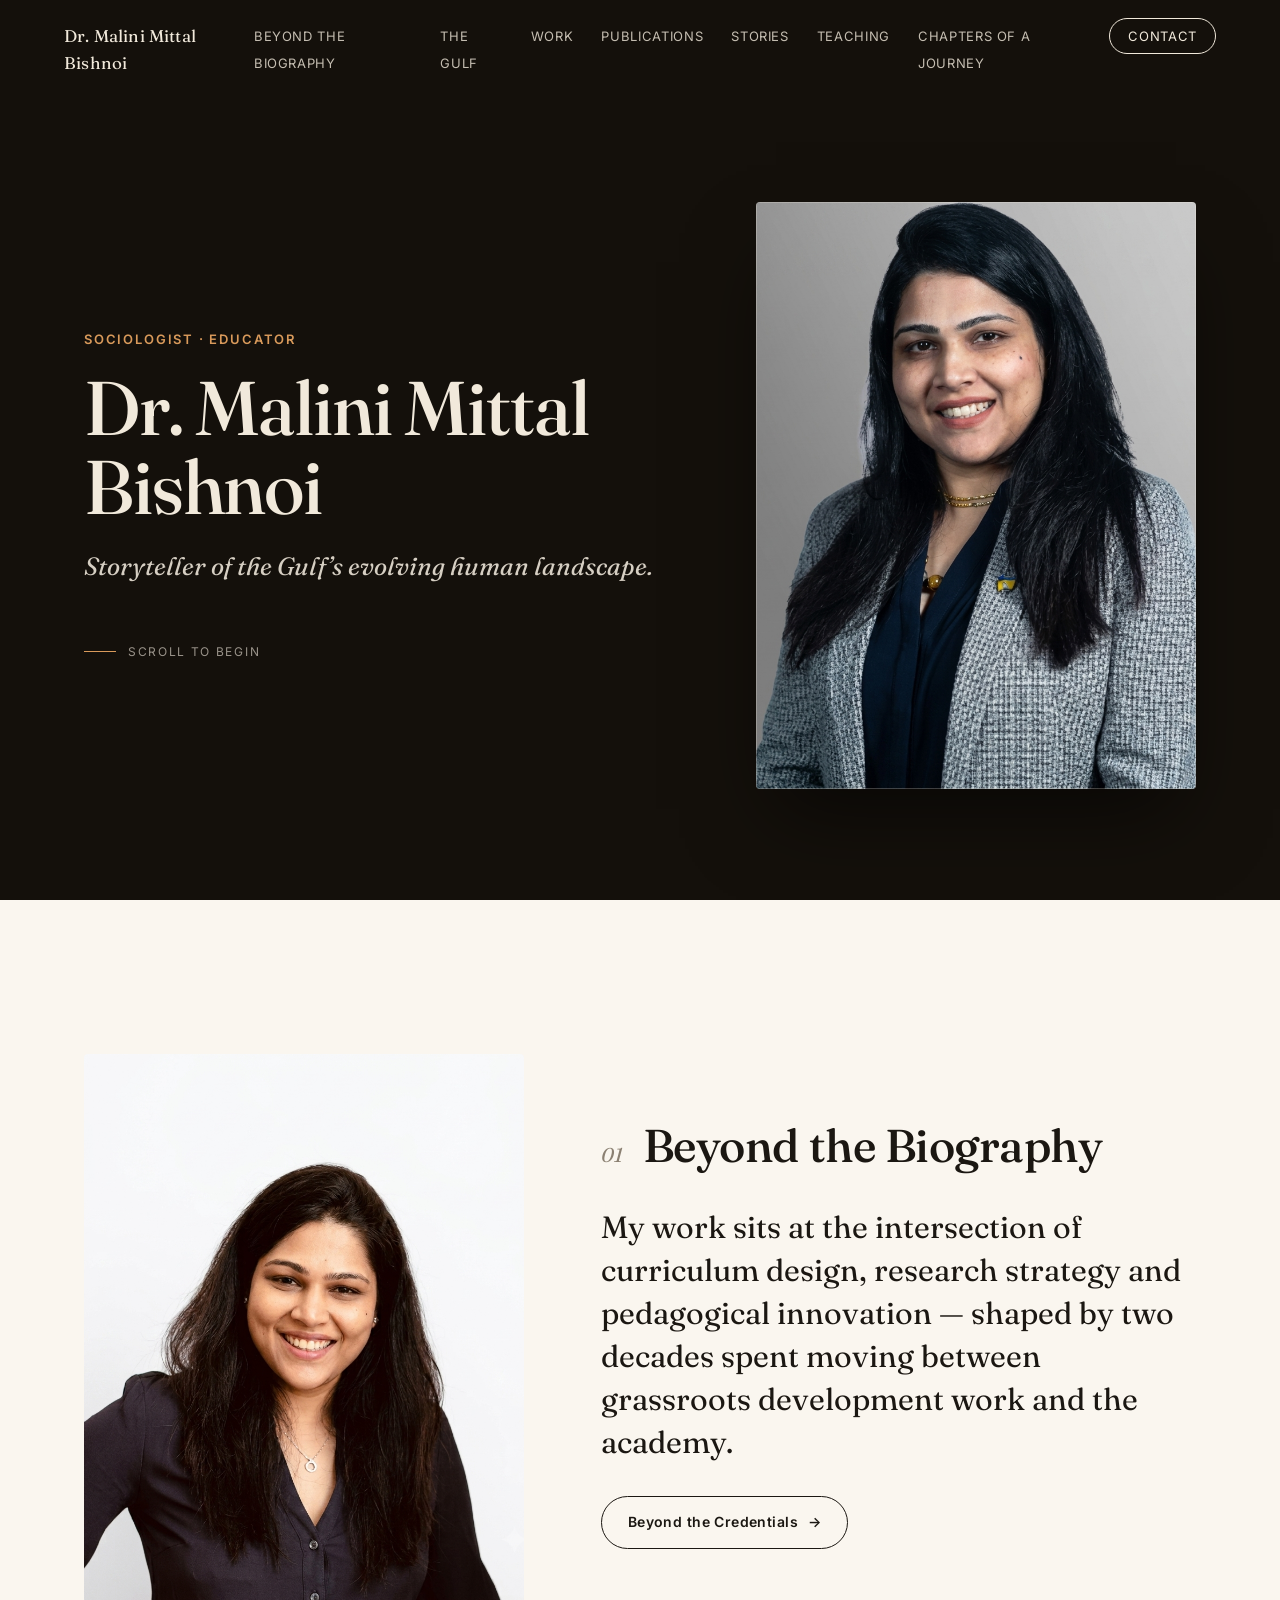
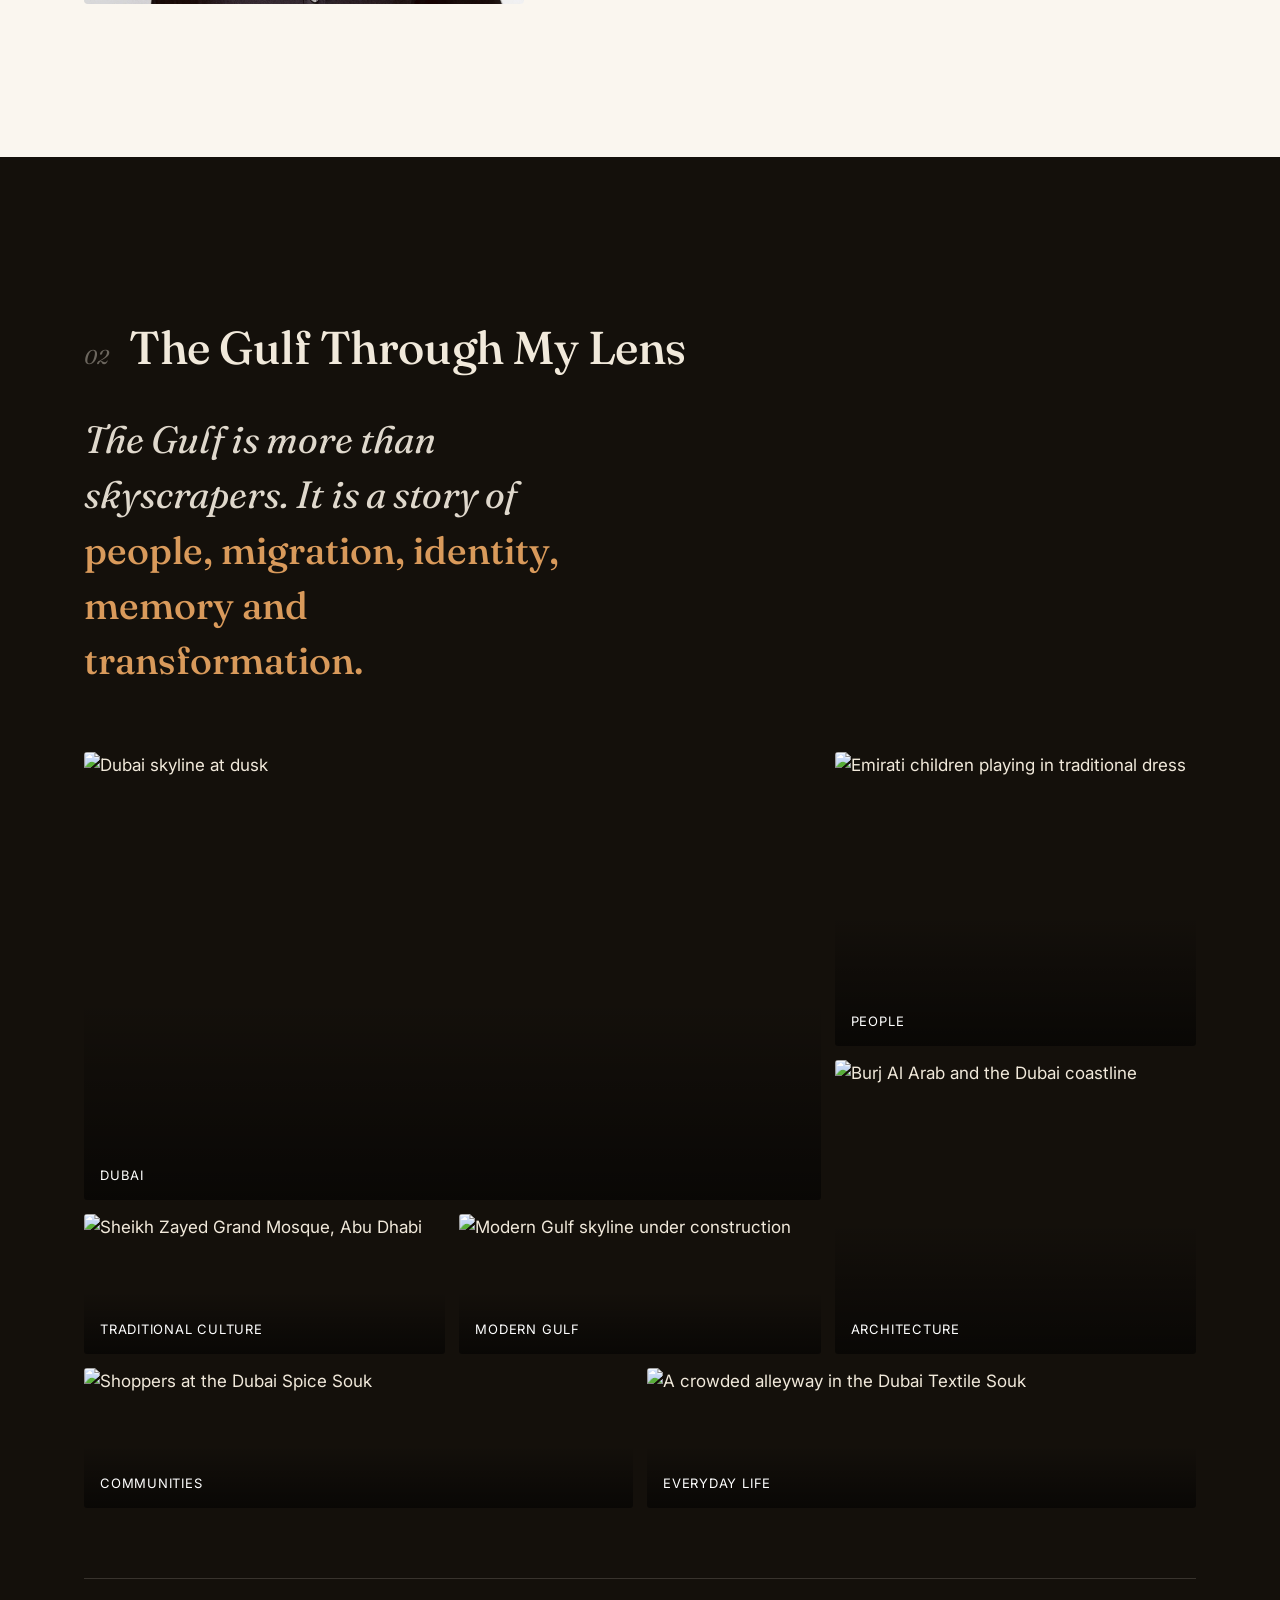
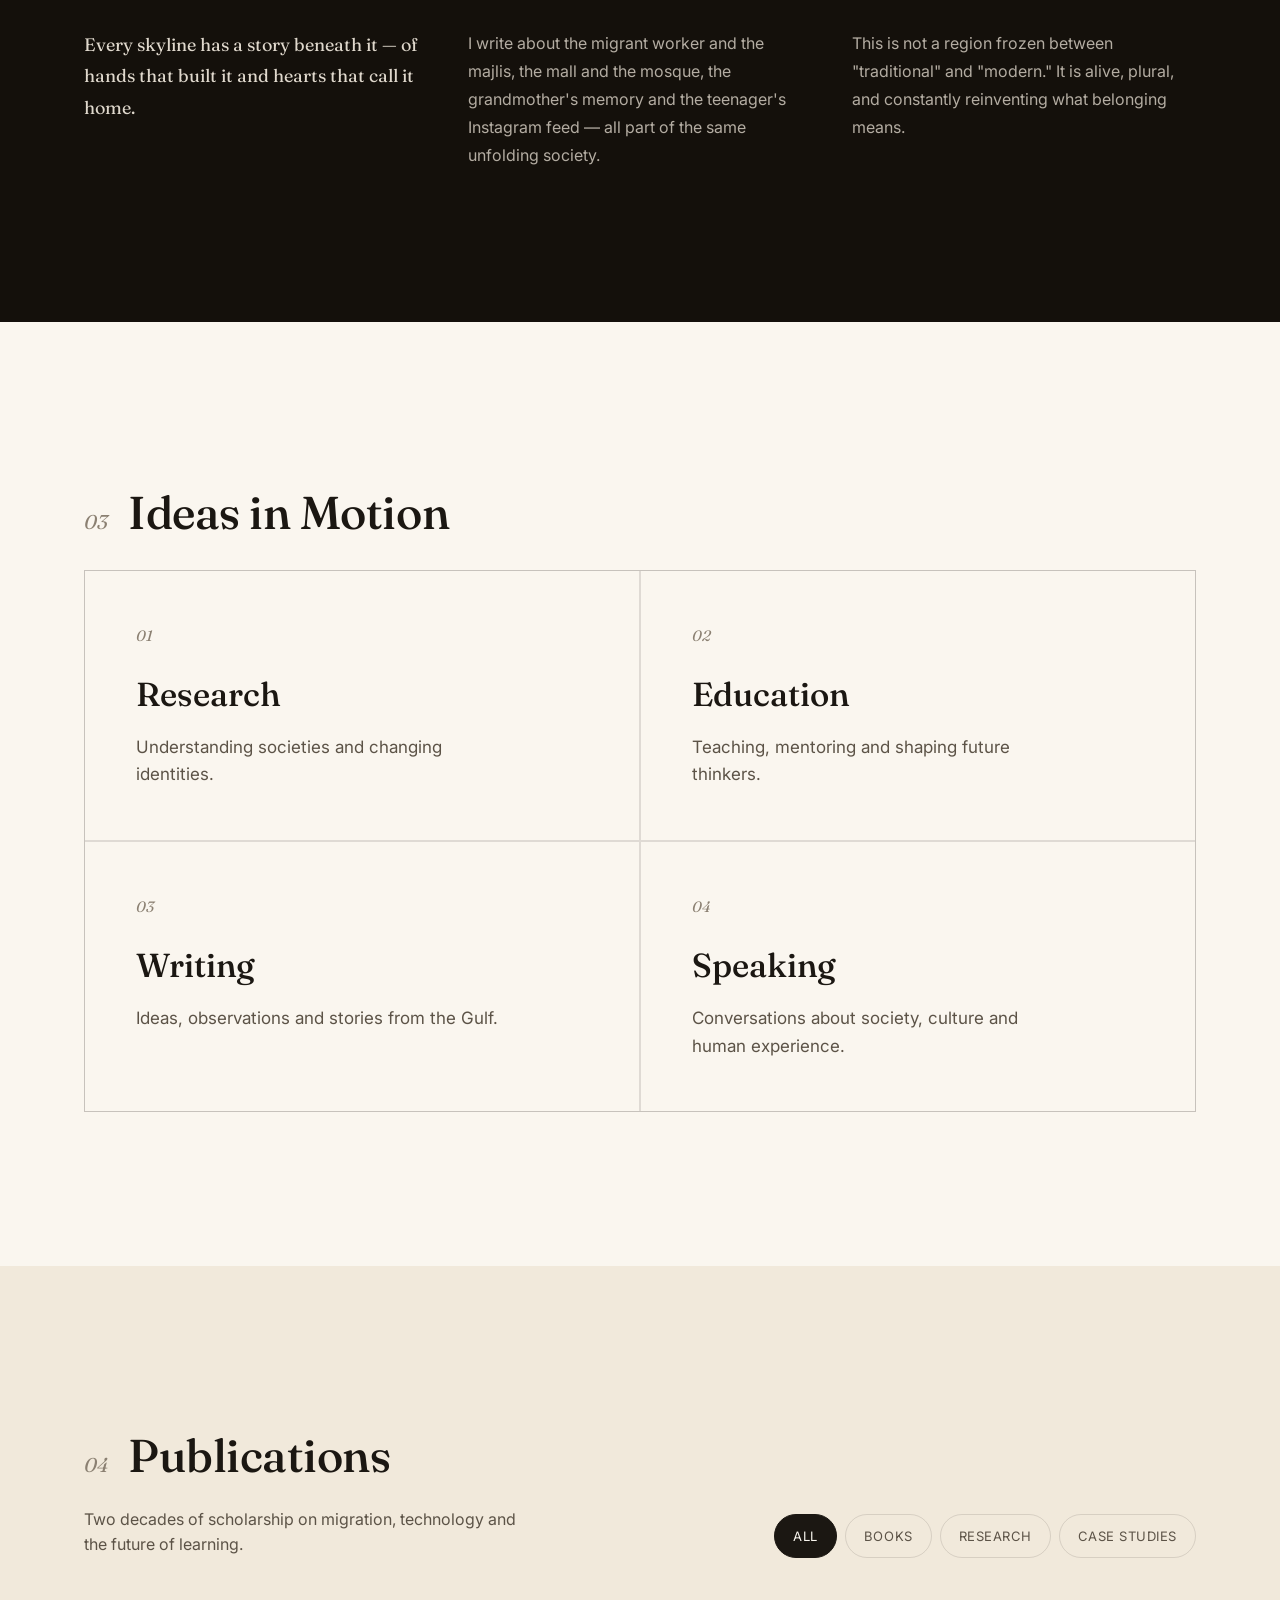
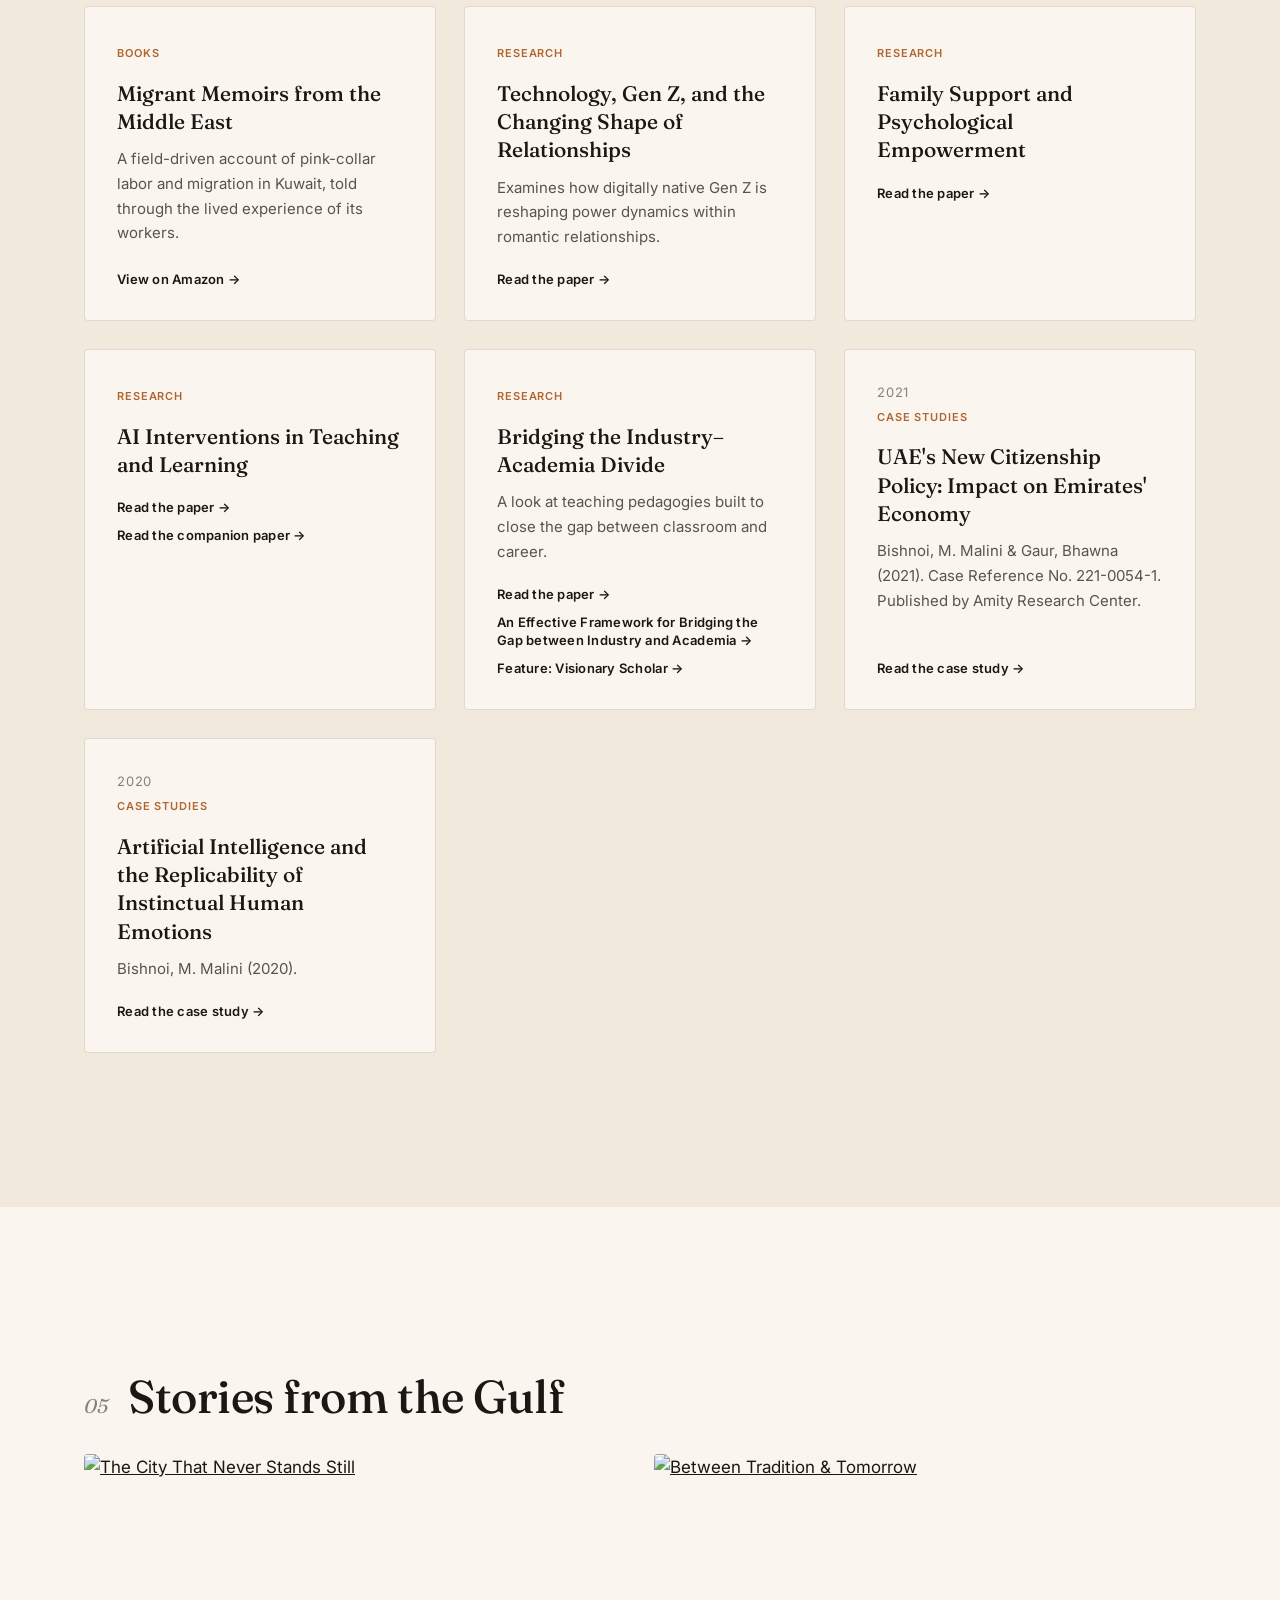
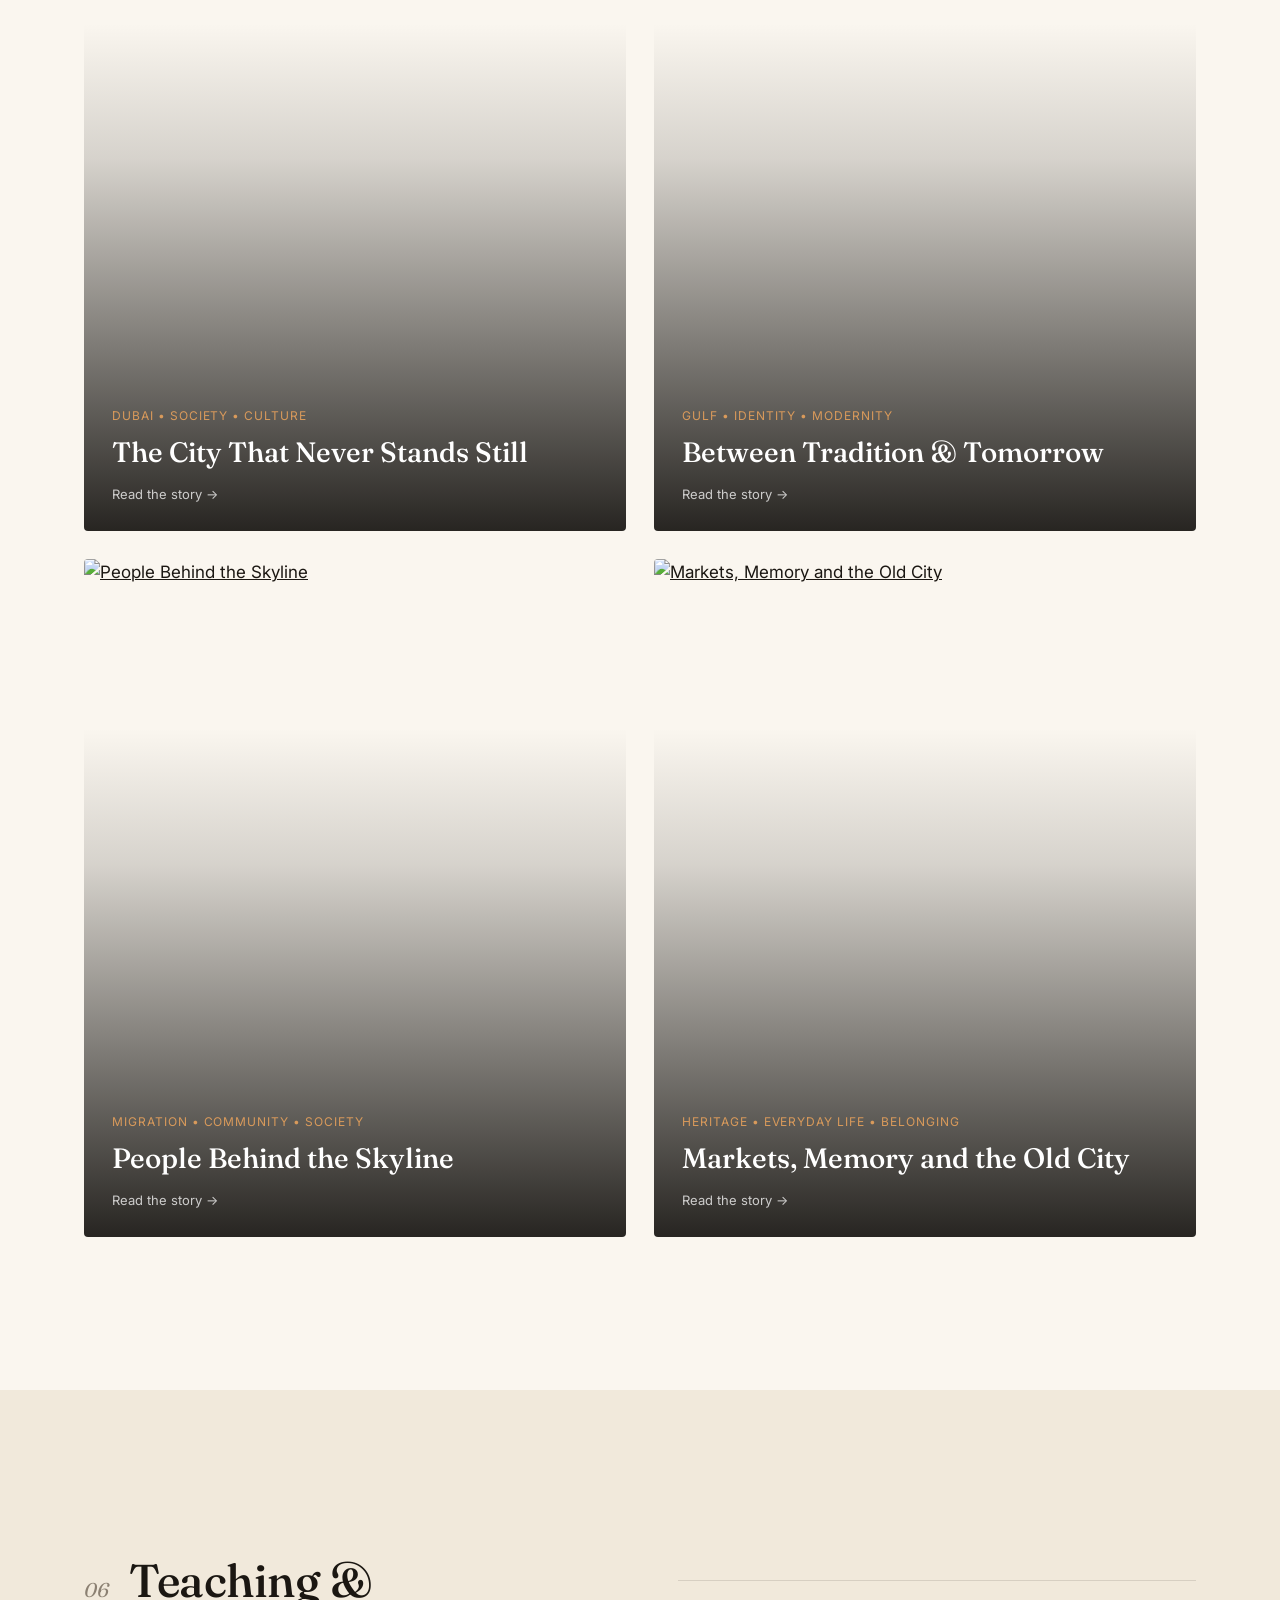
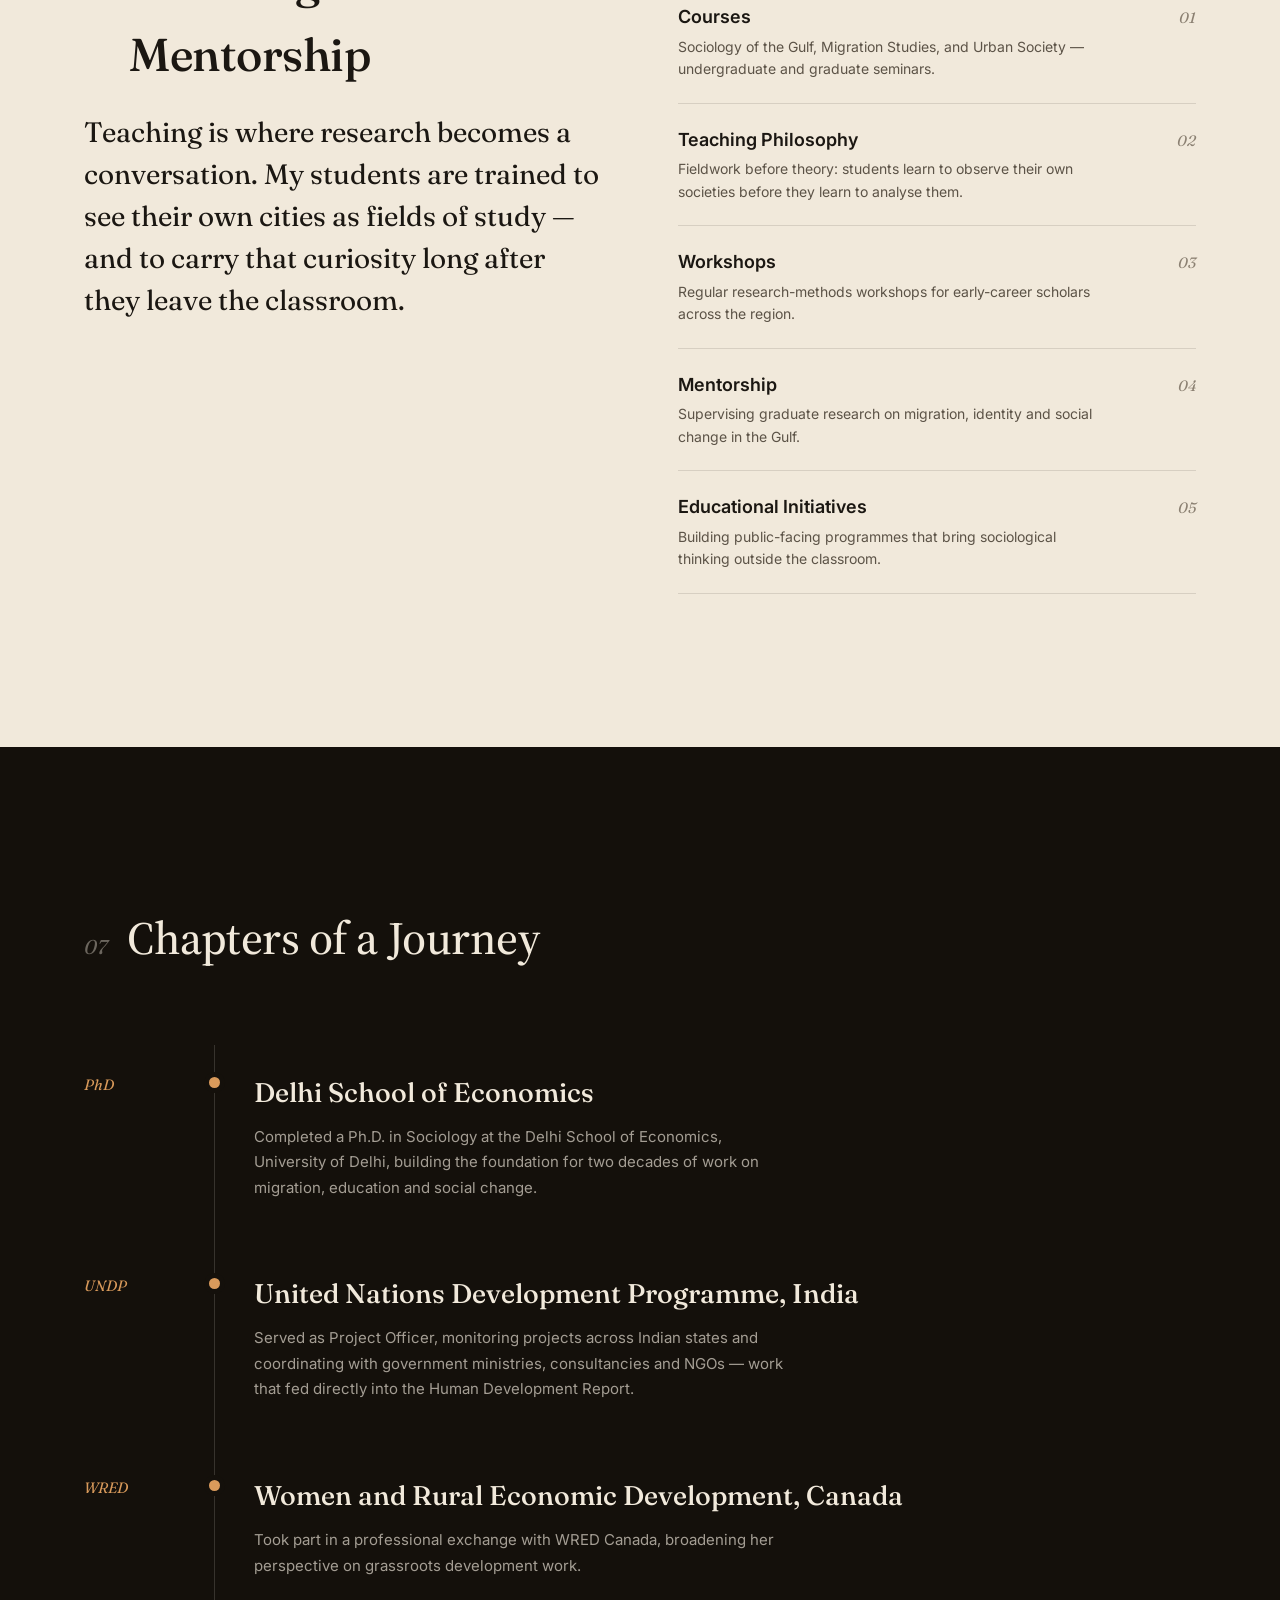
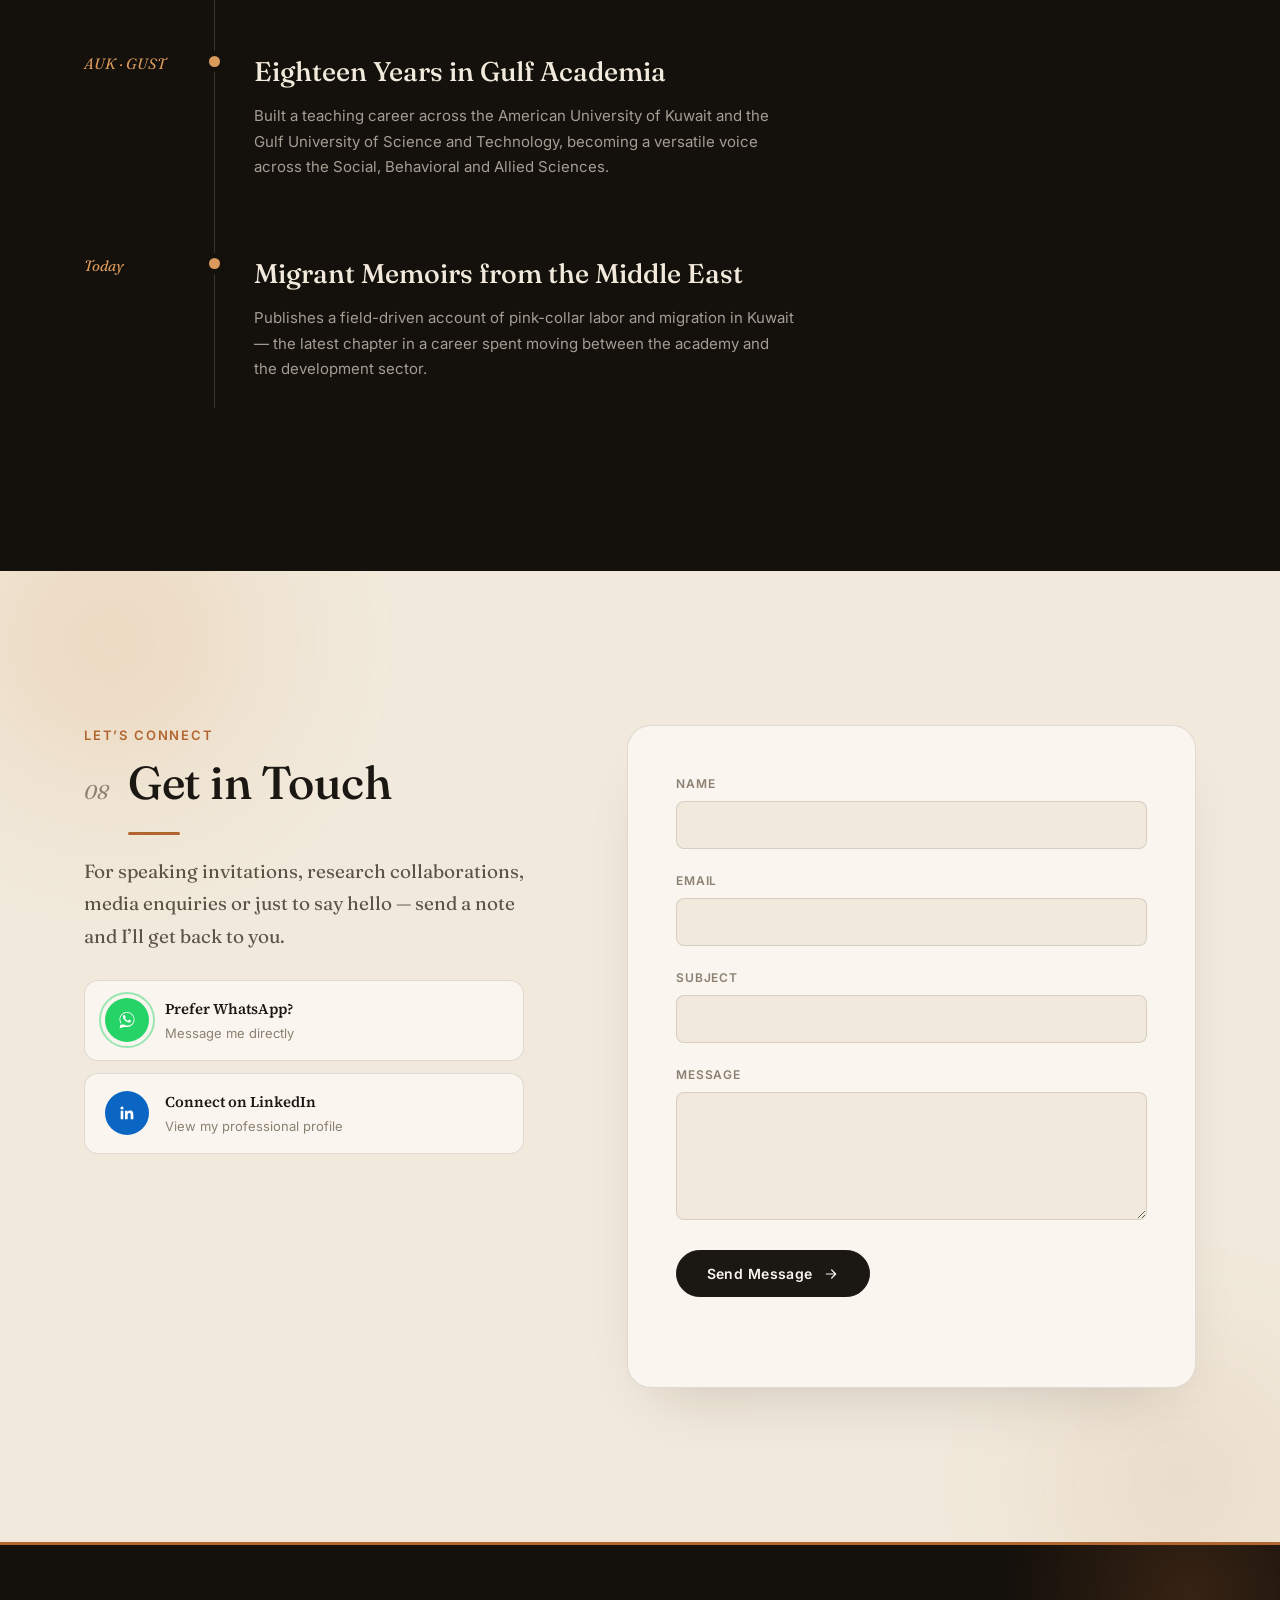
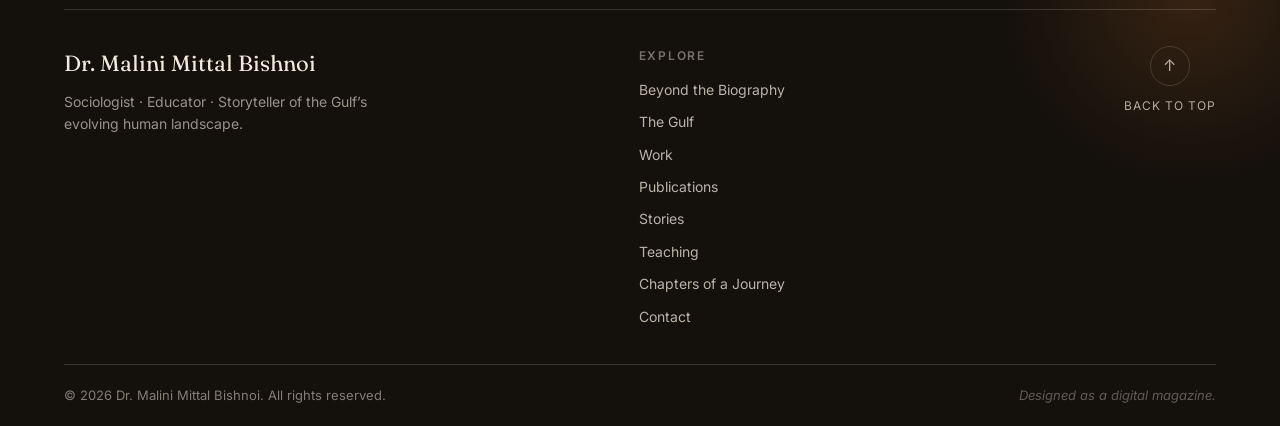
==== index.html @ a9b2246e "Initial commit: Dr. Malini Mittal Bishnoi portfolio website Static site with homepage, story article" ====
<!doctype html>
<html lang="en">
<head>
  <meta charset="UTF-8" />
  <link rel="icon" type="image/svg+xml" href="assets/favicon.svg" />
  <meta name="viewport" content="width=device-width, initial-scale=1.0" />
  <meta name="description" content="Dr. Malini Mittal Bishnoi — Sociologist, Educator, Storyteller. Exploring the people, cultures and changing social landscapes of the Gulf." />
  <link rel="preconnect" href="https://fonts.googleapis.com" />
  <link rel="preconnect" href="https://fonts.gstatic.com" crossorigin />
  <link href="https://fonts.googleapis.com/css2?family=Fraunces:ital,opsz,wght@0,9..144,300;0,9..144,400;0,9..144,500;0,9..144,600;1,9..144,400;1,9..144,500&family=Source+Serif+4:opsz,wght@8..60,400;8..60,500;8..60,600&family=Inter:wght@300;400;500;600&display=swap" rel="stylesheet" />
  <link rel="stylesheet" href="css/styles.css" />
  <title>Dr. Malini Mittal Bishnoi — Sociologist, Educator, Storyteller</title>
</head>
<body>

  <nav class="nav" id="siteNav">
    <a class="nav__name" href="#top">Dr. Malini Mittal Bishnoi</a>
    <ul class="nav__links">
      <li><a href="#who">Beyond the Biography</a></li>
      <li><a href="#lens">The Gulf</a></li>
      <li><a href="#work">Work</a></li>
      <li><a href="#publications">Publications</a></li>
      <li><a href="#stories">Stories</a></li>
      <li><a href="#teaching">Teaching</a></li>
      <li><a href="#timeline">Chapters of a Journey</a></li>
      <li><a href="#contact" class="nav__contact">Contact</a></li>
    </ul>
    <button class="nav__toggle" id="navToggle" aria-label="Toggle navigation" aria-expanded="false">
      <svg width="20" height="20" viewBox="0 0 20 20" fill="none" aria-hidden="true">
        <path class="icon-open" d="M2.5 5.5H17.5M2.5 10H17.5M2.5 14.5H17.5" stroke="currentColor" stroke-width="1.6" stroke-linecap="round" />
        <path class="icon-close" d="M4 4L16 16M16 4L4 16" stroke="currentColor" stroke-width="1.6" stroke-linecap="round" style="display:none" />
      </svg>
    </button>
    <ul class="nav__links nav__links--mobile" id="navMobile" style="display:none">
      <li><a href="#who">Beyond the Biography</a></li>
      <li><a href="#lens">The Gulf</a></li>
      <li><a href="#work">Work</a></li>
      <li><a href="#publications">Publications</a></li>
      <li><a href="#stories">Stories</a></li>
      <li><a href="#teaching">Teaching</a></li>
      <li><a href="#timeline">Chapters of a Journey</a></li>
      <li><a href="#contact" class="nav__contact">Contact</a></li>
    </ul>
  </nav>

  <header id="top" class="hero">
    <div class="hero__bg" aria-hidden="true"></div>
    <div class="wrap hero__inner">
      <div class="hero__text">
        <p class="eyebrow">Sociologist &middot; Educator</p>
        <h1 class="hero__name">Dr. Malini Mittal Bishnoi</h1>
        <p class="hero__tagline">Storyteller of the Gulf&rsquo;s evolving human landscape.</p>
        <div class="hero__scroll">
          <span class="hero__scroll-line"></span>
          <span>Scroll to begin</span>
        </div>
      </div>
      <div class="hero__portrait">
        <img src="assets/hero-portrait.jpg" alt="Portrait of Dr. Malini Mittal Bishnoi" />
      </div>
    </div>
  </header>

  <section id="who" class="who">
    <div class="wrap who__grid">
      <div class="who__photo">
        <img src="assets/who-i-am-portrait.png" alt="Dr. Malini Mittal Bishnoi" />
      </div>
      <div class="who__copy">
        <div class="section-heading">
          <span class="index">01</span>
          <h2>Beyond the Biography</h2>
        </div>
        <p class="lede">
          My work sits at the intersection of curriculum design, research strategy and
          pedagogical innovation &mdash; shaped by two decades spent moving between grassroots
          development work and the academy.
        </p>
        <a class="who__more-btn" href="beyond-the-credentials.html">
          Beyond the Credentials
          <span aria-hidden="true">&rarr;</span>
        </a>
      </div>
    </div>
  </section>

  <section id="lens" class="lens">
    <div class="wrap">
      <div class="section-heading">
        <span class="index">02</span>
        <h2>The Gulf Through My Lens</h2>
      </div>
      <p class="lens__statement">
        The Gulf is more than skyscrapers. It is a story of
        <strong>people, migration, identity, memory and transformation.</strong>
      </p>

      <div class="gallery">
        <div class="gallery__item">
          <img src="https://images.unsplash.com/photo-1512453979798-5ea266f8880c?auto=format&fit=crop&w=1600&q=80" alt="Dubai skyline at dusk" loading="lazy" />
          <span class="gallery__label">Dubai</span>
        </div>
        <div class="gallery__item">
          <img src="https://upload.wikimedia.org/wikipedia/commons/thumb/d/d4/Emirati_Children_playing_in_Traditional_Dresses.jpg/1920px-Emirati_Children_playing_in_Traditional_Dresses.jpg" alt="Emirati children playing in traditional dress" loading="lazy" />
          <span class="gallery__label">People</span>
        </div>
        <div class="gallery__item">
          <img src="https://images.unsplash.com/photo-1518684079-3c830dcef090?auto=format&fit=crop&w=1200&q=80" alt="Burj Al Arab and the Dubai coastline" loading="lazy" />
          <span class="gallery__label">Architecture</span>
        </div>
        <div class="gallery__item">
          <img src="https://upload.wikimedia.org/wikipedia/commons/thumb/b/bc/Sheikh_Zayed_Grand_Mosque_%40_Abu_Dhabi_%2815856602738%29.jpg/1280px-Sheikh_Zayed_Grand_Mosque_%40_Abu_Dhabi_%2815856602738%29.jpg" alt="Sheikh Zayed Grand Mosque, Abu Dhabi" loading="lazy" />
          <span class="gallery__label">Traditional Culture</span>
        </div>
        <div class="gallery__item">
          <img src="https://images.unsplash.com/photo-1546412414-8035e1776c9a?auto=format&fit=crop&w=1200&q=80" alt="Modern Gulf skyline under construction" loading="lazy" />
          <span class="gallery__label">Modern Gulf</span>
        </div>
        <div class="gallery__item">
          <img src="https://upload.wikimedia.org/wikipedia/commons/thumb/5/57/Dubai_Spice_Souk_2018.jpg/1920px-Dubai_Spice_Souk_2018.jpg" alt="Shoppers at the Dubai Spice Souk" loading="lazy" />
          <span class="gallery__label">Communities</span>
        </div>
        <div class="gallery__item">
          <img src="https://upload.wikimedia.org/wikipedia/commons/thumb/8/82/Dubai_Textile_Souk_Sikka_%28Alleyway%29.jpg/1280px-Dubai_Textile_Souk_Sikka_%28Alleyway%29.jpg" alt="A crowded alleyway in the Dubai Textile Souk" loading="lazy" />
          <span class="gallery__label">Everyday Life</span>
        </div>
      </div>

      <div class="lens__story">
        <p>Every skyline has a story beneath it &mdash; of hands that built it and hearts that call it home.</p>
        <p>I write about the migrant worker and the majlis, the mall and the mosque, the grandmother's memory and the teenager's Instagram feed &mdash; all part of the same unfolding society.</p>
        <p>This is not a region frozen between "traditional" and "modern." It is alive, plural, and constantly reinventing what belonging means.</p>
      </div>
    </div>
  </section>

  <section id="work" class="work">
    <div class="wrap">
      <div class="section-heading">
        <span class="index">03</span>
        <h2>Ideas in Motion</h2>
      </div>
      <div class="work__grid">
        <div class="work__card">
          <span class="index">01</span>
          <h3>Research</h3>
          <p>Understanding societies and changing identities.</p>
        </div>
        <div class="work__card">
          <span class="index">02</span>
          <h3>Education</h3>
          <p>Teaching, mentoring and shaping future thinkers.</p>
        </div>
        <div class="work__card">
          <span class="index">03</span>
          <h3>Writing</h3>
          <p>Ideas, observations and stories from the Gulf.</p>
        </div>
        <div class="work__card">
          <span class="index">04</span>
          <h3>Speaking</h3>
          <p>Conversations about society, culture and human experience.</p>
        </div>
      </div>
    </div>
  </section>

  <section id="publications" class="pubs">
    <div class="wrap">
      <div class="pubs__top">
        <div>
          <div class="section-heading" style="margin-bottom:0">
            <span class="index">04</span>
            <h2>Publications</h2>
          </div>
          <p class="pubs__subtitle">Two decades of scholarship on migration, technology and the future of learning.</p>
        </div>
        <div class="pubs__filters" id="pubFilters">
          <button class="is-active" data-filter="All">All</button>
          <button data-filter="Books">Books</button>
          <button data-filter="Research">Research</button>
          <button data-filter="Case Studies">Case Studies</button>
        </div>
      </div>

      <div class="pubs__grid" id="pubGrid">
        <article class="pub-card" data-category="Books">
          <span class="pub-card__category">Books</span>
          <h3>Migrant Memoirs from the Middle East</h3>
          <p>A field-driven account of pink-collar labor and migration in Kuwait, told through the lived experience of its workers.</p>
          <div class="pub-card__links">
            <a class="pub-card__link" href="#">View on Amazon →</a>
          </div>
        </article>

        <article class="pub-card" data-category="Research">
          <span class="pub-card__category">Research</span>
          <h3>Technology, Gen Z, and the Changing Shape of Relationships</h3>
          <p>Examines how digitally native Gen Z is reshaping power dynamics within romantic relationships.</p>
          <div class="pub-card__links">
            <a class="pub-card__link" href="#">Read the paper →</a>
          </div>
        </article>

        <article class="pub-card" data-category="Research">
          <span class="pub-card__category">Research</span>
          <h3>Family Support and Psychological Empowerment</h3>
          <div class="pub-card__links">
            <a class="pub-card__link" href="#">Read the paper →</a>
          </div>
        </article>

        <article class="pub-card" data-category="Research">
          <span class="pub-card__category">Research</span>
          <h3>AI Interventions in Teaching and Learning</h3>
          <div class="pub-card__links">
            <a class="pub-card__link" href="#">Read the paper →</a>
            <a class="pub-card__link" href="#">Read the companion paper →</a>
          </div>
        </article>

        <article class="pub-card" data-category="Research">
          <span class="pub-card__category">Research</span>
          <h3>Bridging the Industry–Academia Divide</h3>
          <p>A look at teaching pedagogies built to close the gap between classroom and career.</p>
          <div class="pub-card__links">
            <a class="pub-card__link" href="#">Read the paper →</a>
            <a class="pub-card__link" href="#">An Effective Framework for Bridging the Gap between Industry and Academia →</a>
            <a class="pub-card__link" href="#">Feature: Visionary Scholar →</a>
          </div>
        </article>

        <article class="pub-card" data-category="Case Studies">
          <span class="pub-card__year">2021</span>
          <span class="pub-card__category">Case Studies</span>
          <h3>UAE's New Citizenship Policy: Impact on Emirates' Economy</h3>
          <p>Bishnoi, M. Malini &amp; Gaur, Bhawna (2021). Case Reference No. 221-0054-1. Published by Amity Research Center.</p>
          <div class="pub-card__links">
            <a class="pub-card__link" href="#">Read the case study →</a>
          </div>
        </article>

        <article class="pub-card" data-category="Case Studies">
          <span class="pub-card__year">2020</span>
          <span class="pub-card__category">Case Studies</span>
          <h3>Artificial Intelligence and the Replicability of Instinctual Human Emotions</h3>
          <p>Bishnoi, M. Malini (2020).</p>
          <div class="pub-card__links">
            <a class="pub-card__link" href="#">Read the case study →</a>
          </div>
        </article>
      </div>
    </div>
  </section>

  <section id="stories" class="stories">
    <div class="wrap">
      <div class="section-heading">
        <span class="index">05</span>
        <h2>Stories from the Gulf</h2>
      </div>
      <div class="stories__grid">
        <a class="story-card" href="stories/the-city-that-never-stands-still.html">
          <img src="https://upload.wikimedia.org/wikipedia/commons/thumb/a/ae/Dubai_Marina_Skyline_93.jpg/1280px-Dubai_Marina_Skyline_93.jpg" alt="The City That Never Stands Still" loading="lazy" />
          <div class="story-card__body">
            <p class="story-card__tags">Dubai • Society • Culture</p>
            <h3 class="story-card__title">The City That Never Stands Still</h3>
            <p class="story-card__read">Read the story →</p>
          </div>
        </a>
        <a class="story-card" href="stories/between-tradition-and-tomorrow.html">
          <img src="https://upload.wikimedia.org/wikipedia/commons/thumb/b/bc/Sheikh_Zayed_Grand_Mosque_%40_Abu_Dhabi_%2815856602738%29.jpg/1280px-Sheikh_Zayed_Grand_Mosque_%40_Abu_Dhabi_%2815856602738%29.jpg" alt="Between Tradition & Tomorrow" loading="lazy" />
          <div class="story-card__body">
            <p class="story-card__tags">Gulf • Identity • Modernity</p>
            <h3 class="story-card__title">Between Tradition &amp; Tomorrow</h3>
            <p class="story-card__read">Read the story →</p>
          </div>
        </a>
        <a class="story-card" href="stories/people-behind-the-skyline.html">
          <img src="https://upload.wikimedia.org/wikipedia/commons/thumb/8/82/Dubai_Textile_Souk_Sikka_%28Alleyway%29.jpg/1280px-Dubai_Textile_Souk_Sikka_%28Alleyway%29.jpg" alt="People Behind the Skyline" loading="lazy" />
          <div class="story-card__body">
            <p class="story-card__tags">Migration • Community • Society</p>
            <h3 class="story-card__title">People Behind the Skyline</h3>
            <p class="story-card__read">Read the story →</p>
          </div>
        </a>
        <a class="story-card" href="stories/markets-memory-and-the-old-city.html">
          <img src="https://upload.wikimedia.org/wikipedia/commons/thumb/5/57/Dubai_Spice_Souk_2018.jpg/1920px-Dubai_Spice_Souk_2018.jpg" alt="Markets, Memory and the Old City" loading="lazy" />
          <div class="story-card__body">
            <p class="story-card__tags">Heritage • Everyday Life • Belonging</p>
            <h3 class="story-card__title">Markets, Memory and the Old City</h3>
            <p class="story-card__read">Read the story →</p>
          </div>
        </a>
      </div>
    </div>
  </section>

  <section id="teaching" class="teaching">
    <div class="wrap teaching__grid">
      <div>
        <div class="section-heading">
          <span class="index">06</span>
          <h2>Teaching &amp; Mentorship</h2>
        </div>
        <p class="teaching__lede">
          Teaching is where research becomes a conversation. My students are trained to see
          their own cities as fields of study &mdash; and to carry that curiosity long after
          they leave the classroom.
        </p>
      </div>
      <ul class="teaching__list">
        <li>
          <div>
            <h4>Courses</h4>
            <p>Sociology of the Gulf, Migration Studies, and Urban Society — undergraduate and graduate seminars.</p>
          </div>
          <span class="teaching__num">01</span>
        </li>
        <li>
          <div>
            <h4>Teaching Philosophy</h4>
            <p>Fieldwork before theory: students learn to observe their own societies before they learn to analyse them.</p>
          </div>
          <span class="teaching__num">02</span>
        </li>
        <li>
          <div>
            <h4>Workshops</h4>
            <p>Regular research-methods workshops for early-career scholars across the region.</p>
          </div>
          <span class="teaching__num">03</span>
        </li>
        <li>
          <div>
            <h4>Mentorship</h4>
            <p>Supervising graduate research on migration, identity and social change in the Gulf.</p>
          </div>
          <span class="teaching__num">04</span>
        </li>
        <li>
          <div>
            <h4>Educational Initiatives</h4>
            <p>Building public-facing programmes that bring sociological thinking outside the classroom.</p>
          </div>
          <span class="teaching__num">05</span>
        </li>
      </ul>
    </div>
  </section>

  <section id="timeline" class="timeline">
    <div class="wrap">
      <div class="section-heading">
        <span class="index">07</span>
        <h2>Chapters of a Journey</h2>
      </div>
      <div class="timeline__list">
        <div class="timeline__row">
          <span class="timeline__marker">PhD</span>
          <div>
            <h3>Delhi School of Economics</h3>
            <p>Completed a Ph.D. in Sociology at the Delhi School of Economics, University of Delhi, building the foundation for two decades of work on migration, education and social change.</p>
          </div>
        </div>
        <div class="timeline__row">
          <span class="timeline__marker">UNDP</span>
          <div>
            <h3>United Nations Development Programme, India</h3>
            <p>Served as Project Officer, monitoring projects across Indian states and coordinating with government ministries, consultancies and NGOs — work that fed directly into the Human Development Report.</p>
          </div>
        </div>
        <div class="timeline__row">
          <span class="timeline__marker">WRED</span>
          <div>
            <h3>Women and Rural Economic Development, Canada</h3>
            <p>Took part in a professional exchange with WRED Canada, broadening her perspective on grassroots development work.</p>
          </div>
        </div>
        <div class="timeline__row">
          <span class="timeline__marker">AUK &middot; GUST</span>
          <div>
            <h3>Eighteen Years in Gulf Academia</h3>
            <p>Built a teaching career across the American University of Kuwait and the Gulf University of Science and Technology, becoming a versatile voice across the Social, Behavioral and Allied Sciences.</p>
          </div>
        </div>
        <div class="timeline__row">
          <span class="timeline__marker">Today</span>
          <div>
            <h3>Migrant Memoirs from the Middle East</h3>
            <p>Publishes a field-driven account of pink-collar labor and migration in Kuwait — the latest chapter in a career spent moving between the academy and the development sector.</p>
          </div>
        </div>
      </div>
    </div>
  </section>

  <section id="contact" class="contact">
    <div class="wrap contact__grid">
      <div class="contact__intro">
        <p class="eyebrow">Let&rsquo;s Connect</p>
        <div class="section-heading">
          <span class="index">08</span>
          <h2>Get in Touch</h2>
        </div>
        <p class="contact__lede">
          For speaking invitations, research collaborations, media enquiries or just to say
          hello — send a note and I&rsquo;ll get back to you.
        </p>
        <div class="contact__socials">
          <!-- TODO: replace 10000000000 with Dr. Malini's real WhatsApp number (with country code, no + or spaces) -->
          <a class="contact__social contact__social--whatsapp" href="https://wa.me/10000000000?text=Hi%20Dr.%20Malini%2C%20I%20found%20your%20website%20and%20wanted%20to%20get%20in%20touch." target="_blank" rel="noopener">
            <span class="contact__social-icon" aria-hidden="true">
              <svg viewBox="0 0 32 32" width="20" height="20" fill="currentColor">
                <path d="M16.001 3C9.373 3 4 8.373 4 15c0 2.386.697 4.61 1.898 6.484L4 29l7.716-1.865A11.94 11.94 0 0 0 16.001 27C22.628 27 28 21.627 28 15S22.628 3 16.001 3zm0 21.8c-1.986 0-3.833-.58-5.386-1.578l-.386-.242-4.583 1.108 1.127-4.463-.253-.397A9.76 9.76 0 0 1 5.2 15c0-5.963 4.838-10.8 10.801-10.8S26.8 9.037 26.8 15 21.964 24.8 16.001 24.8zm5.929-8.146c-.324-.162-1.917-.946-2.214-1.054-.297-.108-.513-.162-.729.162-.216.324-.837 1.054-1.026 1.27-.189.216-.378.243-.702.081-.324-.162-1.368-.504-2.606-1.607-.963-.859-1.614-1.921-1.803-2.245-.189-.324-.02-.499.142-.66.146-.145.324-.378.486-.567.162-.189.216-.324.324-.54.108-.216.054-.405-.027-.567-.081-.162-.729-1.756-.999-2.406-.263-.632-.53-.546-.729-.556l-.621-.011c-.216 0-.567.081-.864.405-.297.324-1.134 1.108-1.134 2.702s1.161 3.133 1.323 3.349c.162.216 2.286 3.49 5.539 4.895.774.334 1.377.534 1.848.684.776.247 1.483.212 2.041.129.623-.093 1.917-.784 2.187-1.541.27-.757.27-1.406.189-1.541-.081-.135-.297-.216-.621-.378z" />
              </svg>
            </span>
            <span class="contact__social-text">
              <strong>Prefer WhatsApp?</strong>
              <span class="contact__social-sub">Message me directly</span>
            </span>
          </a>

          <!-- TODO: replace # with Dr. Malini's real LinkedIn profile URL -->
          <a class="contact__social contact__social--linkedin" href="#" target="_blank" rel="noopener">
            <span class="contact__social-icon" aria-hidden="true">
              <svg viewBox="0 0 24 24" width="18" height="18" fill="currentColor">
                <path d="M20.45 20.45h-3.55v-5.57c0-1.33-.02-3.03-1.85-3.03-1.85 0-2.14 1.45-2.14 2.94v5.66H9.36V9h3.41v1.56h.05c.47-.9 1.63-1.85 3.36-1.85 3.6 0 4.27 2.37 4.27 5.45v6.29zM5.34 7.43a2.06 2.06 0 1 1 0-4.12 2.06 2.06 0 0 1 0 4.12zM7.11 20.45H3.56V9h3.55v11.45z" />
              </svg>
            </span>
            <span class="contact__social-text">
              <strong>Connect on LinkedIn</strong>
              <span class="contact__social-sub">View my professional profile</span>
            </span>
          </a>
        </div>
      </div>

      <div class="contact__card">
        <form class="contact__form" id="contactForm" novalidate>
          <div class="contact__field" style="--i: 0">
            <label for="contactName">Name</label>
            <input type="text" id="contactName" name="name" autocomplete="name" required />
          </div>
          <div class="contact__field" style="--i: 1">
            <label for="contactEmail">Email</label>
            <input type="email" id="contactEmail" name="email" autocomplete="email" required />
          </div>
          <div class="contact__field" style="--i: 2">
            <label for="contactSubject">Subject</label>
            <input type="text" id="contactSubject" name="subject" />
          </div>
          <div class="contact__field" style="--i: 3">
            <label for="contactMessage">Message</label>
            <textarea id="contactMessage" name="message" rows="5" required></textarea>
          </div>
          <button type="submit" class="contact__submit" id="contactSubmit" style="--i: 4">
            <span class="contact__submit-label">Send Message</span>
            <span class="contact__submit-icon" aria-hidden="true">
              <svg class="icon-arrow" width="16" height="16" viewBox="0 0 24 24" fill="none">
                <path d="M5 12h14M13 6l6 6-6 6" stroke="currentColor" stroke-width="1.8" stroke-linecap="round" stroke-linejoin="round" />
              </svg>
              <svg class="icon-check" width="16" height="16" viewBox="0 0 24 24" fill="none">
                <path d="m4 12 5.5 5.5L20 7" stroke="currentColor" stroke-width="2" stroke-linecap="round" stroke-linejoin="round" />
              </svg>
            </span>
          </button>
          <p class="contact__note" id="contactNote" role="status" aria-live="polite"></p>
        </form>
      </div>
    </div>
  </section>

  <footer class="footer">
    <div class="wrap footer__inner">
      <div class="footer__brand">
        <a href="#top" class="footer__name">Dr. Malini Mittal Bishnoi</a>
        <p>Sociologist &middot; Educator &middot; Storyteller of the Gulf&rsquo;s evolving human landscape.</p>
      </div>
      <div class="footer__nav">
        <p class="footer__nav-label">Explore</p>
        <nav class="footer__links" aria-label="Footer">
          <a href="#who">Beyond the Biography</a>
          <a href="#lens">The Gulf</a>
          <a href="#work">Work</a>
          <a href="#publications">Publications</a>
          <a href="#stories">Stories</a>
          <a href="#teaching">Teaching</a>
          <a href="#timeline">Chapters of a Journey</a>
          <a href="#contact">Contact</a>
        </nav>
      </div>
      <a href="#top" class="footer__top-link" aria-label="Back to top">
        <span class="footer__top-arrow">&uarr;</span>
        Back to top
      </a>
    </div>
    <div class="wrap footer__bottom">
      <span id="copyrightYear">&copy; 2026 Dr. Malini Mittal Bishnoi. All rights reserved.</span>
      <span class="footer__tag">Designed as a digital magazine.</span>
    </div>
  </footer>

  <script src="js/script.js"></script>
</body>
</html>
---- css/styles.css ----
/* ---------- Design tokens ---------- */
:root {
  --bg: #faf6ef;
  --bg-alt: #f1e9db;
  --ink: #1b1712;
  --ink-soft: #5c5347;
  --ink-faint: #8b8072;
  --line: rgba(27, 23, 18, 0.12);
  --accent: #b1652f;
  --accent-soft: #d99a5b;
  --dusk: #14100b;
  --dusk-ink: #f1e9db;
  --dusk-line: rgba(241, 233, 221, 0.16);

  --serif: 'Fraunces', 'Iowan Old Style', 'Georgia', serif;
  --serif-plain: 'Source Serif 4', 'Iowan Old Style', 'Georgia', serif;
  --sans: 'Inter', system-ui, -apple-system, 'Segoe UI', Roboto, sans-serif;

  --container: 1240px;

  color-scheme: light;
  color: var(--ink);
  background: var(--bg);
  font-synthesis: none;
  text-rendering: optimizeLegibility;
  -webkit-font-smoothing: antialiased;
  -moz-osx-font-smoothing: grayscale;
}

* {
  box-sizing: border-box;
}

html {
  scroll-behavior: smooth;
}

body {
  margin: 0;
  font-family: var(--sans);
  font-size: 17px;
  line-height: 1.6;
  color: var(--ink);
  background: var(--bg);
}

img {
  max-width: 100%;
  display: block;
}

a {
  color: inherit;
}

h1, h2, h3, h4 {
  font-family: var(--serif);
  font-weight: 500;
  margin: 0;
  color: var(--ink);
}

p {
  margin: 0;
}

.wrap {
  max-width: var(--container);
  margin: 0 auto;
  padding: 0 clamp(24px, 5vw, 64px);
}

.eyebrow {
  font-family: var(--sans);
  font-size: 13px;
  font-weight: 600;
  letter-spacing: 0.14em;
  text-transform: uppercase;
  color: var(--accent);
}

.section-heading {
  display: flex;
  align-items: baseline;
  gap: 20px;
  margin-bottom: 20px;
}

.section-heading .index {
  font-family: var(--serif);
  font-style: italic;
  font-size: 20px;
  color: var(--ink-faint);
}

.section-heading h2 {
  font-size: clamp(30px, 4vw, 46px);
  letter-spacing: -0.01em;
}

section {
  position: relative;
}

/* Scroll-reveal animation removed: transitioning opacity on text elements
   forced browsers to temporarily switch how they antialias the text
   (subpixel vs. grayscale) while promoted to a GPU layer, which showed up
   as color fringing on glyphs during the transition. Not worth the risk. */

@media (prefers-reduced-motion: reduce) {
  html {
    scroll-behavior: auto;
  }
  .hero__text .eyebrow,
  .hero__name,
  .hero__tagline,
  .hero__scroll,
  .hero__portrait {
    opacity: 1;
    animation: none;
    transform: none;
  }
}

/* ---------- Nav ---------- */
.nav {
  position: fixed;
  top: 0;
  left: 0;
  right: 0;
  z-index: 100;
  display: flex;
  align-items: center;
  justify-content: space-between;
  padding: 22px clamp(24px, 5vw, 64px);
  mix-blend-mode: normal;
  transition: background 0.4s ease, border-color 0.4s ease, backdrop-filter 0.4s ease;
  border-bottom: 1px solid transparent;
  color: var(--dusk-ink);
}

.nav.is-scrolled {
  background: rgba(250, 246, 239, 0.85);
  -webkit-backdrop-filter: blur(10px);
  backdrop-filter: blur(10px);
  border-bottom-color: var(--line);
  color: var(--ink);
}

.nav__name {
  font-family: var(--serif);
  font-size: 17px;
  letter-spacing: 0.01em;
  text-decoration: none;
  color: inherit;
}


.nav__links {
  display: flex;
  gap: 28px;
  list-style: none;
  margin: 0;
  padding: 0;
}

.nav__links a {
  font-size: 13px;
  text-decoration: none;
  letter-spacing: 0.05em;
  text-transform: uppercase;
  color: inherit;
  opacity: 0.8;
  transition: color 0.2s ease, opacity 0.2s ease;
}

.nav__links a:hover {
  color: var(--accent);
  opacity: 1;
}

.nav__links--mobile a {
  color: var(--ink);
  opacity: 1;
}

.nav__contact {
  padding: 9px 18px !important;
  border: 1px solid currentColor;
  border-radius: 999px;
  opacity: 1 !important;
}

.nav__contact:hover {
  background: var(--accent);
  border-color: var(--accent);
  color: var(--bg) !important;
}

.nav__toggle {
  display: none;
  align-items: center;
  justify-content: center;
  width: 44px;
  height: 44px;
  margin: -8px;
  background: none;
  border: none;
  padding: 4px;
  cursor: pointer;
  color: inherit;
}

@media (max-width: 860px) {
  .nav__links {
    display: none;
  }
  .nav__toggle {
    display: inline-flex;
  }
  .nav__links--mobile {
    position: absolute;
    top: 100%;
    left: 0;
    right: 0;
    flex-direction: column;
    gap: 0;
    background: var(--bg);
    border-bottom: 1px solid var(--line);
    padding: 8px clamp(24px, 5vw, 64px) 20px;
  }
  .nav__links--mobile li {
    border-top: 1px solid var(--line);
  }
  .nav__links--mobile a {
    display: block;
    padding: 14px 0;
  }
}

/* ---------- Hero ---------- */
.hero {
  min-height: 100svh;
  display: flex;
  align-items: center;
  position: relative;
  overflow: hidden;
  background: var(--dusk);
  color: var(--dusk-ink);
}

.hero__bg {
  position: absolute;
  inset: 0;
  background-image: url('https://images.unsplash.com/photo-1512453979798-5ea266f8880c?auto=format&fit=crop&w=2400&q=80');
  background-size: cover;
  background-position: center;
  opacity: 0.32;
}

.hero__bg::after {
  content: '';
  position: absolute;
  inset: 0;
  background: linear-gradient(115deg, rgba(20, 16, 11, 0.96) 20%, rgba(20, 16, 11, 0.55) 60%, rgba(20, 16, 11, 0.85) 100%);
}

.hero__inner {
  position: relative;
  z-index: 1;
  width: 100%;
  display: grid;
  grid-template-columns: 1.15fr 0.85fr;
  align-items: center;
  gap: clamp(32px, 6vw, 80px);
  padding-top: 90px;
}

.hero__text .eyebrow {
  color: var(--accent-soft);
  opacity: 0;
  animation: hero-fade-up 0.9s cubic-bezier(0.22, 1, 0.36, 1) 0.15s both;
}

.hero__name {
  font-size: clamp(40px, 6vw, 76px);
  line-height: 1.04;
  margin-top: 18px;
  letter-spacing: -0.015em;
  color: var(--dusk-ink);
  opacity: 0;
  animation: hero-fade-up 0.9s cubic-bezier(0.22, 1, 0.36, 1) 0.3s both;
}

.hero__role {
  font-family: var(--sans);
  font-size: clamp(16px, 1.6vw, 20px);
  font-weight: 500;
  letter-spacing: 0.02em;
  margin-top: 22px;
  color: var(--accent-soft);
}

.hero__tagline {
  font-family: var(--serif);
  font-style: italic;
  font-weight: 400;
  font-size: clamp(19px, 2vw, 25px);
  line-height: 1.5;
  color: rgba(241, 233, 221, 0.88);
  margin-top: 22px;
  max-width: 46ch;
  opacity: 0;
  animation: hero-fade-up 0.9s cubic-bezier(0.22, 1, 0.36, 1) 0.45s both;
}

.hero__scroll {
  margin-top: 56px;
  display: inline-flex;
  align-items: center;
  gap: 12px;
  font-size: 12px;
  letter-spacing: 0.14em;
  text-transform: uppercase;
  color: rgba(241, 233, 221, 0.6);
  opacity: 0;
  animation: hero-fade-up 0.9s cubic-bezier(0.22, 1, 0.36, 1) 0.6s both;
}

@keyframes hero-fade-up {
  from {
    opacity: 0;
    transform: translateY(22px) translateZ(0);
  }
  to {
    opacity: 1;
    transform: translateY(0) translateZ(0);
  }
}

.hero__scroll-line {
  width: 32px;
  height: 1px;
  background: rgba(241, 233, 221, 0.5);
  position: relative;
  overflow: hidden;
}

.hero__scroll-line::after {
  content: '';
  position: absolute;
  inset: 0;
  background: var(--accent-soft);
  animation: scrollline 2.2s ease-in-out infinite;
}

@keyframes scrollline {
  0% { transform: translateX(-100%); }
  50% { transform: translateX(0); }
  100% { transform: translateX(100%); }
}

.hero__portrait {
  position: relative;
  aspect-ratio: 3 / 4;
  border-radius: 4px;
  overflow: hidden;
  box-shadow: 0 40px 80px -20px rgba(0, 0, 0, 0.6);
  opacity: 0;
  animation: hero-portrait-in 1.1s cubic-bezier(0.22, 1, 0.36, 1) 0.35s both;
}

.hero__portrait img {
  width: 100%;
  height: 100%;
  object-fit: cover;
}

.hero__portrait::after {
  content: '';
  position: absolute;
  inset: 0;
  border: 1px solid rgba(241, 233, 221, 0.25);
}

@keyframes hero-portrait-in {
  from {
    opacity: 0;
    transform: translateY(36px) scale(0.97);
  }
  to {
    opacity: 1;
    transform: translateY(0) scale(1);
  }
}

@media (max-width: 860px) {
  .hero__inner {
    grid-template-columns: 1fr;
    padding-top: 120px;
    padding-bottom: 60px;
  }
  .hero__portrait {
    order: -1;
    max-width: 280px;
    aspect-ratio: 3 / 4;
  }
}

/* ---------- Who I Am (01) ---------- */
.who {
  padding: clamp(90px, 12vw, 160px) 0;
  background: var(--bg);
}

.who__grid {
  display: grid;
  grid-template-columns: 0.85fr 1.15fr;
  gap: clamp(40px, 6vw, 90px);
  align-items: center;
}

.who__photo {
  aspect-ratio: 4 / 5;
  overflow: hidden;
  border-radius: 4px;
}

.who__photo img {
  width: 100%;
  height: 100%;
  object-fit: cover;
}

.who__copy p {
  font-size: clamp(18px, 1.8vw, 22px);
  line-height: 1.7;
  color: var(--ink-soft);
  margin-top: 22px;
}

.who__copy p:first-of-type {
  margin-top: 24px;
}

.who__copy .lede {
  font-family: var(--serif);
  font-size: clamp(24px, 2.4vw, 32px);
  line-height: 1.4;
  color: var(--ink);
}

.who__more-btn {
  display: inline-flex;
  align-items: center;
  gap: 10px;
  margin-top: 32px;
  padding: 14px 26px;
  border: 1px solid var(--ink);
  border-radius: 999px;
  font-family: var(--sans);
  font-size: 14px;
  font-weight: 600;
  letter-spacing: 0.03em;
  color: var(--ink);
  text-decoration: none;
  transition: background 0.2s ease, color 0.2s ease, border-color 0.2s ease;
}

.who__more-btn span {
  transition: transform 0.2s ease;
}

.who__more-btn:hover {
  background: var(--ink);
  color: var(--bg);
}

.who__more-btn:hover span {
  transform: translateY(3px);
}

@media (max-width: 860px) {
  .who__grid {
    grid-template-columns: 1fr;
  }
  .who__photo {
    max-width: 340px;
  }
}

/* ---------- The Gulf Through My Lens (02) ---------- */
.lens {
  background: var(--dusk);
  color: var(--dusk-ink);
  padding: clamp(90px, 12vw, 160px) 0;
}

.lens .eyebrow {
  color: var(--accent-soft);
}

.lens .section-heading h2 {
  color: var(--dusk-ink);
  transform: translateZ(0);
}

.lens .section-heading .index {
  color: rgba(241, 233, 221, 0.4);
}

.lens__statement {
  font-family: var(--serif);
  font-style: italic;
  font-size: clamp(24px, 3vw, 38px);
  line-height: 1.45;
  max-width: 20ch;
  color: rgba(241, 233, 221, 0.92);
  margin: 28px 0 64px;
}

.lens__statement strong {
  font-style: normal;
  color: var(--accent-soft);
  font-weight: 500;
}

.gallery {
  display: grid;
  grid-template-columns: repeat(6, 1fr);
  grid-template-rows: repeat(5, 140px);
  grid-template-areas:
    'a a a a b b'
    'a a a a b b'
    'a a a a c c'
    'd d e e c c'
    'f f f g g g';
  gap: 14px;
}

.gallery__item {
  position: relative;
  overflow: hidden;
  border-radius: 3px;
}

.gallery__item:nth-child(1) { grid-area: a; }
.gallery__item:nth-child(2) { grid-area: b; }
.gallery__item:nth-child(3) { grid-area: c; }
.gallery__item:nth-child(4) { grid-area: d; }
.gallery__item:nth-child(5) { grid-area: e; }
.gallery__item:nth-child(6) { grid-area: f; }
.gallery__item:nth-child(7) { grid-area: g; }

.gallery__item img {
  width: 100%;
  height: 100%;
  object-fit: cover;
  transition: transform 0.8s cubic-bezier(0.22, 1, 0.36, 1);
}

.gallery__item:hover img {
  transform: scale(1.06);
}

.gallery__item::after {
  content: '';
  position: absolute;
  inset: 0;
  background: linear-gradient(to top, rgba(0,0,0,0.55), transparent 45%);
}

.gallery__label {
  position: absolute;
  left: 16px;
  bottom: 14px;
  z-index: 1;
  font-size: 13px;
  letter-spacing: 0.06em;
  text-transform: uppercase;
  color: #fff;
}

.lens__story {
  margin-top: 70px;
  padding-top: 50px;
  border-top: 1px solid var(--dusk-line);
  display: grid;
  grid-template-columns: repeat(3, 1fr);
  gap: 40px;
}

.lens__story p {
  font-size: 16px;
  line-height: 1.75;
  color: rgba(241, 233, 221, 0.72);
}

.lens__story p:first-child {
  font-family: var(--serif);
  font-size: 18px;
  color: rgba(241, 233, 221, 0.92);
}

@media (max-width: 900px) {
  .gallery {
    grid-template-columns: repeat(2, 1fr);
    grid-template-rows: none;
    grid-template-areas: none;
    grid-auto-rows: 220px;
  }
  .gallery__item:nth-child(1),
  .gallery__item:nth-child(2),
  .gallery__item:nth-child(3),
  .gallery__item:nth-child(4),
  .gallery__item:nth-child(5),
  .gallery__item:nth-child(6),
  .gallery__item:nth-child(7) {
    grid-area: auto;
  }
  .lens__story {
    grid-template-columns: 1fr;
  }
}

/* ---------- My Work (03) ---------- */
.work {
  padding: clamp(90px, 12vw, 160px) 0;
}

.work__grid {
  margin-top: 20px;
  display: grid;
  grid-template-columns: repeat(2, 1fr);
  gap: 2px;
  background: var(--line);
  border: 1px solid var(--line);
}

.work__card {
  background: var(--bg);
  padding: clamp(36px, 4vw, 56px);
  transition: background 0.35s ease;
}

.work__card:hover {
  background: var(--bg-alt);
}

.work__card .index {
  font-family: var(--serif);
  font-style: italic;
  color: var(--ink-faint);
  font-size: 15px;
}

.work__card h3 {
  font-size: clamp(26px, 2.6vw, 34px);
  margin-top: 18px;
}

.work__card p {
  margin-top: 14px;
  color: var(--ink-soft);
  font-size: 17px;
  max-width: 34ch;
}

@media (max-width: 700px) {
  .work__grid {
    grid-template-columns: 1fr;
  }
}

/* ---------- Publications (04) ---------- */
.pubs {
  padding: clamp(90px, 12vw, 160px) 0;
  background: var(--bg-alt);
}

.pubs__top {
  display: flex;
  justify-content: space-between;
  align-items: flex-end;
  flex-wrap: wrap;
  gap: 24px;
}

.pubs__subtitle {
  margin-top: 14px;
  font-size: 16px;
  color: var(--ink-soft);
  max-width: 44ch;
}

.pubs__filters {
  display: flex;
  gap: 8px;
  flex-wrap: wrap;
}

.pubs__filters button {
  font-family: var(--sans);
  font-size: 13px;
  letter-spacing: 0.04em;
  text-transform: uppercase;
  padding: 12px 18px;
  min-height: 44px;
  border-radius: 999px;
  border: 1px solid var(--line);
  background: transparent;
  color: var(--ink-soft);
  cursor: pointer;
  transition: all 0.2s ease;
}

.pubs__filters button:hover {
  border-color: var(--accent);
  color: var(--accent);
}

.pubs__filters button.is-active {
  background: var(--ink);
  border-color: var(--ink);
  color: var(--bg);
}

.pubs__grid {
  margin-top: 48px;
  display: grid;
  grid-template-columns: repeat(3, 1fr);
  gap: 28px;
}

.pub-card {
  background: var(--bg);
  border: 1px solid var(--line);
  border-radius: 4px;
  padding: 32px;
  display: flex;
  flex-direction: column;
  min-height: 260px;
}

.pub-card__year {
  font-size: 13px;
  letter-spacing: 0.06em;
  color: var(--ink-faint);
}

.pub-card__category {
  font-size: 11px;
  letter-spacing: 0.08em;
  text-transform: uppercase;
  color: var(--accent);
  font-weight: 600;
  margin-top: 6px;
}

.pub-card h3 {
  font-size: 21px;
  line-height: 1.35;
  margin-top: 16px;
}

.pub-card p {
  margin-top: 12px;
  font-size: 15px;
  line-height: 1.65;
  color: var(--ink-soft);
  flex: 1;
}

.pub-card__links {
  margin-top: 20px;
  display: flex;
  flex-direction: column;
  gap: 10px;
}

.pub-card__link {
  font-size: 13px;
  letter-spacing: 0.02em;
  text-decoration: none;
  color: var(--ink);
  font-weight: 600;
  line-height: 1.4;
}

.pub-card__link:hover {
  color: var(--accent);
}

@media (max-width: 980px) {
  .pubs__grid {
    grid-template-columns: repeat(2, 1fr);
  }
}

@media (max-width: 640px) {
  .pubs__grid {
    grid-template-columns: 1fr;
  }
}

/* ---------- Stories (05) ---------- */
.stories {
  padding: clamp(90px, 12vw, 160px) 0;
}

.stories__grid {
  margin-top: 20px;
  display: grid;
  grid-template-columns: repeat(2, 1fr);
  gap: 28px;
}

.story-card {
  position: relative;
  aspect-ratio: 4 / 5;
  border-radius: 4px;
  overflow: hidden;
  cursor: pointer;
}

.story-card img {
  width: 100%;
  height: 100%;
  object-fit: cover;
  transition: transform 0.9s cubic-bezier(0.22, 1, 0.36, 1);
}

.story-card:hover img {
  transform: scale(1.05);
}

.story-card::after {
  content: '';
  position: absolute;
  inset: 0;
  background: linear-gradient(to top, rgba(10,8,5,0.88) 0%, rgba(10,8,5,0.15) 55%, transparent 75%);
}

.story-card__body {
  position: absolute;
  left: 28px;
  right: 28px;
  bottom: 26px;
  z-index: 1;
  color: #fff;
}

.story-card__tags {
  font-size: 12px;
  letter-spacing: 0.08em;
  text-transform: uppercase;
  color: var(--accent-soft);
}

.story-card__title {
  font-family: var(--serif);
  font-size: clamp(22px, 2.2vw, 28px);
  margin-top: 10px;
  line-height: 1.25;
  color: #fff;
}

.story-card__read {
  margin-top: 14px;
  font-size: 13px;
  color: rgba(255,255,255,0.75);
}

@media (max-width: 780px) {
  .stories__grid {
    grid-template-columns: 1fr;
  }
}

/* ---------- Story Article ---------- */
.article__hero {
  position: relative;
  min-height: 62vh;
  display: flex;
  align-items: flex-end;
  background: var(--dusk);
  overflow: hidden;
}

.article__hero img {
  position: absolute;
  inset: 0;
  width: 100%;
  height: 100%;
  object-fit: cover;
}

.article__hero-scrim {
  position: absolute;
  inset: 0;
  background: linear-gradient(
    to top,
    rgba(10, 8, 5, 0.95) 0%,
    rgba(10, 8, 5, 0.45) 55%,
    rgba(10, 8, 5, 0.55) 100%
  );
}

.article__hero-body {
  position: relative;
  z-index: 1;
  padding-top: 110px;
  padding-bottom: 56px;
  color: #fff;
}

.article__back {
  display: inline-block;
  font-size: 13px;
  letter-spacing: 0.04em;
  text-transform: uppercase;
  text-decoration: none;
  color: rgba(255, 255, 255, 0.7);
  margin-bottom: 28px;
  transition: color 0.2s ease;
}

.article__back:hover {
  color: var(--accent-soft);
}

.article__tags {
  font-size: 13px;
  letter-spacing: 0.08em;
  text-transform: uppercase;
  color: var(--accent-soft);
}

.article__hero-body h1 {
  font-size: clamp(32px, 5vw, 58px);
  line-height: 1.08;
  margin-top: 14px;
  max-width: 18ch;
  color: #fff;
  transform: translateZ(0);
}

.article__content {
  max-width: 700px;
  padding-top: clamp(60px, 8vw, 100px);
  padding-bottom: clamp(30px, 4vw, 50px);
}

.article__dek {
  font-family: var(--serif);
  font-style: italic;
  font-size: clamp(20px, 2.2vw, 25px);
  line-height: 1.5;
  color: var(--ink);
  margin-bottom: 36px;
}

.article__content p {
  font-size: 18px;
  line-height: 1.85;
  color: var(--ink-soft);
  margin-top: 24px;
}

.article__content p:first-of-type {
  margin-top: 0;
}

.article__content ul {
  margin-top: 24px;
  padding-left: 22px;
}

.article__content ul li {
  font-size: 18px;
  line-height: 1.85;
  color: var(--ink-soft);
  margin-top: 10px;
}

.intro-quote {
  position: relative;
}

.intro-quote::before {
  content: '\201C';
  font-family: var(--serif);
  font-style: normal;
  font-weight: 600;
  font-size: 34px;
  line-height: 0.4;
  color: var(--accent);
  float: left;
  margin: 8px 8px 0 0;
}

.stat-row {
  position: relative;
  display: flex;
  flex-wrap: wrap;
  gap: 28px;
  margin-top: 36px;
  padding-top: 32px;
  padding-bottom: 32px;
  border-top: 1px solid var(--line);
  border-bottom: 1px solid var(--line);
}

.stat-row::before {
  content: '';
  position: absolute;
  top: -1px;
  left: 0;
  width: 90px;
  height: 2px;
  background: var(--accent);
  transform: scaleX(0);
  transform-origin: left;
  animation: underline-grow 0.8s cubic-bezier(0.22, 1, 0.36, 1) 0.2s both;
}

.stat-item {
  display: flex;
  align-items: flex-start;
  gap: 14px;
  flex: 1 1 240px;
}

.stat-item__icon {
  flex: none;
  width: 42px;
  height: 42px;
  border-radius: 50%;
  display: flex;
  align-items: center;
  justify-content: center;
  background: rgba(177, 101, 47, 0.12);
  color: var(--accent);
  transition: transform 0.3s cubic-bezier(0.22, 1, 0.36, 1), background 0.3s ease, color 0.3s ease;
}

.stat-item:hover .stat-item__icon {
  transform: rotate(-8deg) scale(1.1);
  background: var(--accent);
  color: var(--bg);
}

p.stat-item__value {
  font-family: var(--serif-plain);
  font-weight: 600;
  font-size: 19px;
  color: var(--ink);
  margin: 0 0 4px;
}

p.stat-item__label {
  font-size: 15px;
  line-height: 1.6;
  color: var(--ink-soft);
  margin: 0;
}

p.intro-panel {
  position: relative;
  margin-top: 32px;
  padding: 24px 28px;
  background: var(--bg-alt);
  border-left: 3px solid var(--accent);
  border-radius: 4px;
  font-size: 18px;
  line-height: 1.85;
  color: var(--ink-soft);
  transition: border-color 0.25s ease, background 0.25s ease;
}

.intro-panel:hover {
  border-left-color: var(--accent-soft);
  background: #ece2d1;
}

.creds-grid {
  display: grid;
  grid-template-columns: minmax(0, 1fr) 380px;
  gap: clamp(40px, 6vw, 90px);
  padding-bottom: clamp(70px, 9vw, 110px);
  align-items: start;
}

.creds-grid__main {
  max-width: 680px;
}

.creds-grid__aside {
  position: sticky;
  top: 110px;
  background: var(--bg-alt);
  border: 1px solid var(--line);
  border-radius: 16px;
  padding: clamp(28px, 3vw, 36px);
}

@media (max-width: 900px) {
  .creds-grid {
    grid-template-columns: 1fr;
  }

  .creds-grid__main {
    max-width: none;
  }

  .creds-grid__aside {
    position: static;
  }
}

.creds-grid h2 {
  font-family: var(--serif-plain);
  font-weight: 600;
  font-size: clamp(22px, 2.4vw, 28px);
  color: var(--ink);
  margin-bottom: 20px;
  padding-bottom: 16px;
  position: relative;
}

.creds-grid__main h2,
.creds-grid__aside h2 {
  margin-top: 0;
}

.creds-grid h2::after {
  content: '';
  position: absolute;
  left: 0;
  bottom: 0;
  width: 52px;
  height: 3px;
  border-radius: 2px;
  background: var(--accent);
  transform: scaleX(0);
  transform-origin: left;
  animation: underline-grow 0.7s cubic-bezier(0.22, 1, 0.36, 1) 0.15s both;
}

@keyframes underline-grow {
  to { transform: scaleX(1); }
}

p.journey__lead {
  font-family: var(--serif);
  font-size: 20px;
  color: var(--ink);
}

p.journey__lead.dropcap::first-letter {
  font-family: var(--serif);
  font-size: 3.6em;
  font-weight: 600;
  line-height: 0.75;
  float: left;
  padding: 4px 10px 0 0;
  color: var(--accent);
}

.journey__steps {
  list-style: none;
  margin-top: 40px;
  padding-left: 0;
}

.journey__steps li {
  position: relative;
  padding-left: 60px;
  padding-bottom: 36px;
  transition: transform 0.25s ease;
}

.journey__steps li:last-child {
  padding-bottom: 0;
}

.journey__steps li:not(:last-child)::before {
  content: '';
  position: absolute;
  left: 17px;
  top: 38px;
  bottom: -2px;
  width: 2px;
  background: var(--line);
}

.journey__marker {
  position: absolute;
  left: 0;
  top: 0;
  width: 36px;
  height: 36px;
  border-radius: 50%;
  border: 1.5px solid var(--accent);
  background: var(--bg);
  color: var(--accent);
  font-family: var(--serif-plain);
  font-weight: 600;
  font-size: 15px;
  display: flex;
  align-items: center;
  justify-content: center;
  transition: background 0.25s ease, color 0.25s ease, transform 0.25s ease;
}

.journey__steps li p {
  margin: 0;
  font-size: 18px;
  line-height: 1.85;
  color: var(--ink-soft);
}

.journey__steps li:hover {
  transform: translateX(4px);
}

.journey__steps li:hover .journey__marker {
  background: var(--accent);
  color: var(--bg);
  transform: scale(1.08);
}

.creds-list {
  list-style: none;
  padding-left: 0;
  display: flex;
  flex-direction: column;
  gap: 12px;
}

.creds-list li {
  display: flex;
  align-items: flex-start;
  gap: 16px;
  margin-top: 0;
  padding: 18px 20px;
  border: 1px solid var(--line);
  border-radius: 10px;
  background: var(--bg-alt);
  transition: border-color 0.25s ease, box-shadow 0.25s ease, transform 0.25s ease, background 0.25s ease;
}

.creds-list li:hover {
  border-color: var(--accent-soft);
  background: var(--bg);
  box-shadow: 0 16px 30px -20px rgba(27, 23, 18, 0.35);
  transform: translateY(-4px);
}

.creds-list__icon {
  flex: none;
  width: 36px;
  height: 36px;
  border-radius: 50%;
  display: flex;
  align-items: center;
  justify-content: center;
  background: rgba(177, 101, 47, 0.12);
  color: var(--accent);
  transition: transform 0.25s ease, background 0.25s ease, color 0.25s ease;
}

.creds-list li:hover .creds-list__icon {
  transform: scale(1.1) rotate(-6deg);
  background: var(--accent);
  color: var(--bg);
}

.article__more {
  padding-bottom: clamp(90px, 12vw, 160px);
  border-top: 1px solid var(--line);
  padding-top: clamp(60px, 8vw, 90px);
}

.article__more h2 {
  font-size: clamp(24px, 2.6vw, 32px);
  margin-bottom: 32px;
}

@media (max-width: 780px) {
  .article__hero {
    min-height: 50vh;
  }
}

.credentials-page {
  position: relative;
  isolation: isolate;
  background:
    repeating-linear-gradient(135deg, rgba(27, 23, 18, 0.025) 0px, rgba(27, 23, 18, 0.025) 1px, transparent 1px, transparent 14px),
    var(--bg);
}

.credentials-page::before,
.credentials-page::after {
  content: '';
  position: absolute;
  z-index: -1;
  border-radius: 50%;
  filter: blur(70px);
  pointer-events: none;
}

.credentials-page::before {
  width: 440px;
  height: 440px;
  top: 420px;
  right: -140px;
  background: radial-gradient(circle, var(--accent-soft), transparent 70%);
  opacity: 0.3;
  animation: blob-float 18s ease-in-out infinite;
}

.credentials-page::after {
  width: 380px;
  height: 380px;
  bottom: 160px;
  left: -120px;
  background: radial-gradient(circle, var(--accent), transparent 70%);
  opacity: 0.16;
  animation: blob-float 22s ease-in-out infinite reverse;
}

@keyframes blob-float {
  0%, 100% { transform: translate(0, 0) scale(1); }
  50% { transform: translate(-24px, 30px) scale(1.08); }
}

@media (prefers-reduced-motion: reduce) {
  .credentials-page::before,
  .credentials-page::after {
    animation: none;
  }
}

/* ---------- Teaching (06) ---------- */
.teaching {
  padding: clamp(90px, 12vw, 160px) 0;
  background: var(--bg-alt);
}

.teaching__grid {
  display: grid;
  grid-template-columns: 1fr 1fr;
  gap: clamp(40px, 6vw, 90px);
  align-items: start;
}

.teaching__lede {
  font-family: var(--serif);
  font-size: clamp(22px, 2.2vw, 28px);
  line-height: 1.5;
  color: var(--ink);
}

.teaching__list {
  list-style: none;
  margin: 36px 0 0;
  padding: 0;
  display: grid;
  gap: 0;
}

.teaching__list li {
  padding: 22px 0;
  border-top: 1px solid var(--line);
  display: flex;
  justify-content: space-between;
  align-items: baseline;
  gap: 20px;
}

.teaching__list li:last-child {
  border-bottom: 1px solid var(--line);
}

.teaching__list h4 {
  font-size: 18px;
  font-family: var(--sans);
  font-weight: 600;
}

.teaching__list p {
  font-size: 14px;
  color: var(--ink-soft);
  margin-top: 4px;
  max-width: 46ch;
}

.teaching__num {
  font-family: var(--serif);
  font-style: italic;
  color: var(--ink-faint);
  font-size: 15px;
  flex-shrink: 0;
}

@media (max-width: 860px) {
  .teaching__grid {
    grid-template-columns: 1fr;
  }
}

/* ---------- Timeline (07) ---------- */
.timeline {
  padding: clamp(90px, 12vw, 160px) 0;
  background: var(--dusk);
  color: var(--dusk-ink);
}

.timeline .eyebrow {
  color: var(--accent-soft);
}

.timeline .section-heading h2 {
  font-family: var(--serif-plain);
  color: var(--dusk-ink);
  transform: translateZ(0);
}

.timeline .section-heading .index {
  color: rgba(241, 233, 221, 0.4);
}

.timeline__list {
  margin-top: 60px;
  position: relative;
}

.timeline__list::before {
  content: '';
  position: absolute;
  left: 130px;
  top: 10px;
  bottom: 10px;
  width: 1px;
  background: var(--dusk-line);
}

.timeline__row {
  position: relative;
  display: grid;
  grid-template-columns: 130px 1fr;
  gap: 40px;
  padding: 36px 0;
}

.timeline__row::before {
  content: '';
  position: absolute;
  left: 125px;
  top: 42px;
  width: 11px;
  height: 11px;
  border-radius: 50%;
  background: var(--accent-soft);
  box-shadow: 0 0 0 5px var(--dusk);
}

.timeline__marker {
  font-family: var(--serif);
  font-style: italic;
  font-size: 15px;
  color: var(--accent-soft);
  padding-top: 2px;
}

.timeline__row h3 {
  font-size: clamp(21px, 2.2vw, 27px);
  color: var(--dusk-ink);
}

.timeline__row p {
  margin-top: 10px;
  font-size: 15px;
  line-height: 1.7;
  color: rgba(241, 233, 221, 0.65);
  max-width: 60ch;
}

@media (max-width: 640px) {
  .timeline__list::before {
    left: 6px;
  }
  .timeline__row {
    grid-template-columns: 1fr;
    gap: 10px;
    padding-left: 26px;
  }
  .timeline__row::before {
    left: 1px;
    top: 8px;
  }
}

/* ---------- Contact (08) ---------- */
.contact {
  position: relative;
  isolation: isolate;
  padding: clamp(90px, 12vw, 160px) 0;
  background: var(--bg-alt);
  overflow: hidden;
}

.contact::before,
.contact::after {
  content: '';
  position: absolute;
  z-index: -1;
  border-radius: 50%;
  filter: blur(70px);
  pointer-events: none;
}

.contact::before {
  width: 420px;
  height: 420px;
  top: -140px;
  left: -100px;
  background: radial-gradient(circle, var(--accent-soft), transparent 70%);
  opacity: 0.3;
  animation: blob-float 19s ease-in-out infinite;
}

.contact::after {
  width: 360px;
  height: 360px;
  bottom: -120px;
  right: -80px;
  background: radial-gradient(circle, var(--accent), transparent 70%);
  opacity: 0.16;
  animation: blob-float 24s ease-in-out infinite reverse;
}

@media (prefers-reduced-motion: reduce) {
  .contact::before,
  .contact::after {
    animation: none;
  }
}

.contact .section-heading h2 {
  position: relative;
  padding-bottom: 16px;
}

.contact .section-heading h2::after {
  content: '';
  position: absolute;
  left: 0;
  bottom: 0;
  width: 52px;
  height: 3px;
  border-radius: 2px;
  background: var(--accent);
  transform: scaleX(0);
  transform-origin: left;
  animation: underline-grow 0.7s cubic-bezier(0.22, 1, 0.36, 1) 0.15s both;
}

.contact__grid {
  display: grid;
  grid-template-columns: 0.9fr 1.1fr;
  gap: clamp(40px, 6vw, 90px);
  align-items: start;
}

.contact__socials {
  display: flex;
  flex-direction: column;
  gap: 12px;
  margin-top: 28px;
  max-width: 40ch;
}

.contact__social {
  position: relative;
  display: flex;
  align-items: center;
  gap: 16px;
  padding: 16px 20px;
  border: 1px solid var(--line);
  border-radius: 14px;
  background: var(--bg);
  text-decoration: none;
  color: var(--ink);
  transition: border-color 0.25s ease, box-shadow 0.25s ease, transform 0.25s ease;
}

.contact__social--whatsapp:hover {
  transform: translateY(-3px);
  border-color: #25d366;
  box-shadow: 0 16px 32px -20px rgba(37, 211, 102, 0.5);
}

.contact__social--linkedin:hover {
  transform: translateY(-3px);
  border-color: #0a66c2;
  box-shadow: 0 16px 32px -20px rgba(10, 102, 194, 0.5);
}

.contact__social-icon {
  position: relative;
  flex: none;
  width: 44px;
  height: 44px;
  border-radius: 50%;
  color: #fff;
  display: flex;
  align-items: center;
  justify-content: center;
}

.contact__social--whatsapp .contact__social-icon {
  background: #25d366;
}

.contact__social--linkedin .contact__social-icon {
  background: #0a66c2;
}

.contact__social--whatsapp .contact__social-icon::after {
  content: '';
  position: absolute;
  inset: -6px;
  border-radius: 50%;
  border: 2px solid rgba(37, 211, 102, 0.45);
  animation: whatsapp-pulse 2.4s ease-out infinite;
}

@keyframes whatsapp-pulse {
  0% { transform: scale(0.85); opacity: 0.8; }
  70% { transform: scale(1.3); opacity: 0; }
  100% { opacity: 0; }
}

@media (prefers-reduced-motion: reduce) {
  .contact__social--whatsapp .contact__social-icon::after {
    animation: none;
  }
}

.contact__social-text {
  display: flex;
  flex-direction: column;
  gap: 2px;
}

.contact__social-text strong {
  font-family: var(--serif-plain);
  font-weight: 600;
  font-size: 15px;
  color: var(--ink);
}

.contact__social-sub {
  font-family: var(--sans);
  font-size: 13px;
  color: var(--ink-faint);
}

.contact__lede {
  font-family: var(--serif);
  font-size: clamp(17px, 1.6vw, 19px);
  line-height: 1.7;
  color: var(--ink-soft);
  max-width: 40ch;
}

.contact__card {
  background: var(--bg);
  border: 1px solid var(--line);
  border-radius: 24px;
  padding: clamp(32px, 4vw, 48px);
  box-shadow: 0 30px 60px -30px rgba(27, 23, 18, 0.18);
}

.contact__form {
  display: grid;
  gap: 22px;
}

.contact__field,
.contact__submit {
  transform: translateY(14px);
  transition: transform 0.5s cubic-bezier(0.22, 1, 0.36, 1);
  transition-delay: calc(var(--i, 0) * 0.06s);
}

.contact.is-visible .contact__field,
.contact.is-visible .contact__submit {
  transform: translateY(0);
}

.contact__field {
  display: flex;
  flex-direction: column;
  gap: 8px;
}

.contact__field label {
  font-family: var(--sans);
  font-size: 12px;
  font-weight: 600;
  letter-spacing: 0.08em;
  text-transform: uppercase;
  color: var(--ink-faint);
  transition: color 0.2s ease;
}

.contact__field:focus-within label {
  color: var(--accent);
}

.contact__field input,
.contact__field textarea {
  font-family: var(--sans);
  font-size: 16px;
  color: var(--ink);
  background: var(--bg-alt);
  border: 1px solid var(--line);
  border-radius: 8px;
  padding: 13px 16px;
  resize: vertical;
  transition: border-color 0.2s ease, box-shadow 0.2s ease;
}

.contact__field input:focus,
.contact__field textarea:focus {
  outline: none;
  border-color: var(--accent);
  box-shadow: 0 0 0 3px rgba(177, 101, 47, 0.15);
}

.contact__submit {
  position: relative;
  justify-self: start;
  display: inline-flex;
  align-items: center;
  gap: 10px;
  margin-top: 8px;
  padding: 14px 30px;
  background: var(--ink);
  border: 1px solid var(--ink);
  border-radius: 999px;
  font-family: var(--sans);
  font-size: 14px;
  font-weight: 600;
  letter-spacing: 0.03em;
  color: var(--bg);
  cursor: pointer;
  transition: background 0.2s ease, transform 0.5s cubic-bezier(0.22, 1, 0.36, 1), box-shadow 0.2s ease;
}

.contact__submit:hover {
  background: var(--accent);
  border-color: var(--accent);
  box-shadow: 0 10px 24px -12px rgba(177, 101, 47, 0.5);
}

.contact__submit:active {
  transform: scale(0.97);
}

.contact__submit-icon {
  position: relative;
  width: 16px;
  height: 16px;
  display: inline-flex;
}

.contact__submit-icon svg {
  position: absolute;
  inset: 0;
  transition: transform 0.3s cubic-bezier(0.22, 1, 0.36, 1), opacity 0.3s ease;
}

.contact__submit-icon .icon-check {
  opacity: 0;
  transform: scale(0.4) rotate(-20deg);
}

.contact__submit:hover .icon-arrow {
  transform: translateX(4px);
}

.contact__submit.is-sent .icon-arrow {
  opacity: 0;
  transform: scale(0.4) rotate(20deg);
}

.contact__submit.is-sent .icon-check {
  opacity: 1;
  transform: scale(1) rotate(0deg);
}

.contact__note {
  font-family: var(--sans);
  font-size: 14px;
  color: var(--accent);
  min-height: 1.4em;
}

@media (max-width: 780px) {
  .contact__grid {
    grid-template-columns: 1fr;
  }
}

.footer {
  position: relative;
  background: var(--dusk);
  color: var(--dusk-ink);
  border-top: 3px solid var(--accent);
  padding: 64px clamp(24px, 5vw, 64px) 0;
  overflow: hidden;
}

.footer::before {
  content: '';
  position: absolute;
  top: -140px;
  right: -100px;
  width: 380px;
  height: 380px;
  border-radius: 50%;
  background: radial-gradient(circle, rgba(177, 101, 47, 0.22), transparent 70%);
  pointer-events: none;
}

.footer__inner {
  position: relative;
  display: grid;
  grid-template-columns: 1.2fr 1fr auto;
  align-items: start;
  gap: 32px 40px;
  padding: 36px 0;
  border-top: 1px solid var(--dusk-line);
  border-bottom: 1px solid var(--dusk-line);
}

.footer__brand {
  display: flex;
  flex-direction: column;
  gap: 10px;
}

.footer__name {
  font-family: var(--serif);
  font-size: 22px;
  color: var(--dusk-ink);
  text-decoration: none;
  width: fit-content;
  transform: translateZ(0);
}

.footer__brand p {
  max-width: 360px;
  font-size: 14px;
  line-height: 1.6;
  color: rgba(241, 233, 221, 0.6);
}

.footer__nav-label {
  margin: 0 0 14px;
  font-size: 12px;
  font-weight: 600;
  letter-spacing: 0.14em;
  text-transform: uppercase;
  color: rgba(241, 233, 221, 0.45);
}

.footer__links {
  display: flex;
  flex-direction: column;
  gap: 10px;
}

.footer__links a {
  width: fit-content;
  font-size: 14px;
  text-decoration: none;
  color: rgba(241, 233, 221, 0.75);
  transition: color 0.2s ease;
}

.footer__links a:hover {
  color: var(--accent-soft);
}

.footer__top-link {
  display: flex;
  flex-direction: column;
  align-items: center;
  gap: 10px;
  justify-self: end;
  font-size: 12px;
  letter-spacing: 0.08em;
  text-transform: uppercase;
  text-decoration: none;
  color: rgba(241, 233, 221, 0.7);
  transition: color 0.2s ease;
}

.footer__top-arrow {
  display: flex;
  align-items: center;
  justify-content: center;
  width: 40px;
  height: 40px;
  border-radius: 50%;
  border: 1px solid var(--dusk-line);
  font-size: 16px;
  transition: border-color 0.2s ease, transform 0.2s ease, color 0.2s ease;
}

.footer__top-link:hover {
  color: var(--accent-soft);
}

.footer__top-link:hover .footer__top-arrow {
  border-color: var(--accent-soft);
  color: var(--accent-soft);
  transform: translateY(-3px);
}

.footer__bottom {
  padding: 20px 0;
  display: flex;
  justify-content: space-between;
  flex-wrap: wrap;
  gap: 12px;
  font-size: 13px;
  color: rgba(241, 233, 221, 0.5);
}

.footer__tag {
  font-style: italic;
  color: rgba(241, 233, 221, 0.35);
}

@media (max-width: 720px) {
  .footer__inner {
    grid-template-columns: 1fr 1fr;
  }
  .footer__top-link {
    grid-column: 1 / -1;
    justify-self: start;
    flex-direction: row;
  }
}

@media (max-width: 480px) {
  .footer__inner {
    grid-template-columns: 1fr;
  }
}
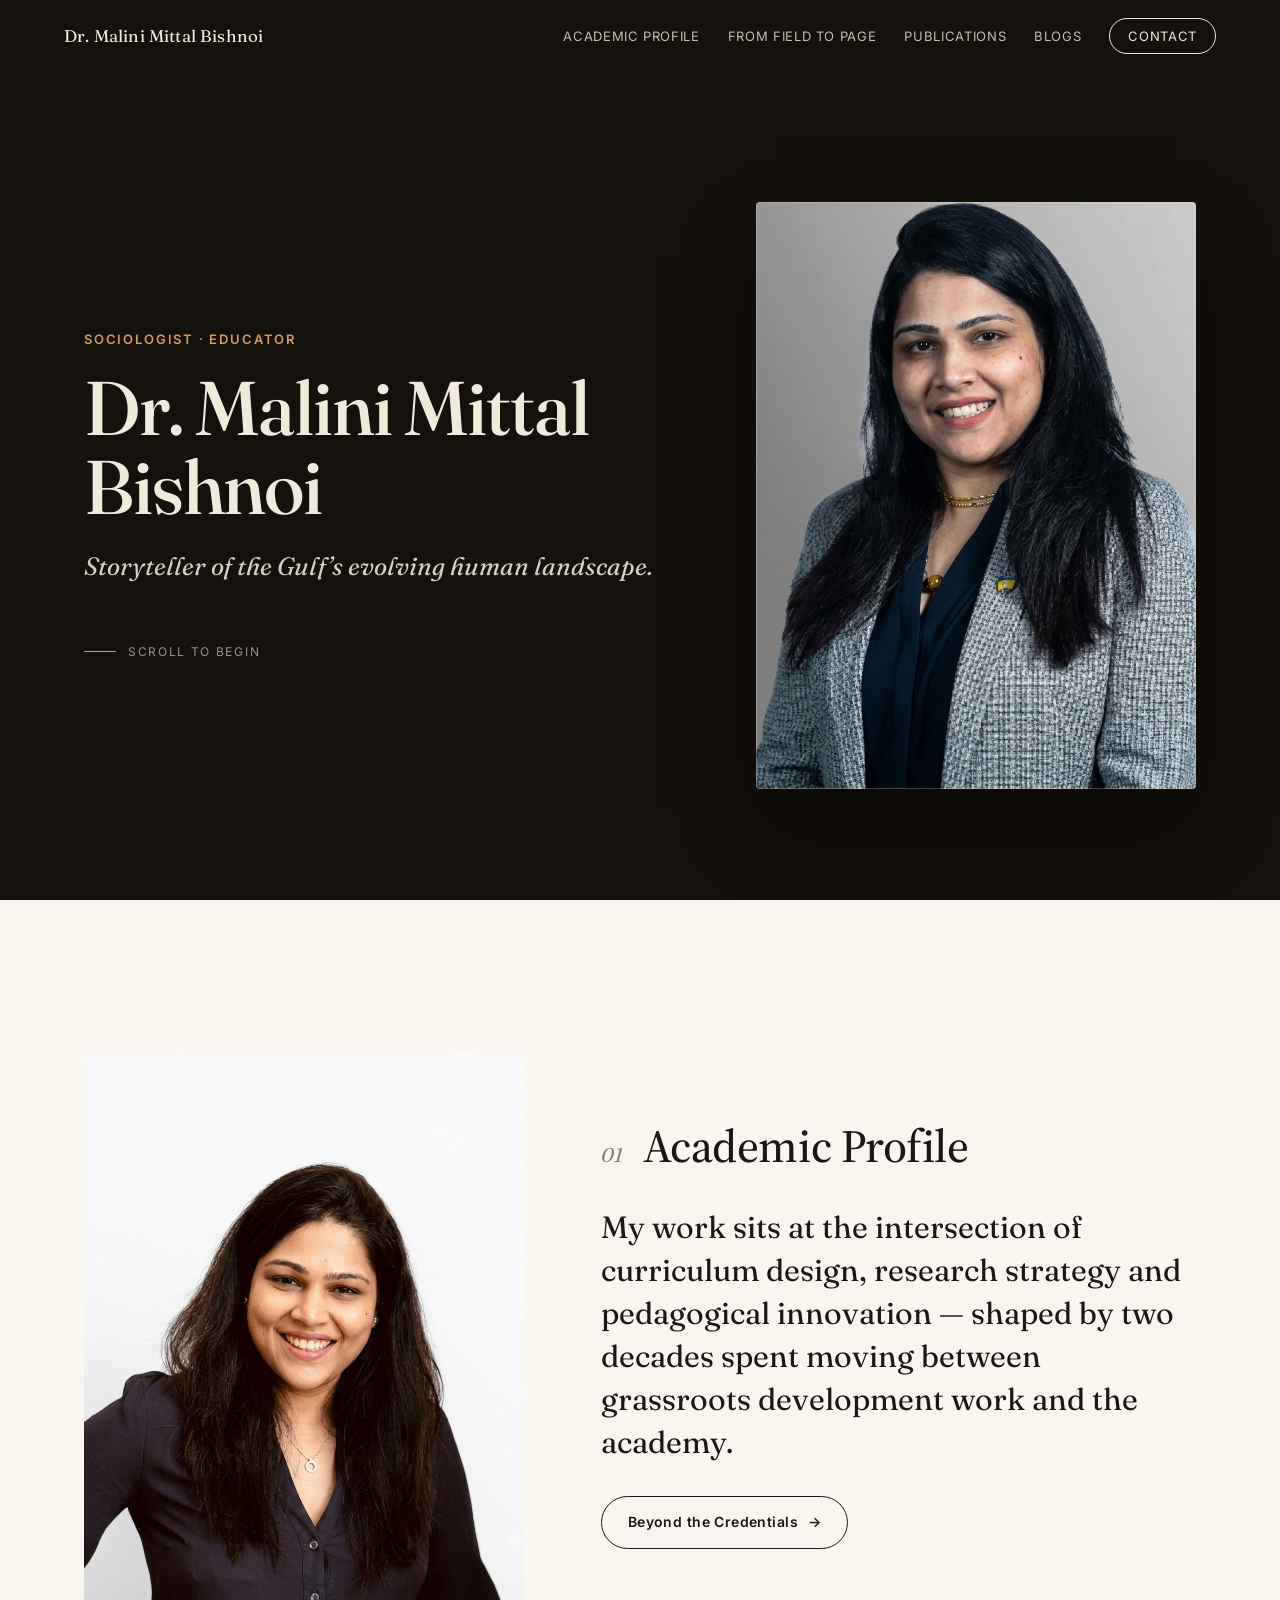
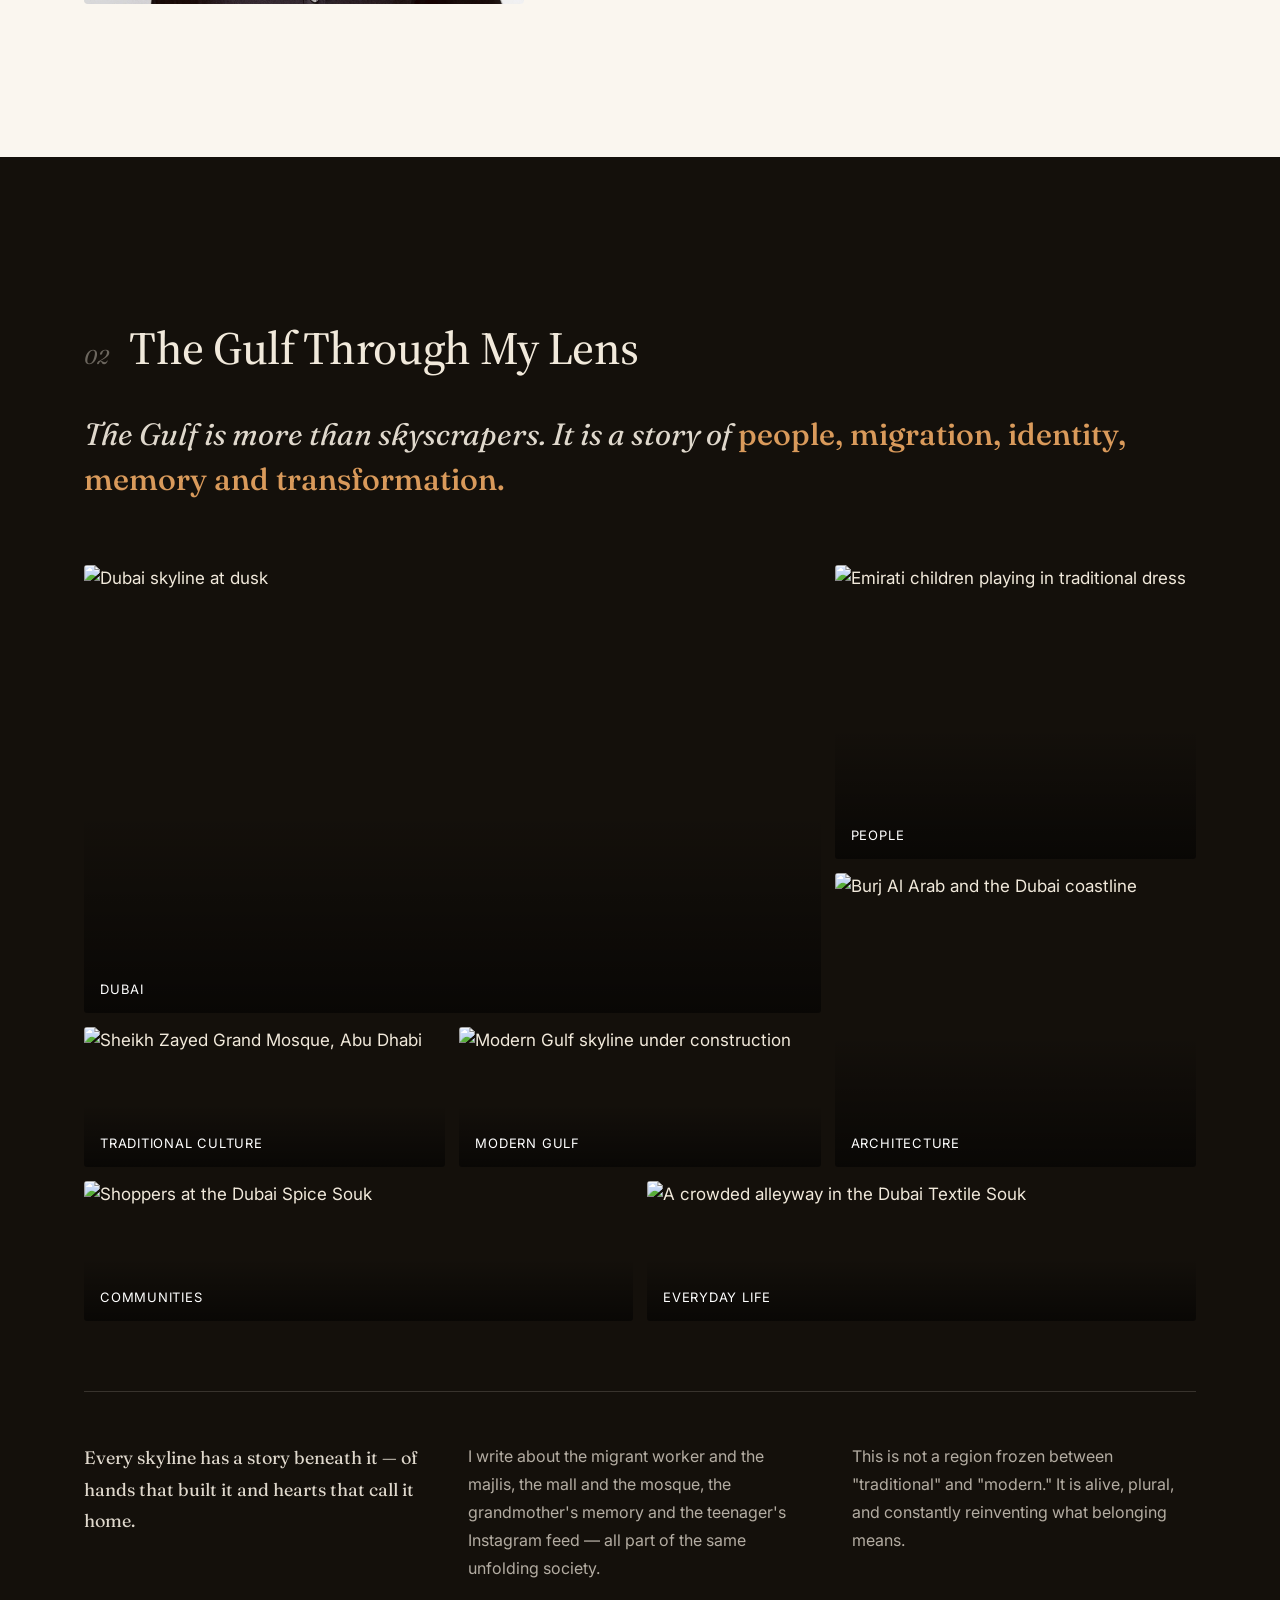
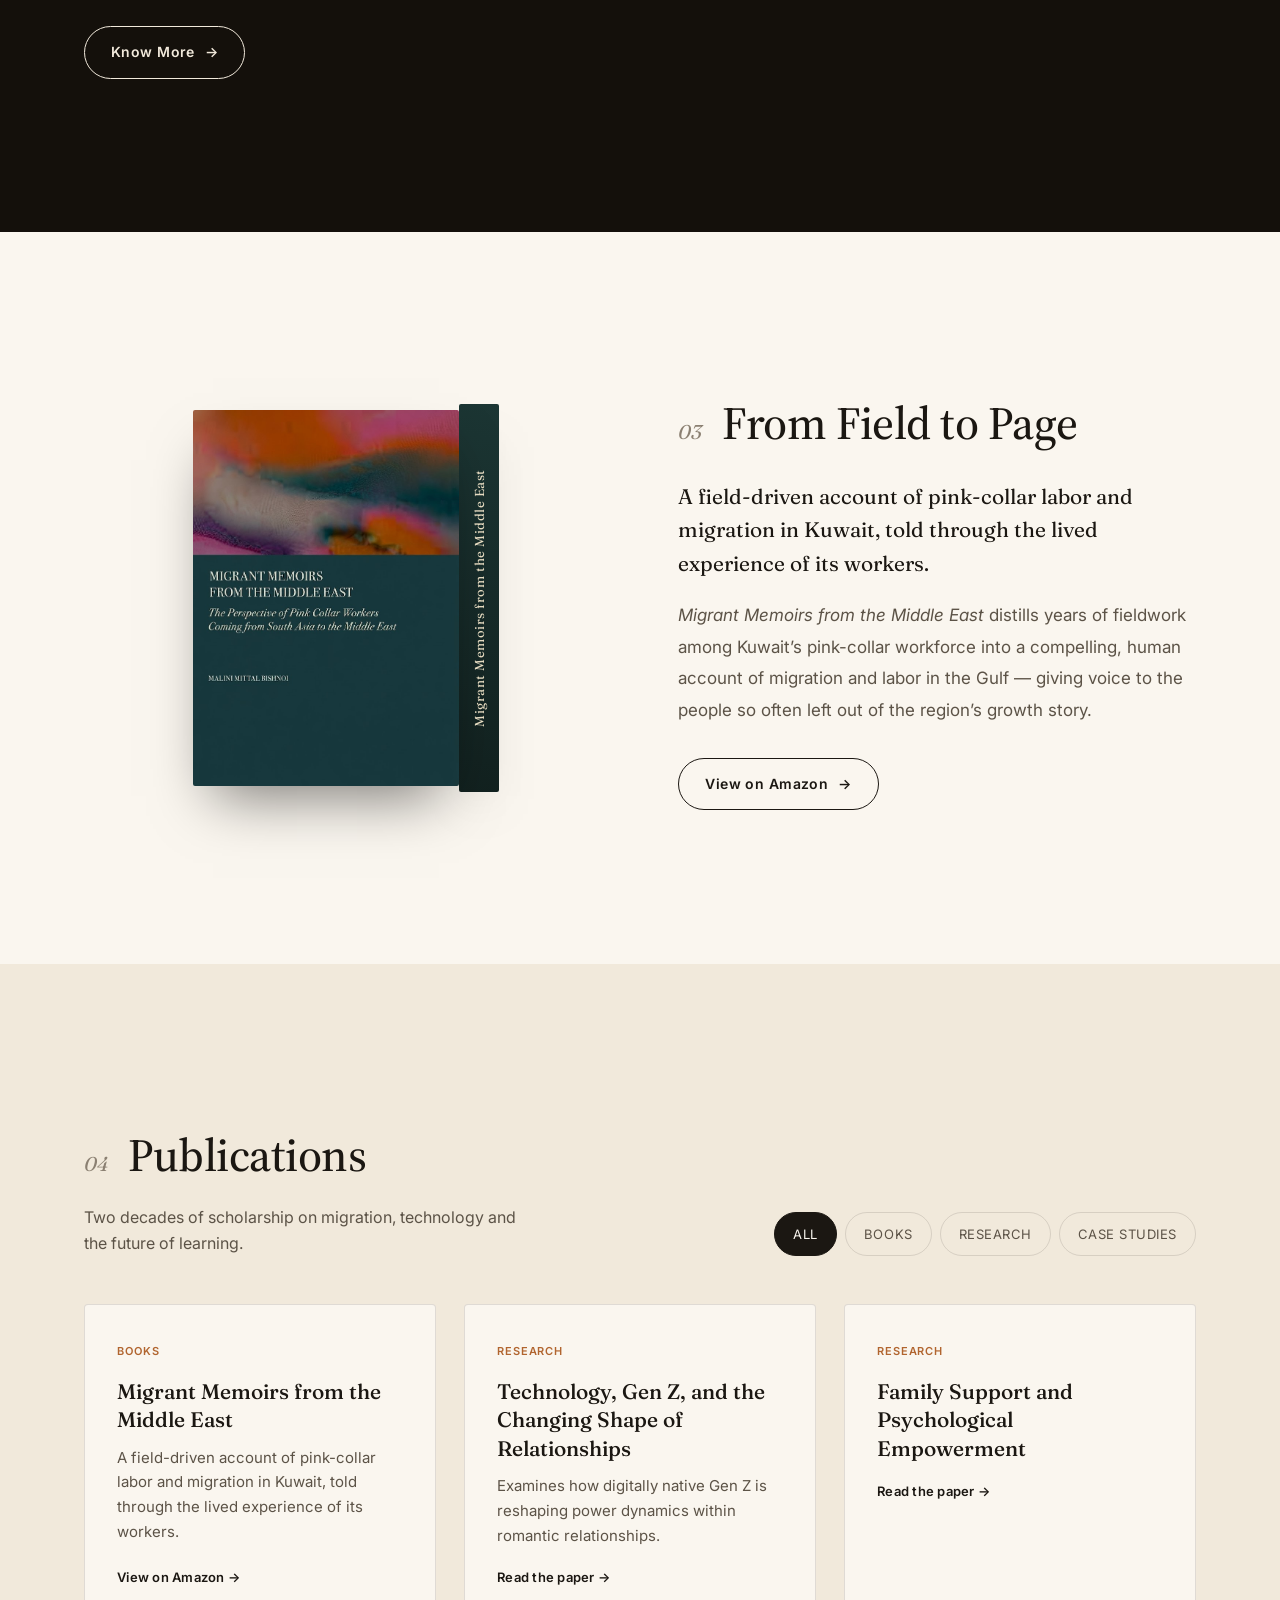
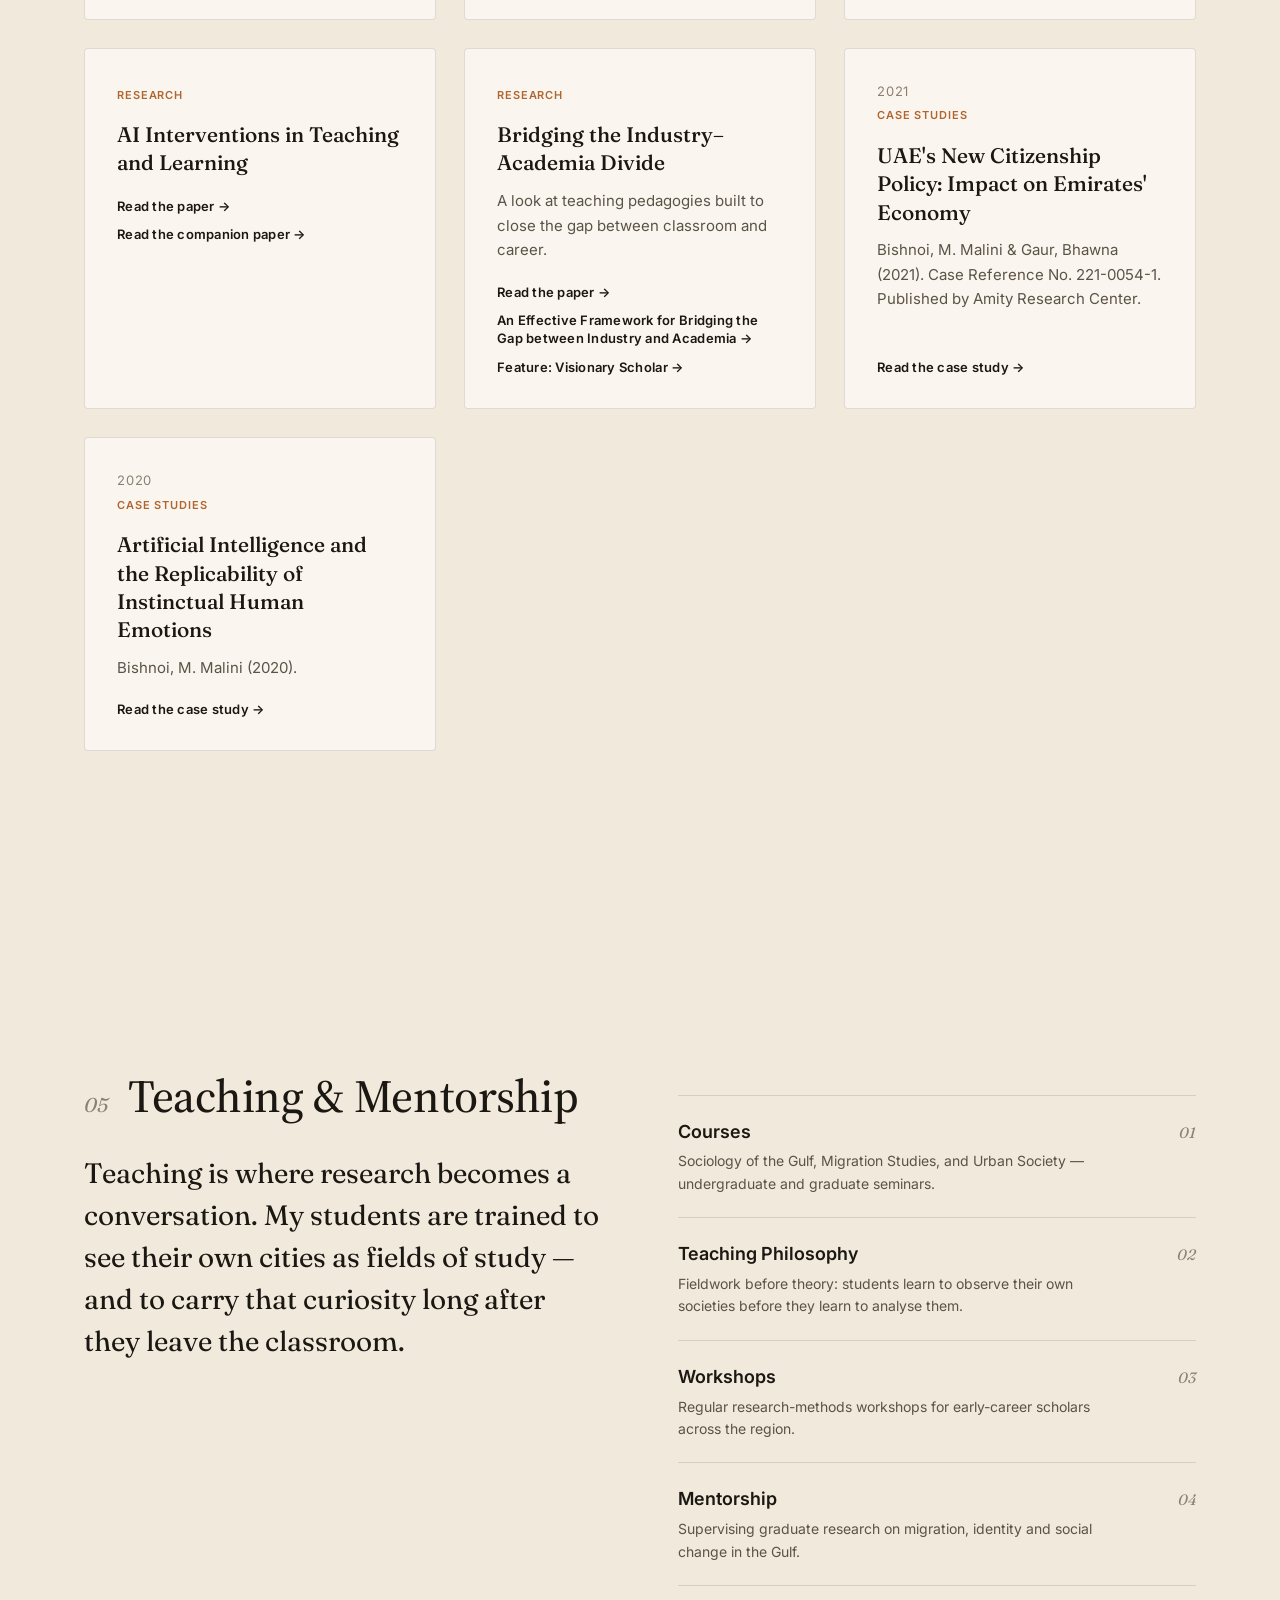
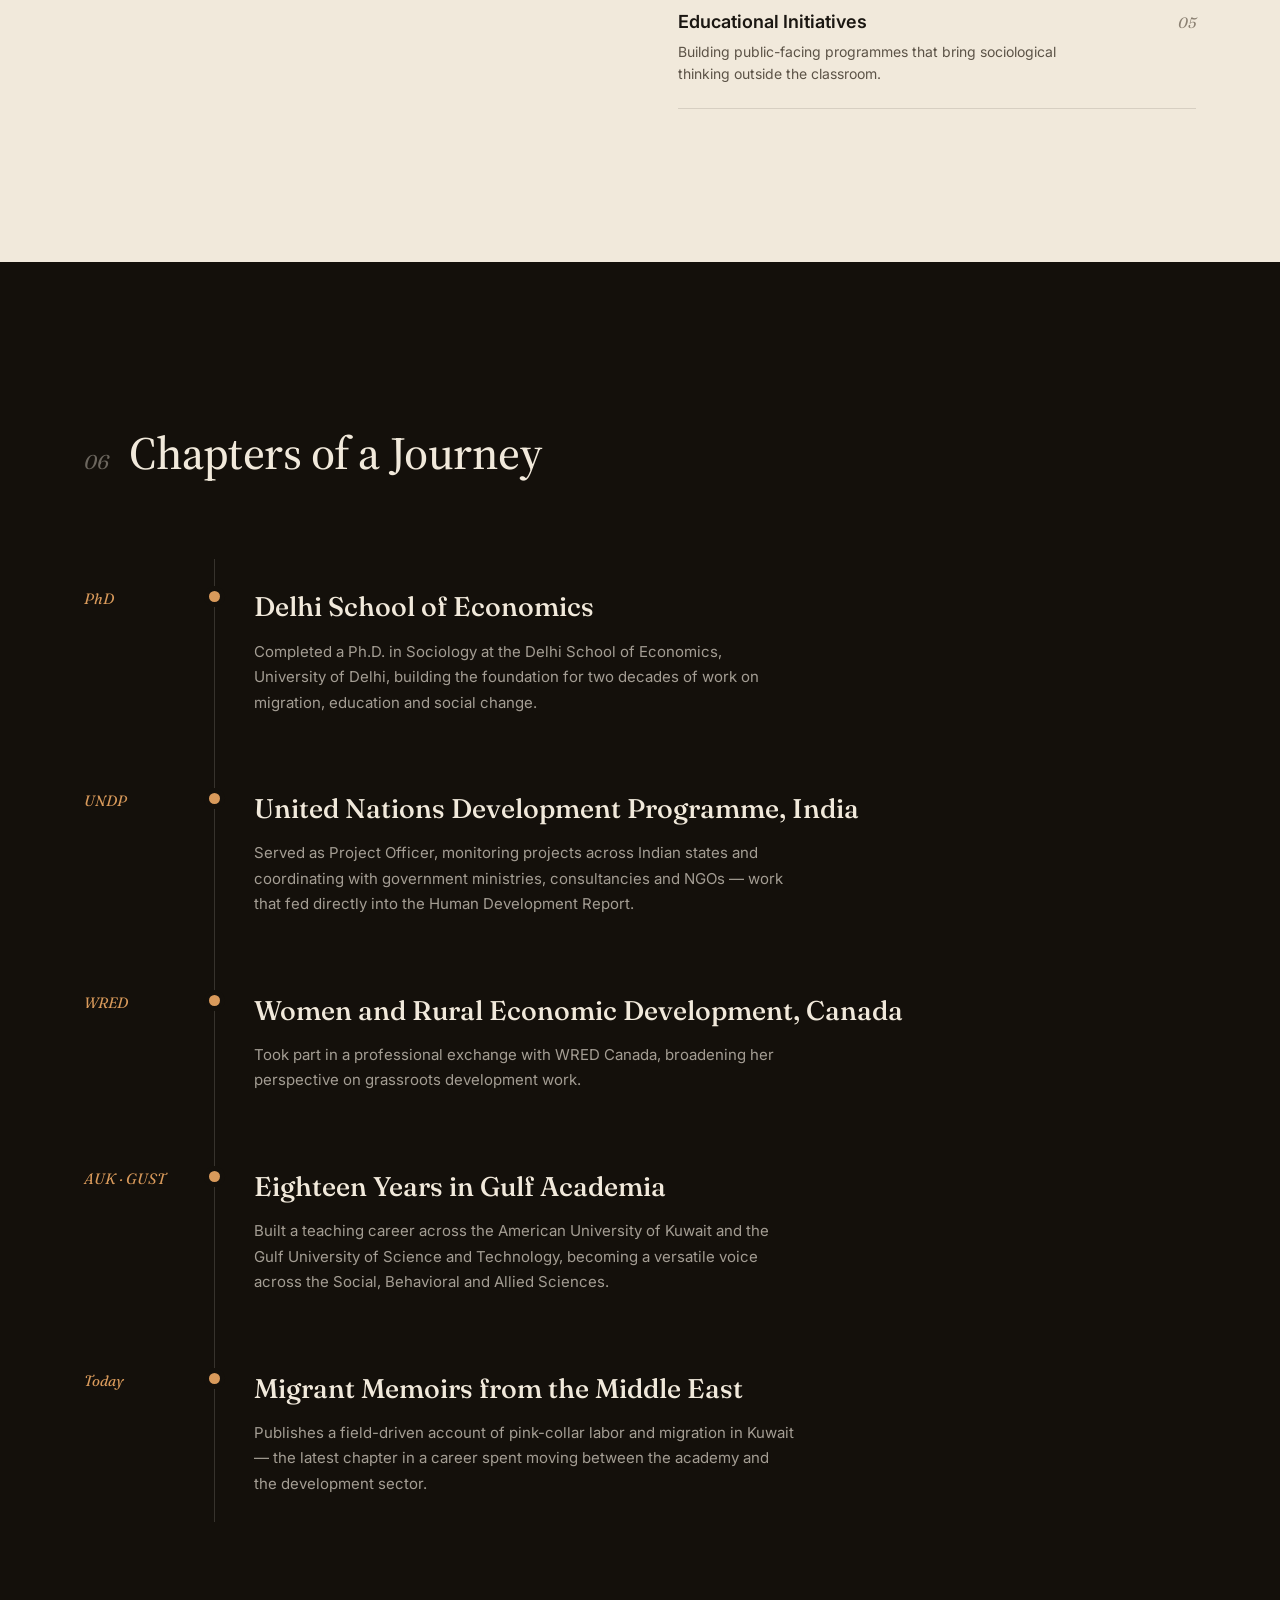
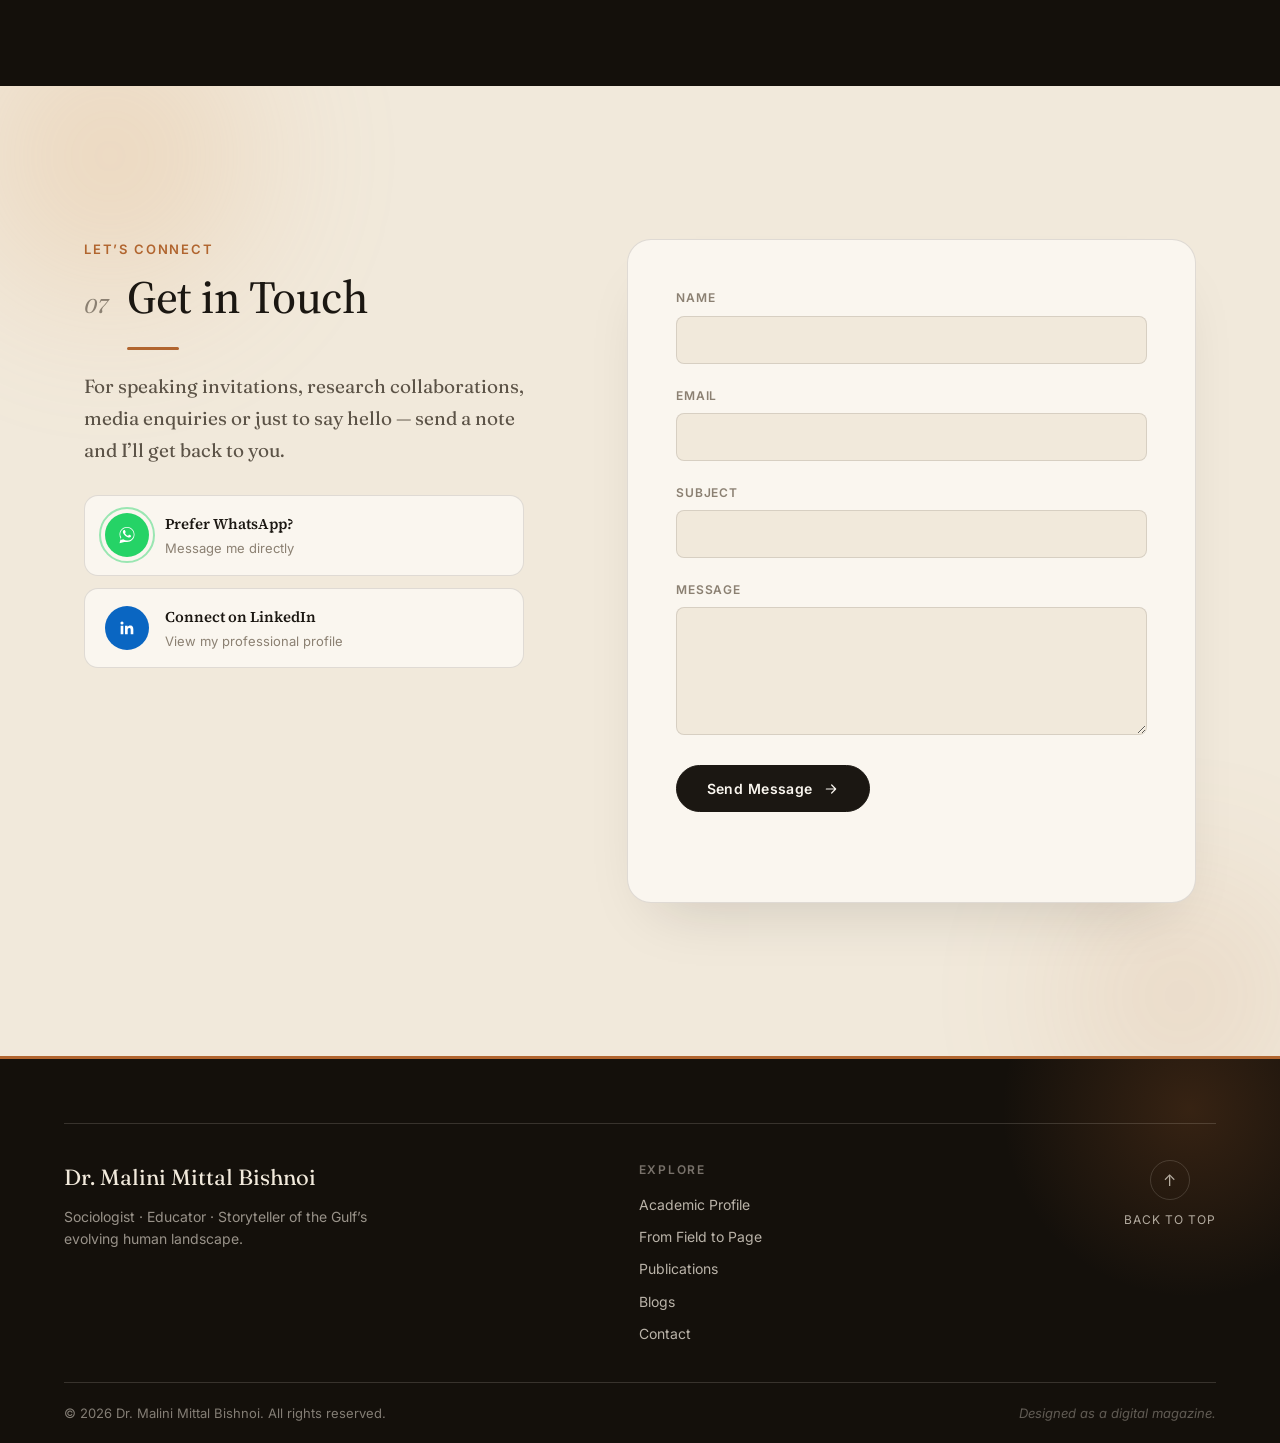
==== commit cbb5e6d2: "Add Blogs and Stories from the Gulf pages, restructure nav, and polish design Adds a dedicated Blogs" ====
--- a/index.html
+++ b/index.html
@@ -16,13 +16,10 @@
   <nav class="nav" id="siteNav">
     <a class="nav__name" href="#top">Dr. Malini Mittal Bishnoi</a>
     <ul class="nav__links">
-      <li><a href="#who">Beyond the Biography</a></li>
-      <li><a href="#lens">The Gulf</a></li>
-      <li><a href="#work">Work</a></li>
+      <li><a href="#who">Academic Profile</a></li>
+      <li><a href="#book">From Field to Page</a></li>
       <li><a href="#publications">Publications</a></li>
-      <li><a href="#stories">Stories</a></li>
-      <li><a href="#teaching">Teaching</a></li>
-      <li><a href="#timeline">Chapters of a Journey</a></li>
+      <li><a href="blogs.html">Blogs</a></li>
       <li><a href="#contact" class="nav__contact">Contact</a></li>
     </ul>
     <button class="nav__toggle" id="navToggle" aria-label="Toggle navigation" aria-expanded="false">
@@ -32,13 +29,10 @@
       </svg>
     </button>
     <ul class="nav__links nav__links--mobile" id="navMobile" style="display:none">
-      <li><a href="#who">Beyond the Biography</a></li>
-      <li><a href="#lens">The Gulf</a></li>
-      <li><a href="#work">Work</a></li>
+      <li><a href="#who">Academic Profile</a></li>
+      <li><a href="#book">From Field to Page</a></li>
       <li><a href="#publications">Publications</a></li>
-      <li><a href="#stories">Stories</a></li>
-      <li><a href="#teaching">Teaching</a></li>
-      <li><a href="#timeline">Chapters of a Journey</a></li>
+      <li><a href="blogs.html">Blogs</a></li>
       <li><a href="#contact" class="nav__contact">Contact</a></li>
     </ul>
   </nav>
@@ -69,7 +63,7 @@
       <div class="who__copy">
         <div class="section-heading">
           <span class="index">01</span>
-          <h2>Beyond the Biography</h2>
+          <h2>Academic Profile</h2>
         </div>
         <p class="lede">
           My work sits at the intersection of curriculum design, research strategy and
@@ -131,36 +125,40 @@
         <p>I write about the migrant worker and the majlis, the mall and the mosque, the grandmother's memory and the teenager's Instagram feed &mdash; all part of the same unfolding society.</p>
         <p>This is not a region frozen between "traditional" and "modern." It is alive, plural, and constantly reinventing what belonging means.</p>
       </div>
-    </div>
-  </section>
-
-  <section id="work" class="work">
-    <div class="wrap">
-      <div class="section-heading">
-        <span class="index">03</span>
-        <h2>Ideas in Motion</h2>
-      </div>
-      <div class="work__grid">
-        <div class="work__card">
-          <span class="index">01</span>
-          <h3>Research</h3>
-          <p>Understanding societies and changing identities.</p>
-        </div>
-        <div class="work__card">
-          <span class="index">02</span>
-          <h3>Education</h3>
-          <p>Teaching, mentoring and shaping future thinkers.</p>
-        </div>
-        <div class="work__card">
+
+      <a class="who__more-btn" href="stories-from-the-gulf.html">
+        Know More
+        <span aria-hidden="true">&rarr;</span>
+      </a>
+    </div>
+  </section>
+
+  <section id="book" class="book">
+    <div class="wrap book__grid">
+      <div class="book__cover">
+        <div class="book__spine" aria-hidden="true">
+          <span>Migrant Memoirs from the Middle East</span>
+        </div>
+        <img src="assets/book-cover.jpg" alt="Migrant Memoirs from the Middle East — book cover" />
+      </div>
+      <div class="book__info">
+        <div class="section-heading">
           <span class="index">03</span>
-          <h3>Writing</h3>
-          <p>Ideas, observations and stories from the Gulf.</p>
-        </div>
-        <div class="work__card">
-          <span class="index">04</span>
-          <h3>Speaking</h3>
-          <p>Conversations about society, culture and human experience.</p>
-        </div>
+          <h2>From Field to Page</h2>
+        </div>
+        <p class="book__lede">
+          A field-driven account of pink-collar labor and migration in Kuwait, told through
+          the lived experience of its workers.
+        </p>
+        <p class="book__text">
+          <em>Migrant Memoirs from the Middle East</em> distills years of fieldwork among Kuwait&rsquo;s
+          pink-collar workforce into a compelling, human account of migration and labor in the
+          Gulf &mdash; giving voice to the people so often left out of the region&rsquo;s growth story.
+        </p>
+        <a class="who__more-btn" href="https://www.amazon.in/Migrant-Memoirs-Middle-East-Perspective/dp/183711496X" target="_blank" rel="noopener">
+          View on Amazon
+          <span aria-hidden="true">&rarr;</span>
+        </a>
       </div>
     </div>
   </section>
@@ -189,7 +187,7 @@
           <h3>Migrant Memoirs from the Middle East</h3>
           <p>A field-driven account of pink-collar labor and migration in Kuwait, told through the lived experience of its workers.</p>
           <div class="pub-card__links">
-            <a class="pub-card__link" href="#">View on Amazon →</a>
+            <a class="pub-card__link" href="https://www.amazon.in/Migrant-Memoirs-Middle-East-Perspective/dp/183711496X" target="_blank" rel="noopener">View on Amazon →</a>
           </div>
         </article>
 
@@ -253,54 +251,11 @@
     </div>
   </section>
 
-  <section id="stories" class="stories">
-    <div class="wrap">
-      <div class="section-heading">
-        <span class="index">05</span>
-        <h2>Stories from the Gulf</h2>
-      </div>
-      <div class="stories__grid">
-        <a class="story-card" href="stories/the-city-that-never-stands-still.html">
-          <img src="https://upload.wikimedia.org/wikipedia/commons/thumb/a/ae/Dubai_Marina_Skyline_93.jpg/1280px-Dubai_Marina_Skyline_93.jpg" alt="The City That Never Stands Still" loading="lazy" />
-          <div class="story-card__body">
-            <p class="story-card__tags">Dubai • Society • Culture</p>
-            <h3 class="story-card__title">The City That Never Stands Still</h3>
-            <p class="story-card__read">Read the story →</p>
-          </div>
-        </a>
-        <a class="story-card" href="stories/between-tradition-and-tomorrow.html">
-          <img src="https://upload.wikimedia.org/wikipedia/commons/thumb/b/bc/Sheikh_Zayed_Grand_Mosque_%40_Abu_Dhabi_%2815856602738%29.jpg/1280px-Sheikh_Zayed_Grand_Mosque_%40_Abu_Dhabi_%2815856602738%29.jpg" alt="Between Tradition & Tomorrow" loading="lazy" />
-          <div class="story-card__body">
-            <p class="story-card__tags">Gulf • Identity • Modernity</p>
-            <h3 class="story-card__title">Between Tradition &amp; Tomorrow</h3>
-            <p class="story-card__read">Read the story →</p>
-          </div>
-        </a>
-        <a class="story-card" href="stories/people-behind-the-skyline.html">
-          <img src="https://upload.wikimedia.org/wikipedia/commons/thumb/8/82/Dubai_Textile_Souk_Sikka_%28Alleyway%29.jpg/1280px-Dubai_Textile_Souk_Sikka_%28Alleyway%29.jpg" alt="People Behind the Skyline" loading="lazy" />
-          <div class="story-card__body">
-            <p class="story-card__tags">Migration • Community • Society</p>
-            <h3 class="story-card__title">People Behind the Skyline</h3>
-            <p class="story-card__read">Read the story →</p>
-          </div>
-        </a>
-        <a class="story-card" href="stories/markets-memory-and-the-old-city.html">
-          <img src="https://upload.wikimedia.org/wikipedia/commons/thumb/5/57/Dubai_Spice_Souk_2018.jpg/1920px-Dubai_Spice_Souk_2018.jpg" alt="Markets, Memory and the Old City" loading="lazy" />
-          <div class="story-card__body">
-            <p class="story-card__tags">Heritage • Everyday Life • Belonging</p>
-            <h3 class="story-card__title">Markets, Memory and the Old City</h3>
-            <p class="story-card__read">Read the story →</p>
-          </div>
-        </a>
-      </div>
-    </div>
-  </section>
-
   <section id="teaching" class="teaching">
     <div class="wrap teaching__grid">
       <div>
         <div class="section-heading">
-          <span class="index">06</span>
+          <span class="index">05</span>
           <h2>Teaching &amp; Mentorship</h2>
         </div>
         <p class="teaching__lede">
@@ -352,7 +307,7 @@
   <section id="timeline" class="timeline">
     <div class="wrap">
       <div class="section-heading">
-        <span class="index">07</span>
+        <span class="index">06</span>
         <h2>Chapters of a Journey</h2>
       </div>
       <div class="timeline__list">
@@ -400,7 +355,7 @@
       <div class="contact__intro">
         <p class="eyebrow">Let&rsquo;s Connect</p>
         <div class="section-heading">
-          <span class="index">08</span>
+          <span class="index">07</span>
           <h2>Get in Touch</h2>
         </div>
         <p class="contact__lede">
@@ -480,13 +435,10 @@
       <div class="footer__nav">
         <p class="footer__nav-label">Explore</p>
         <nav class="footer__links" aria-label="Footer">
-          <a href="#who">Beyond the Biography</a>
-          <a href="#lens">The Gulf</a>
-          <a href="#work">Work</a>
+          <a href="#who">Academic Profile</a>
+          <a href="#book">From Field to Page</a>
           <a href="#publications">Publications</a>
-          <a href="#stories">Stories</a>
-          <a href="#teaching">Teaching</a>
-          <a href="#timeline">Chapters of a Journey</a>
+          <a href="blogs.html">Blogs</a>
           <a href="#contact">Contact</a>
         </nav>
       </div>
--- a/css/styles.css
+++ b/css/styles.css
@@ -94,6 +94,7 @@
 }
 
 .section-heading h2 {
+  font-family: var(--serif-plain);
   font-size: clamp(30px, 4vw, 46px);
   letter-spacing: -0.01em;
 }
@@ -512,9 +513,9 @@
 .lens__statement {
   font-family: var(--serif);
   font-style: italic;
-  font-size: clamp(24px, 3vw, 38px);
+  font-size: clamp(22px, 2.4vw, 32px);
   line-height: 1.45;
-  max-width: 20ch;
+  max-width: 62ch;
   color: rgba(241, 233, 221, 0.92);
   margin: 28px 0 64px;
 }
@@ -600,6 +601,18 @@
   font-family: var(--serif);
   font-size: 18px;
   color: rgba(241, 233, 221, 0.92);
+}
+
+.lens .who__more-btn {
+  margin-top: 44px;
+  border-color: var(--dusk-ink);
+  color: var(--dusk-ink);
+}
+
+.lens .who__more-btn:hover {
+  background: var(--accent);
+  border-color: var(--accent);
+  color: var(--dusk-ink);
 }
 
 @media (max-width: 900px) {
@@ -803,7 +816,108 @@
   }
 }
 
-/* ---------- Stories (05) ---------- */
+/* ---------- About the Book (05) ---------- */
+.book {
+  padding: clamp(90px, 12vw, 160px) 0;
+}
+
+.book__grid {
+  display: grid;
+  grid-template-columns: 1fr 1fr;
+  gap: clamp(40px, 6vw, 90px);
+  align-items: center;
+}
+
+.book__cover {
+  position: relative;
+  max-width: 320px;
+  margin: 0 auto;
+  padding: 20px 44px 20px 10px;
+  animation: book-float 4.5s ease-in-out infinite;
+}
+
+.book__cover:hover {
+  animation-play-state: paused;
+}
+
+@keyframes book-float {
+  0%, 100% { transform: translateY(0); }
+  50% { transform: translateY(-16px); }
+}
+
+@media (prefers-reduced-motion: reduce) {
+  .book__cover {
+    animation: none;
+  }
+}
+
+.book__spine {
+  position: absolute;
+  top: 14px;
+  bottom: 14px;
+  right: 4px;
+  width: 40px;
+  background: linear-gradient(195deg, #1c3634 0%, #12211f 100%);
+  border-radius: 2px;
+  box-shadow: 0 25px 45px -18px rgba(0, 0, 0, 0.55);
+}
+
+.book__spine span {
+  position: absolute;
+  top: 50%;
+  left: 50%;
+  transform: translate(-50%, -50%) rotate(180deg);
+  writing-mode: vertical-rl;
+  text-orientation: mixed;
+  white-space: nowrap;
+  font-family: var(--serif);
+  font-size: 13px;
+  letter-spacing: 0.04em;
+  color: #efe4c9;
+}
+
+.book__cover img {
+  position: relative;
+  z-index: 1;
+  display: block;
+  width: 100%;
+  height: auto;
+  border-radius: 2px;
+  box-shadow: 0 30px 55px -20px rgba(0, 0, 0, 0.5);
+  transition: transform 0.3s ease;
+}
+
+.book__cover:hover img {
+  transform: scale(1.02);
+}
+
+.book__lede {
+  font-family: var(--serif);
+  font-size: clamp(18px, 1.8vw, 21px);
+  line-height: 1.6;
+  color: var(--ink);
+  margin-top: 4px;
+}
+
+.book__text {
+  margin-top: 20px;
+  font-size: 17px;
+  line-height: 1.85;
+  color: var(--ink-soft);
+  max-width: 60ch;
+}
+
+@media (max-width: 780px) {
+  .book__grid {
+    grid-template-columns: 1fr;
+  }
+
+  .book__cover {
+    max-width: 320px;
+  }
+}
+
+/* ---------- Stories (06) ---------- */
 .stories {
   padding: clamp(90px, 12vw, 160px) 0;
 }
@@ -813,6 +927,16 @@
   display: grid;
   grid-template-columns: repeat(2, 1fr);
   gap: 28px;
+}
+
+.blogs__grid {
+  grid-template-columns: repeat(3, 1fr);
+}
+
+@media (max-width: 900px) {
+  .blogs__grid {
+    grid-template-columns: repeat(2, 1fr);
+  }
 }
 
 .story-card {
@@ -1296,9 +1420,14 @@
 .credentials-page {
   position: relative;
   isolation: isolate;
+  overflow-x: hidden;
   background:
     repeating-linear-gradient(135deg, rgba(27, 23, 18, 0.025) 0px, rgba(27, 23, 18, 0.025) 1px, transparent 1px, transparent 14px),
     var(--bg);
+}
+
+.credentials-page .article__content {
+  padding-top: clamp(30px, 4vw, 50px);
 }
 
 .credentials-page::before,
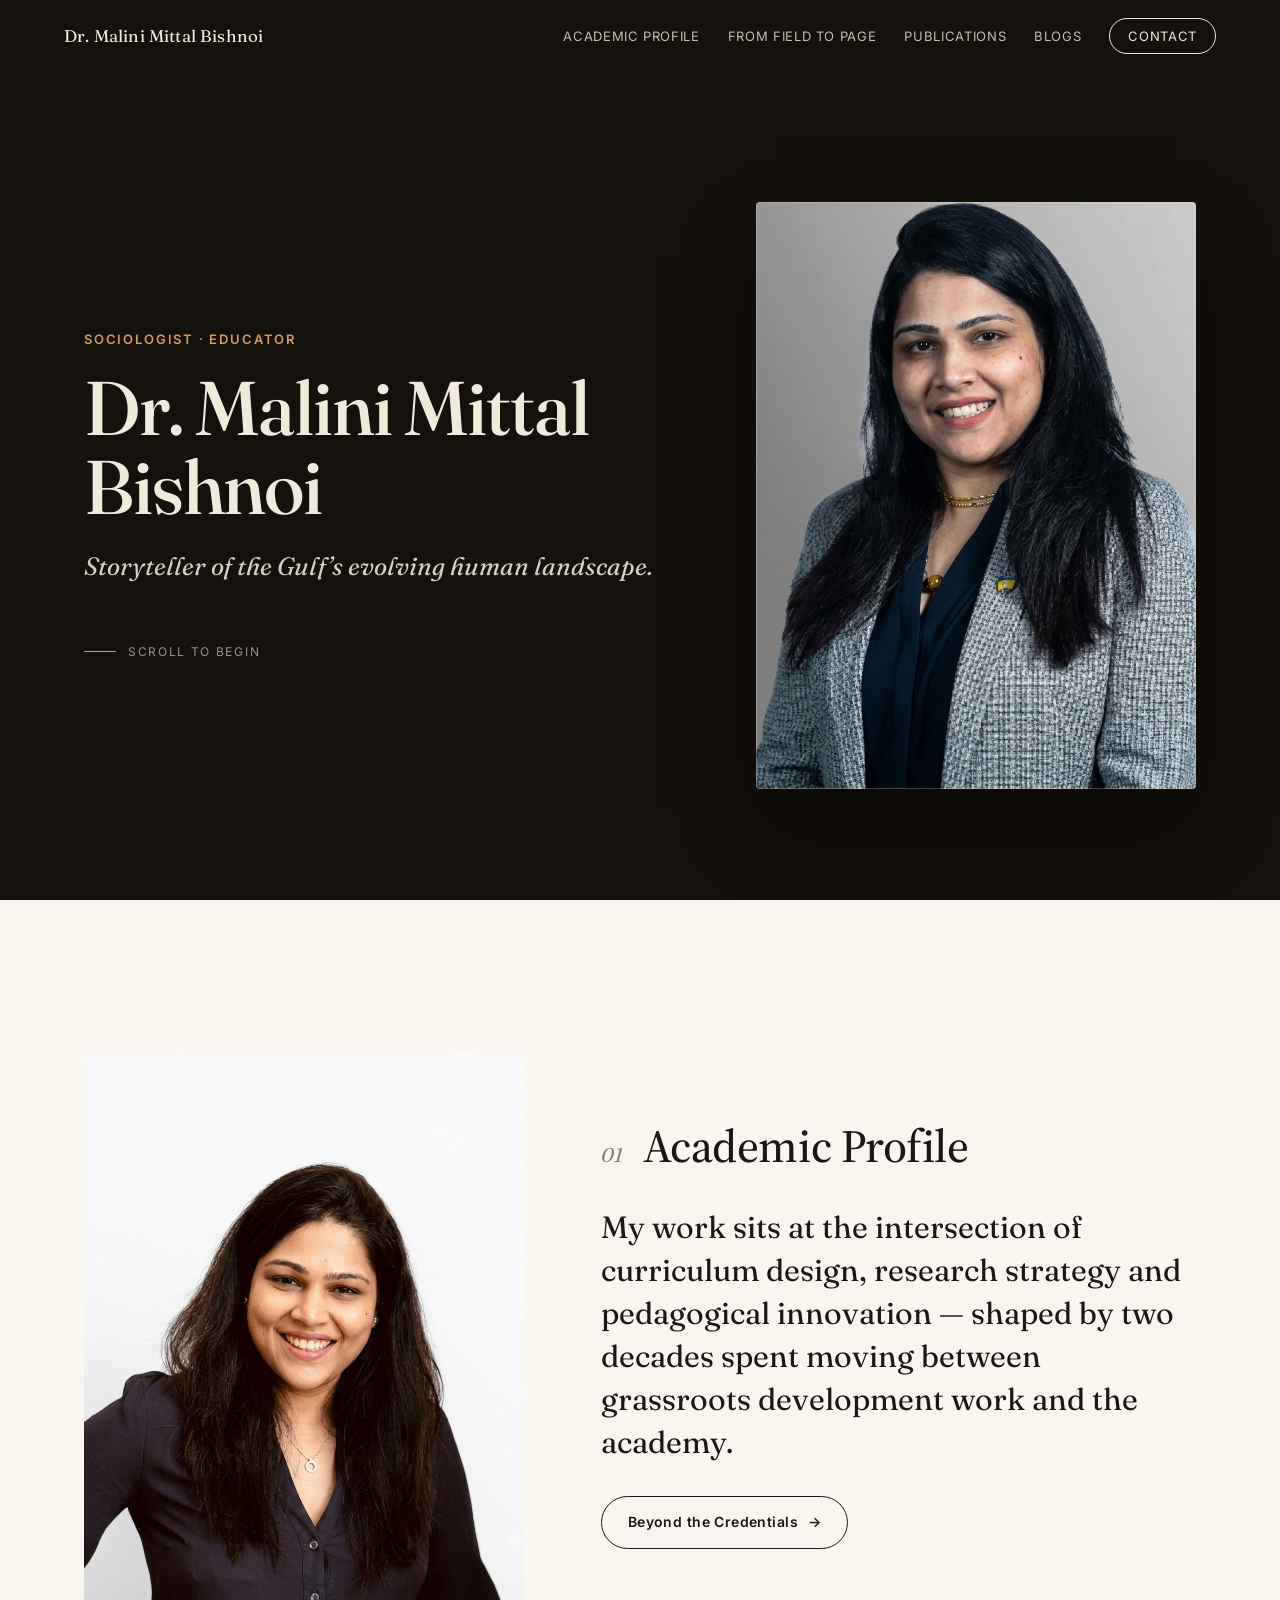
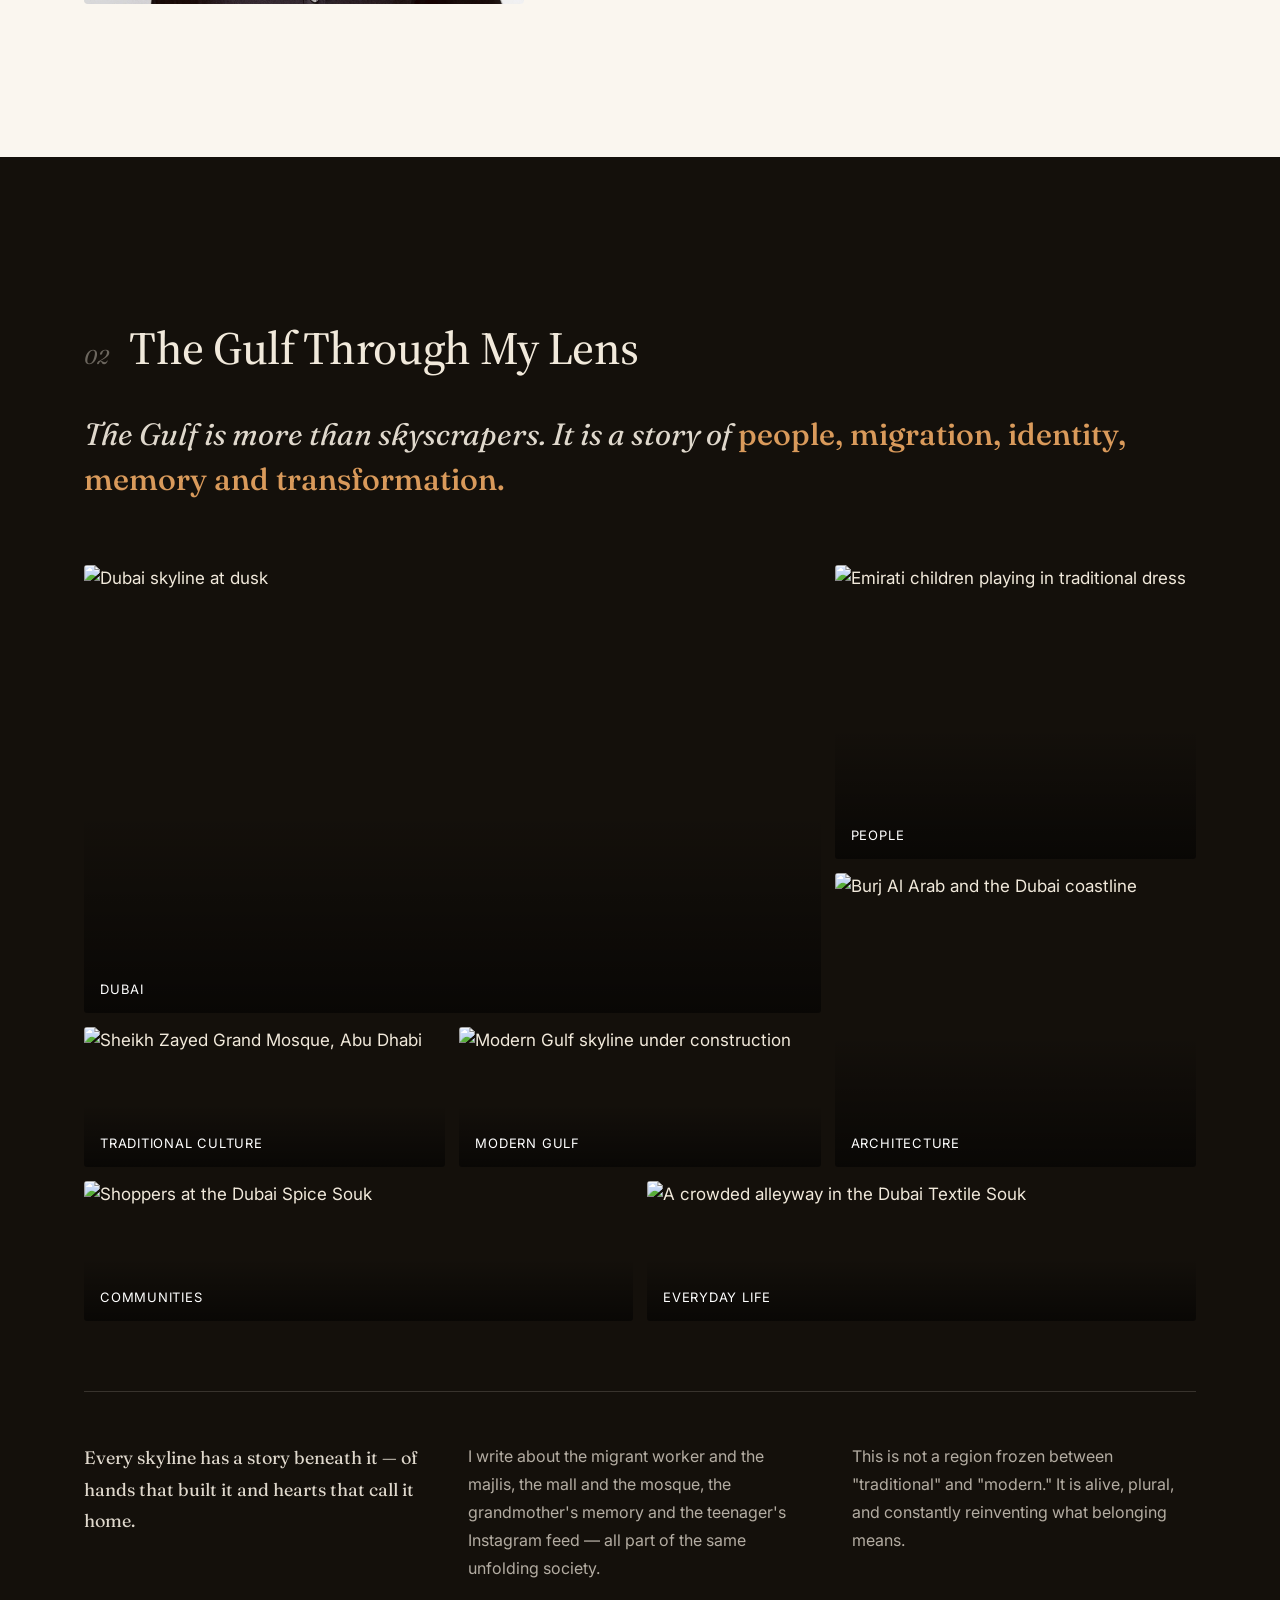
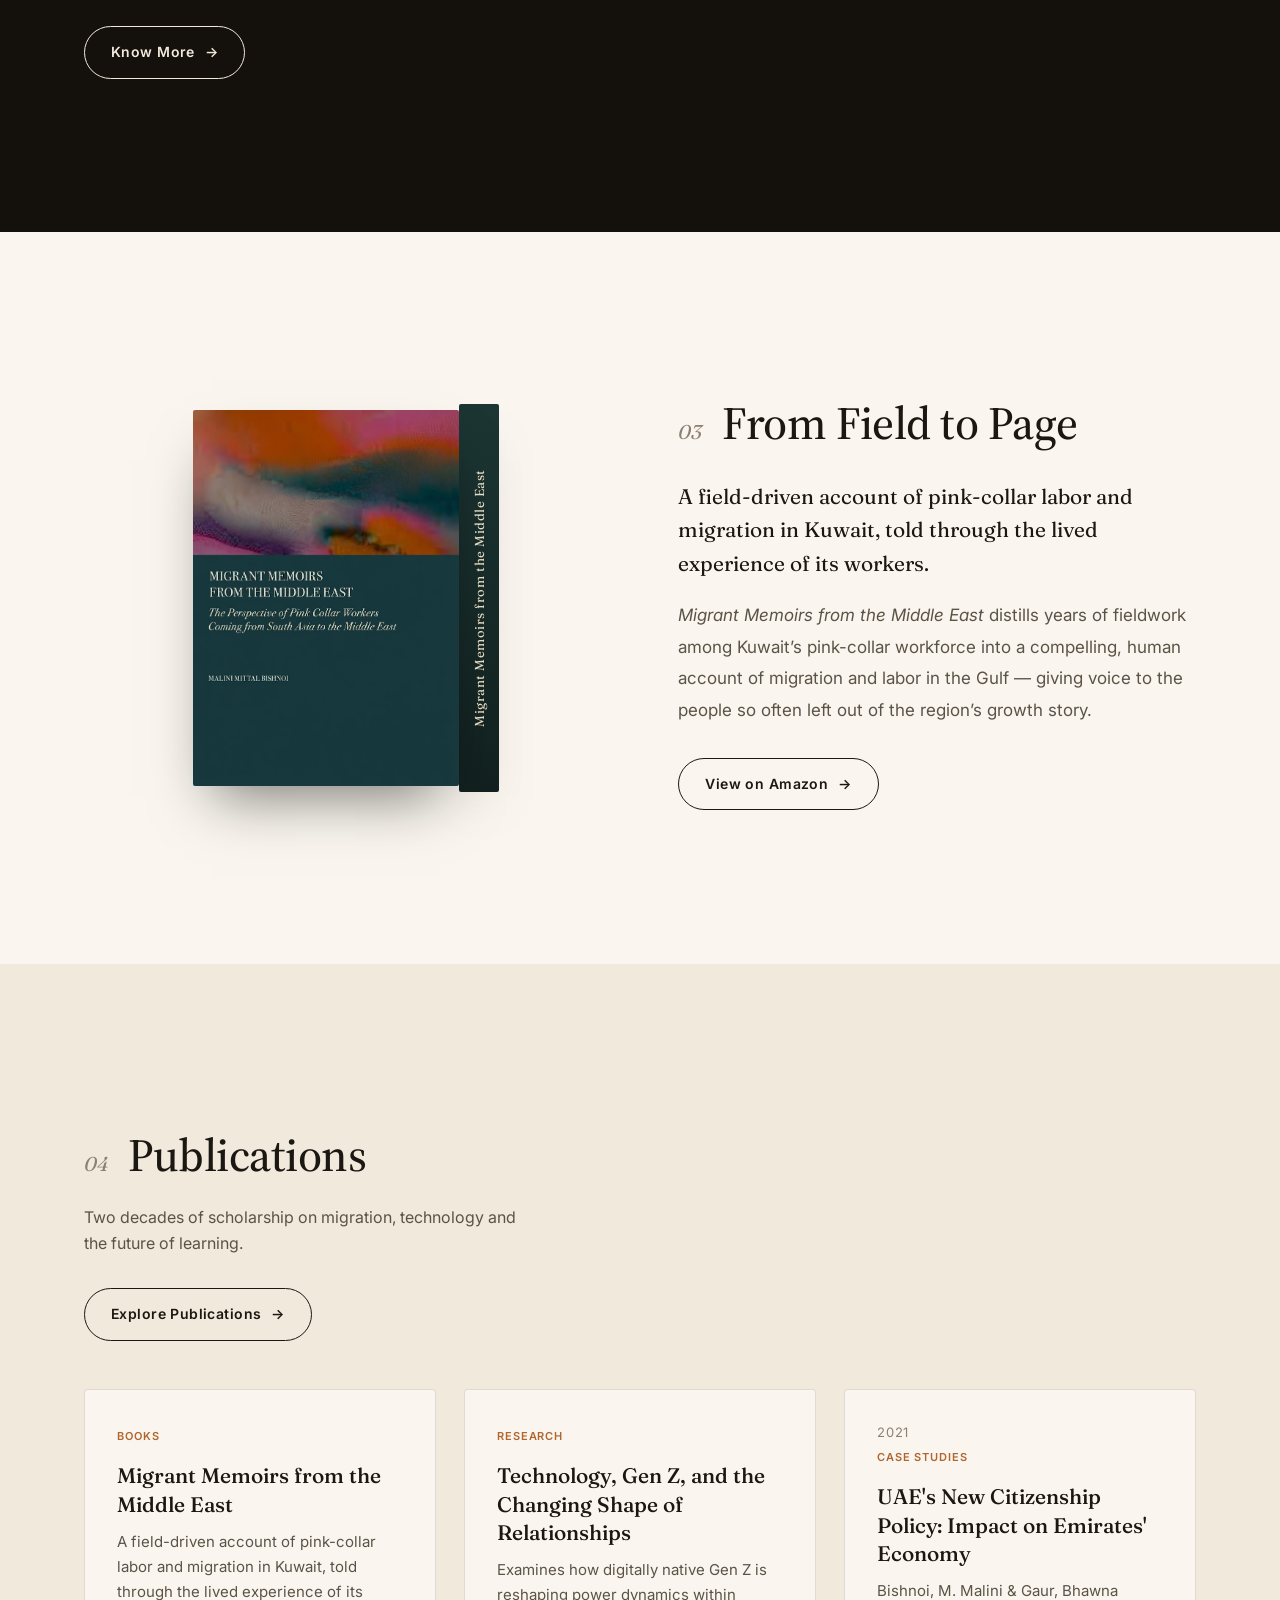
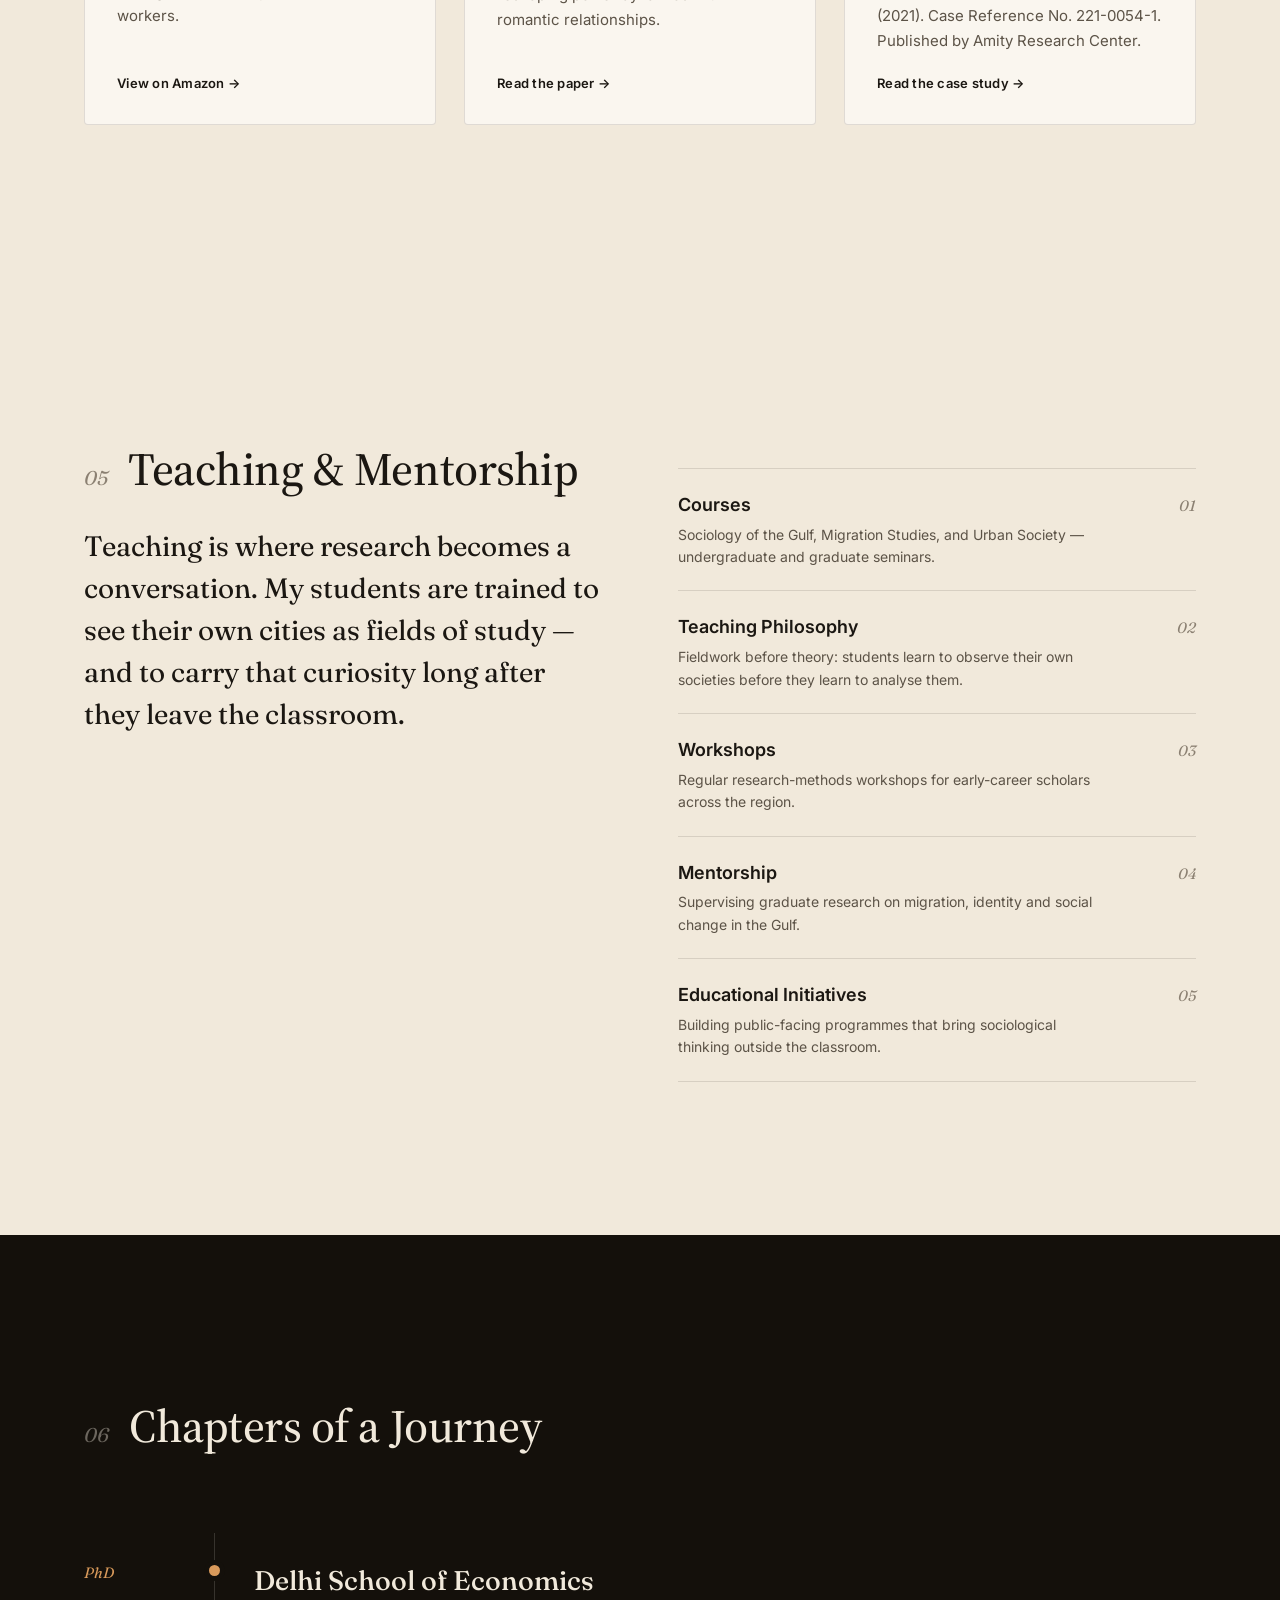
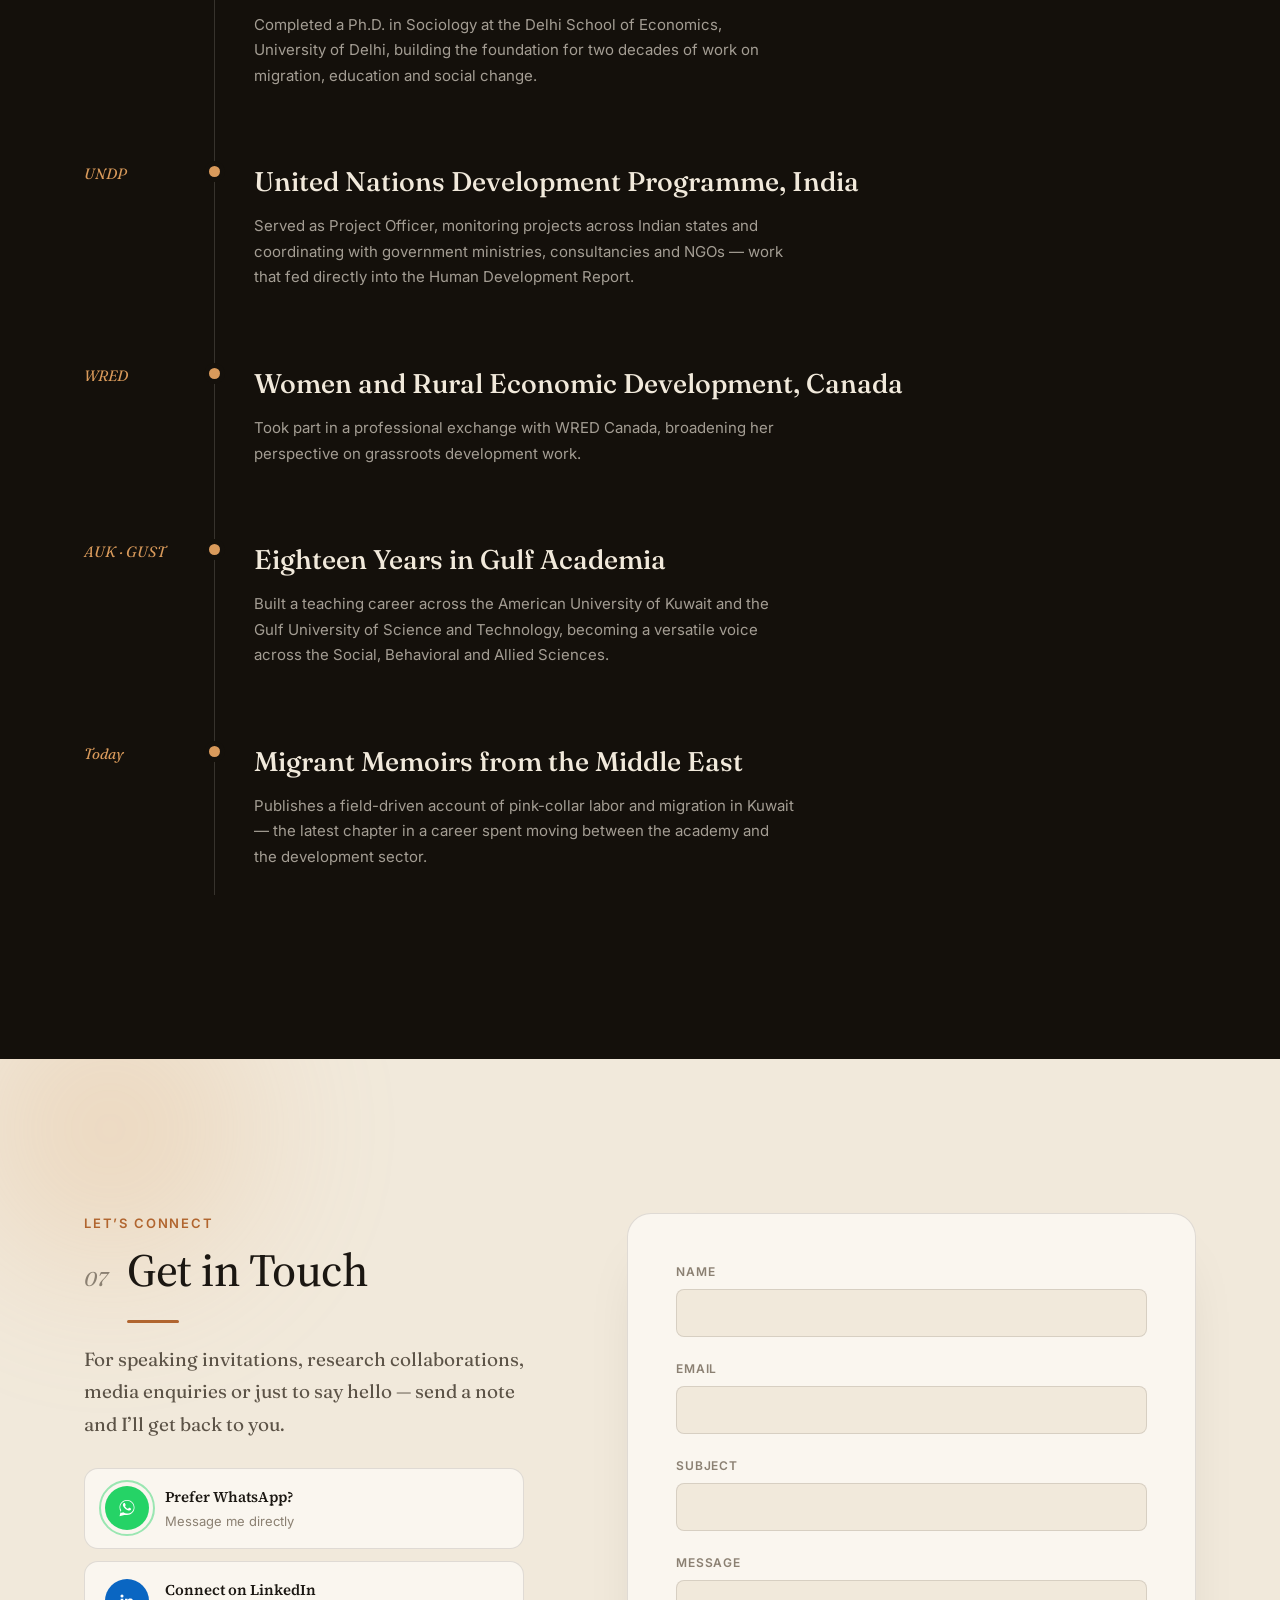
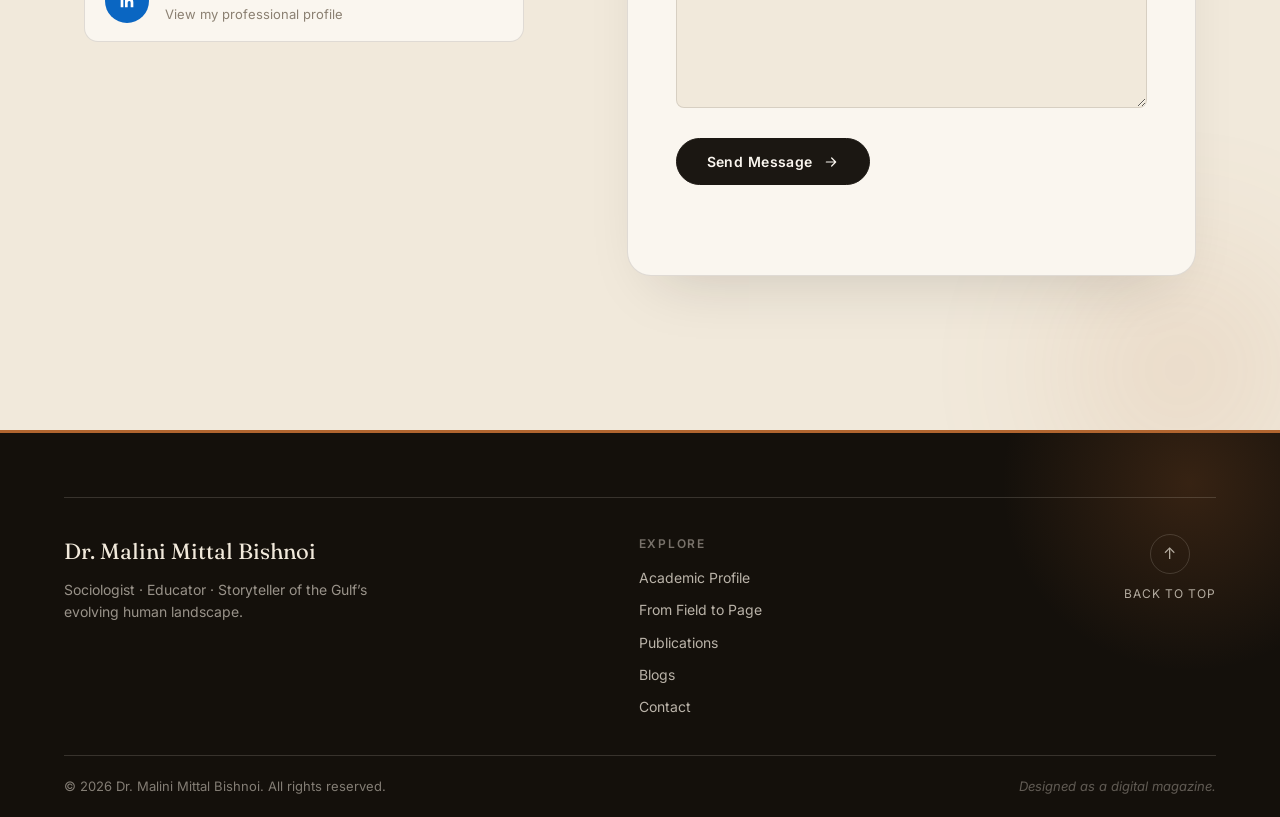
==== commit cd89fcba: "Add dedicated Publications page, rename nav labels, and polish UI Adds a full Publications page with" ====
--- a/index.html
+++ b/index.html
@@ -16,9 +16,9 @@
   <nav class="nav" id="siteNav">
     <a class="nav__name" href="#top">Dr. Malini Mittal Bishnoi</a>
     <ul class="nav__links">
-      <li><a href="#who">Academic Profile</a></li>
+      <li><a href="beyond-the-credentials.html">Academic Profile</a></li>
       <li><a href="#book">From Field to Page</a></li>
-      <li><a href="#publications">Publications</a></li>
+      <li><a href="publications.html">Publications</a></li>
       <li><a href="blogs.html">Blogs</a></li>
       <li><a href="#contact" class="nav__contact">Contact</a></li>
     </ul>
@@ -29,9 +29,9 @@
       </svg>
     </button>
     <ul class="nav__links nav__links--mobile" id="navMobile" style="display:none">
-      <li><a href="#who">Academic Profile</a></li>
+      <li><a href="beyond-the-credentials.html">Academic Profile</a></li>
       <li><a href="#book">From Field to Page</a></li>
-      <li><a href="#publications">Publications</a></li>
+      <li><a href="publications.html">Publications</a></li>
       <li><a href="blogs.html">Blogs</a></li>
       <li><a href="#contact" class="nav__contact">Contact</a></li>
     </ul>
@@ -172,12 +172,10 @@
             <h2>Publications</h2>
           </div>
           <p class="pubs__subtitle">Two decades of scholarship on migration, technology and the future of learning.</p>
-        </div>
-        <div class="pubs__filters" id="pubFilters">
-          <button class="is-active" data-filter="All">All</button>
-          <button data-filter="Books">Books</button>
-          <button data-filter="Research">Research</button>
-          <button data-filter="Case Studies">Case Studies</button>
+          <a class="who__more-btn" href="publications.html">
+            Explore Publications
+            <span aria-hidden="true">&rarr;</span>
+          </a>
         </div>
       </div>
 
@@ -200,49 +198,11 @@
           </div>
         </article>
 
-        <article class="pub-card" data-category="Research">
-          <span class="pub-card__category">Research</span>
-          <h3>Family Support and Psychological Empowerment</h3>
-          <div class="pub-card__links">
-            <a class="pub-card__link" href="#">Read the paper →</a>
-          </div>
-        </article>
-
-        <article class="pub-card" data-category="Research">
-          <span class="pub-card__category">Research</span>
-          <h3>AI Interventions in Teaching and Learning</h3>
-          <div class="pub-card__links">
-            <a class="pub-card__link" href="#">Read the paper →</a>
-            <a class="pub-card__link" href="#">Read the companion paper →</a>
-          </div>
-        </article>
-
-        <article class="pub-card" data-category="Research">
-          <span class="pub-card__category">Research</span>
-          <h3>Bridging the Industry–Academia Divide</h3>
-          <p>A look at teaching pedagogies built to close the gap between classroom and career.</p>
-          <div class="pub-card__links">
-            <a class="pub-card__link" href="#">Read the paper →</a>
-            <a class="pub-card__link" href="#">An Effective Framework for Bridging the Gap between Industry and Academia →</a>
-            <a class="pub-card__link" href="#">Feature: Visionary Scholar →</a>
-          </div>
-        </article>
-
         <article class="pub-card" data-category="Case Studies">
           <span class="pub-card__year">2021</span>
           <span class="pub-card__category">Case Studies</span>
           <h3>UAE's New Citizenship Policy: Impact on Emirates' Economy</h3>
           <p>Bishnoi, M. Malini &amp; Gaur, Bhawna (2021). Case Reference No. 221-0054-1. Published by Amity Research Center.</p>
-          <div class="pub-card__links">
-            <a class="pub-card__link" href="#">Read the case study →</a>
-          </div>
-        </article>
-
-        <article class="pub-card" data-category="Case Studies">
-          <span class="pub-card__year">2020</span>
-          <span class="pub-card__category">Case Studies</span>
-          <h3>Artificial Intelligence and the Replicability of Instinctual Human Emotions</h3>
-          <p>Bishnoi, M. Malini (2020).</p>
           <div class="pub-card__links">
             <a class="pub-card__link" href="#">Read the case study →</a>
           </div>
@@ -435,9 +395,9 @@
       <div class="footer__nav">
         <p class="footer__nav-label">Explore</p>
         <nav class="footer__links" aria-label="Footer">
-          <a href="#who">Academic Profile</a>
+          <a href="beyond-the-credentials.html">Academic Profile</a>
           <a href="#book">From Field to Page</a>
-          <a href="#publications">Publications</a>
+          <a href="publications.html">Publications</a>
           <a href="blogs.html">Blogs</a>
           <a href="#contact">Contact</a>
         </nav>
--- a/css/styles.css
+++ b/css/styles.css
@@ -708,8 +708,14 @@
 
 .pubs__filters {
   display: flex;
-  gap: 8px;
+  gap: 12px;
   flex-wrap: wrap;
+  padding: 10px 4px;
+}
+
+.pubs__top--filters-only {
+  margin-top: 24px;
+  margin-bottom: 8px;
 }
 
 .pubs__filters button {
@@ -717,25 +723,48 @@
   font-size: 13px;
   letter-spacing: 0.04em;
   text-transform: uppercase;
-  padding: 12px 18px;
+  padding: 12px 20px;
   min-height: 44px;
   border-radius: 999px;
   border: 1px solid var(--line);
   background: transparent;
   color: var(--ink-soft);
   cursor: pointer;
-  transition: all 0.2s ease;
+  transition: transform 0.25s cubic-bezier(0.22, 1, 0.36, 1), border-color 0.25s ease, color 0.25s ease, background 0.25s ease, box-shadow 0.25s ease;
 }
 
 .pubs__filters button:hover {
   border-color: var(--accent);
   color: var(--accent);
+  transform: translateY(-3px);
+}
+
+.pubs__filters button:active {
+  transform: translateY(-1px) scale(0.97);
 }
 
 .pubs__filters button.is-active {
   background: var(--ink);
   border-color: var(--ink);
   color: var(--bg);
+  box-shadow: 0 10px 24px -10px rgba(20, 16, 11, 0.45);
+  transform: translateY(-1px);
+}
+
+.pubs__filters button.is-active:hover {
+  transform: translateY(-3px);
+}
+
+@media (prefers-reduced-motion: reduce) {
+  .pubs__filters button {
+    transition: border-color 0.2s ease, color 0.2s ease, background 0.2s ease;
+  }
+  .pubs__filters button:hover,
+  .pubs__filters button:active,
+  .pubs__filters button.is-active,
+  .pubs__filters button.is-active:hover {
+    transform: none;
+  }
 }
 
 .pubs__grid {
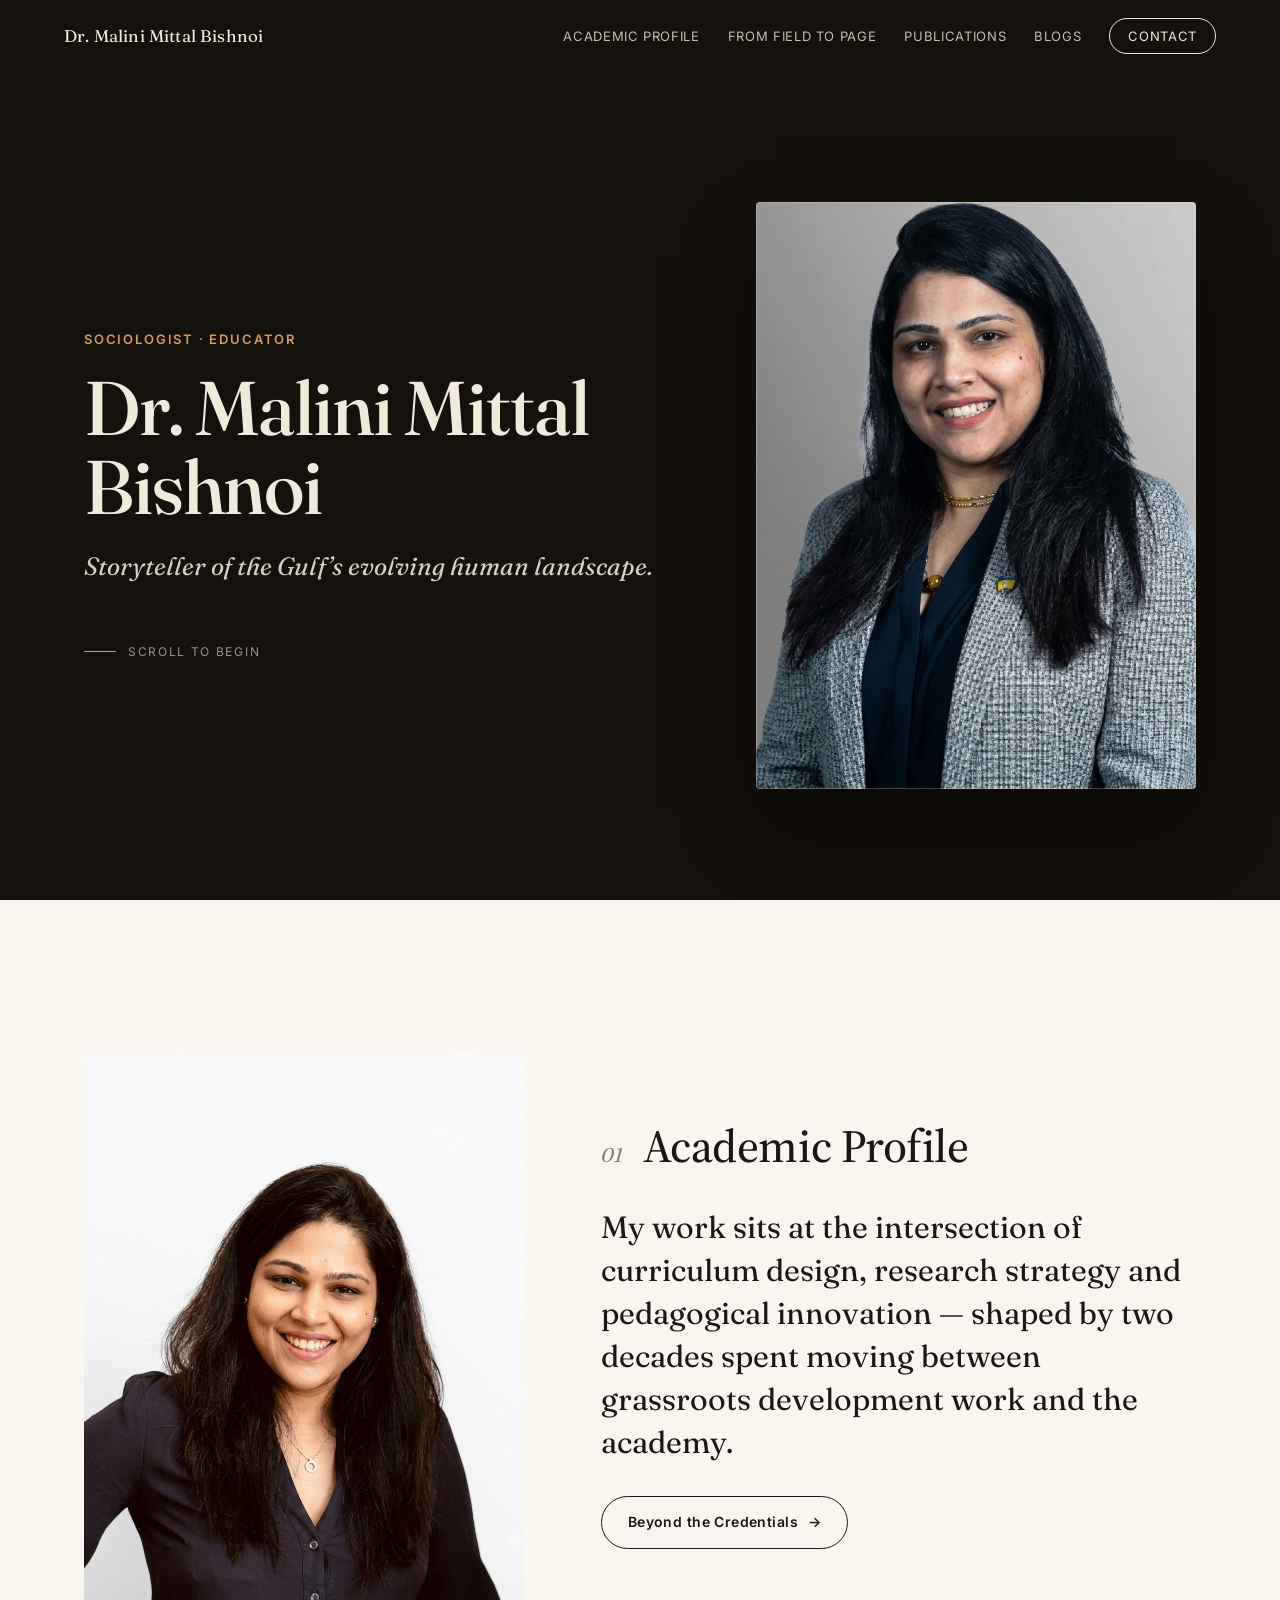
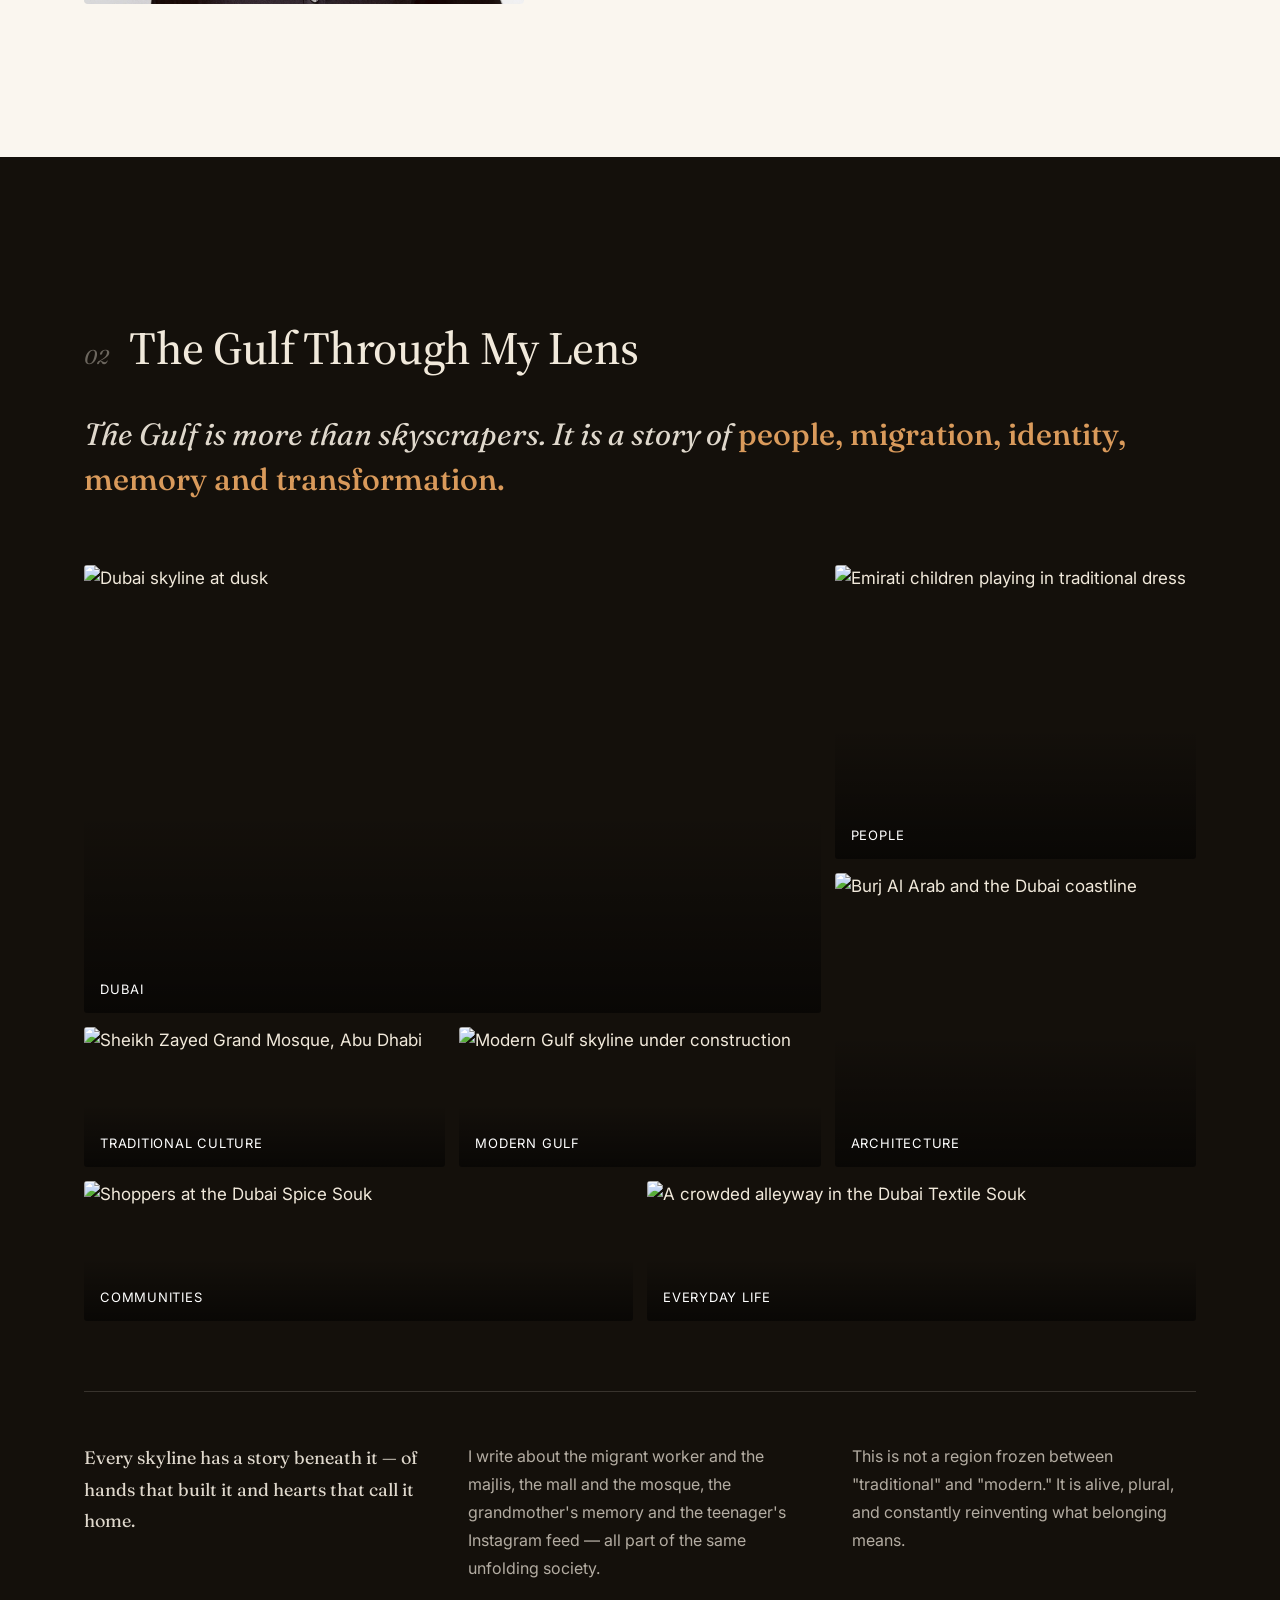
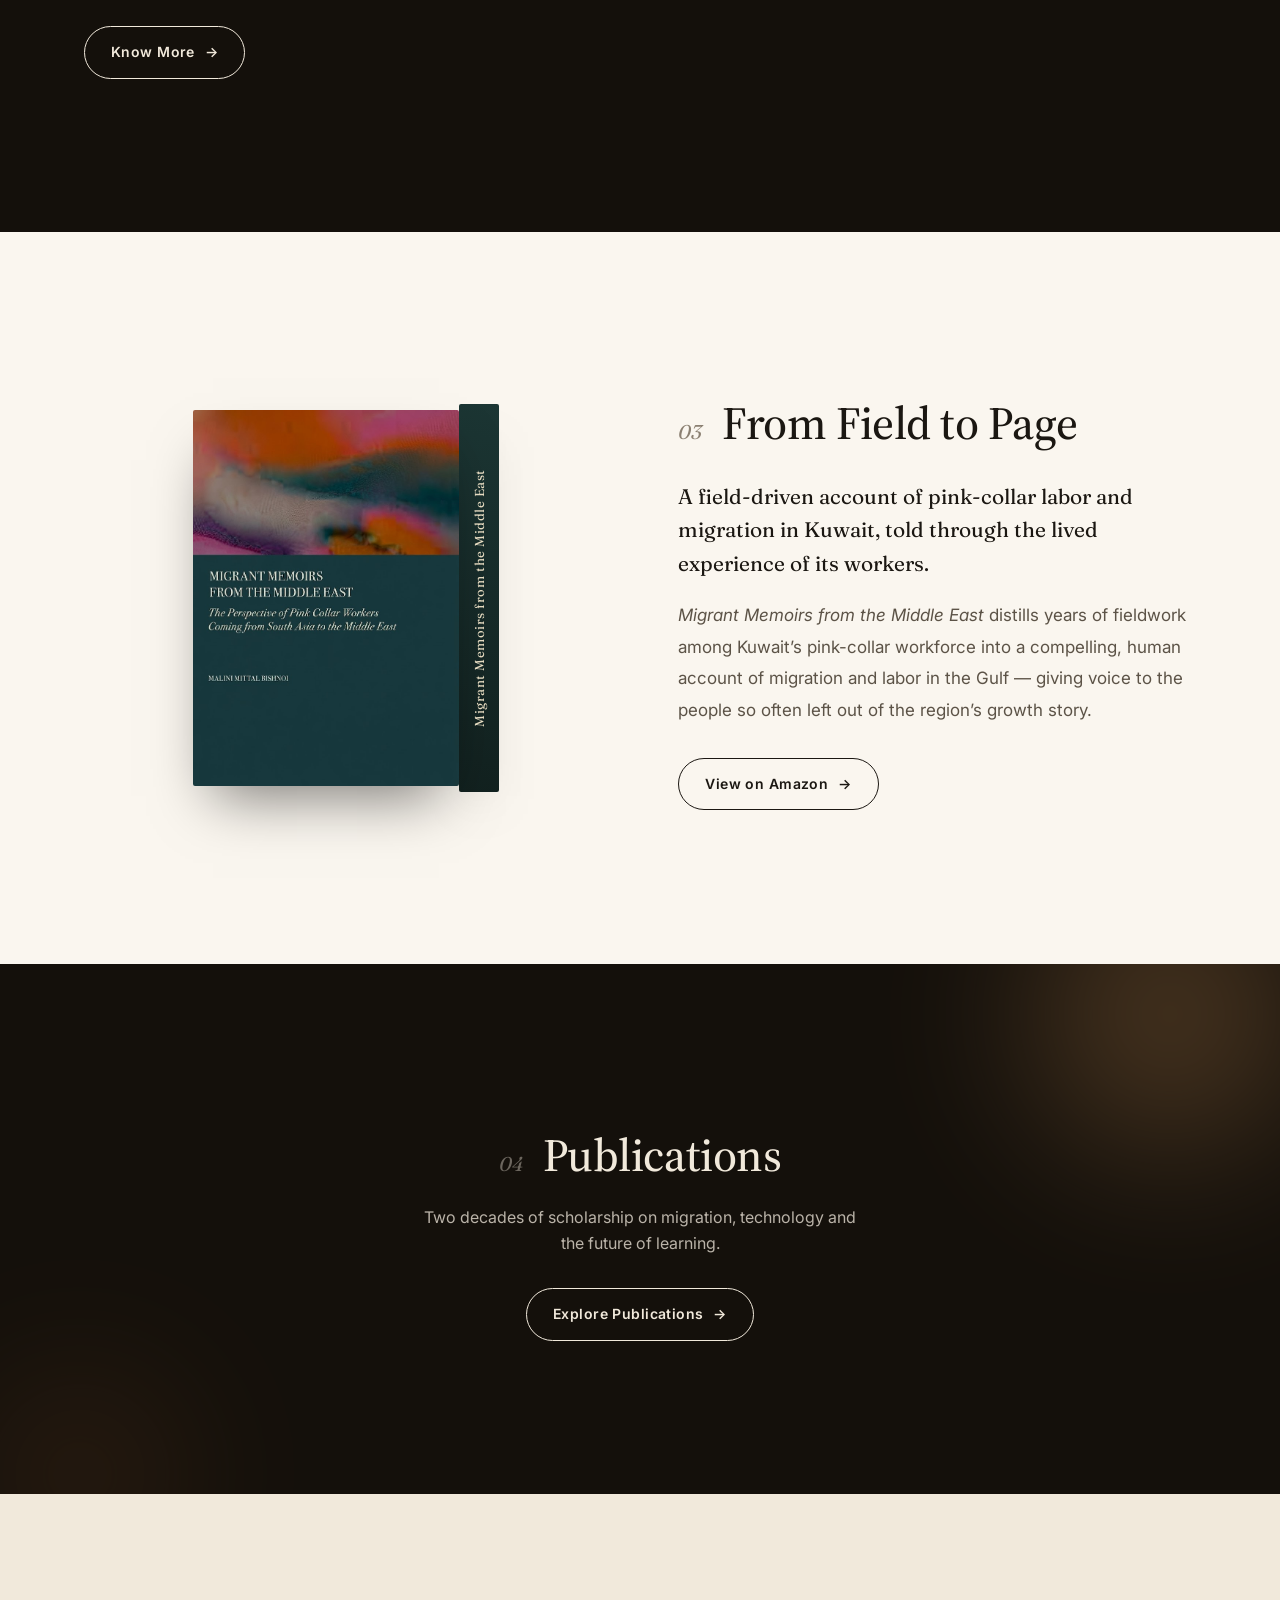
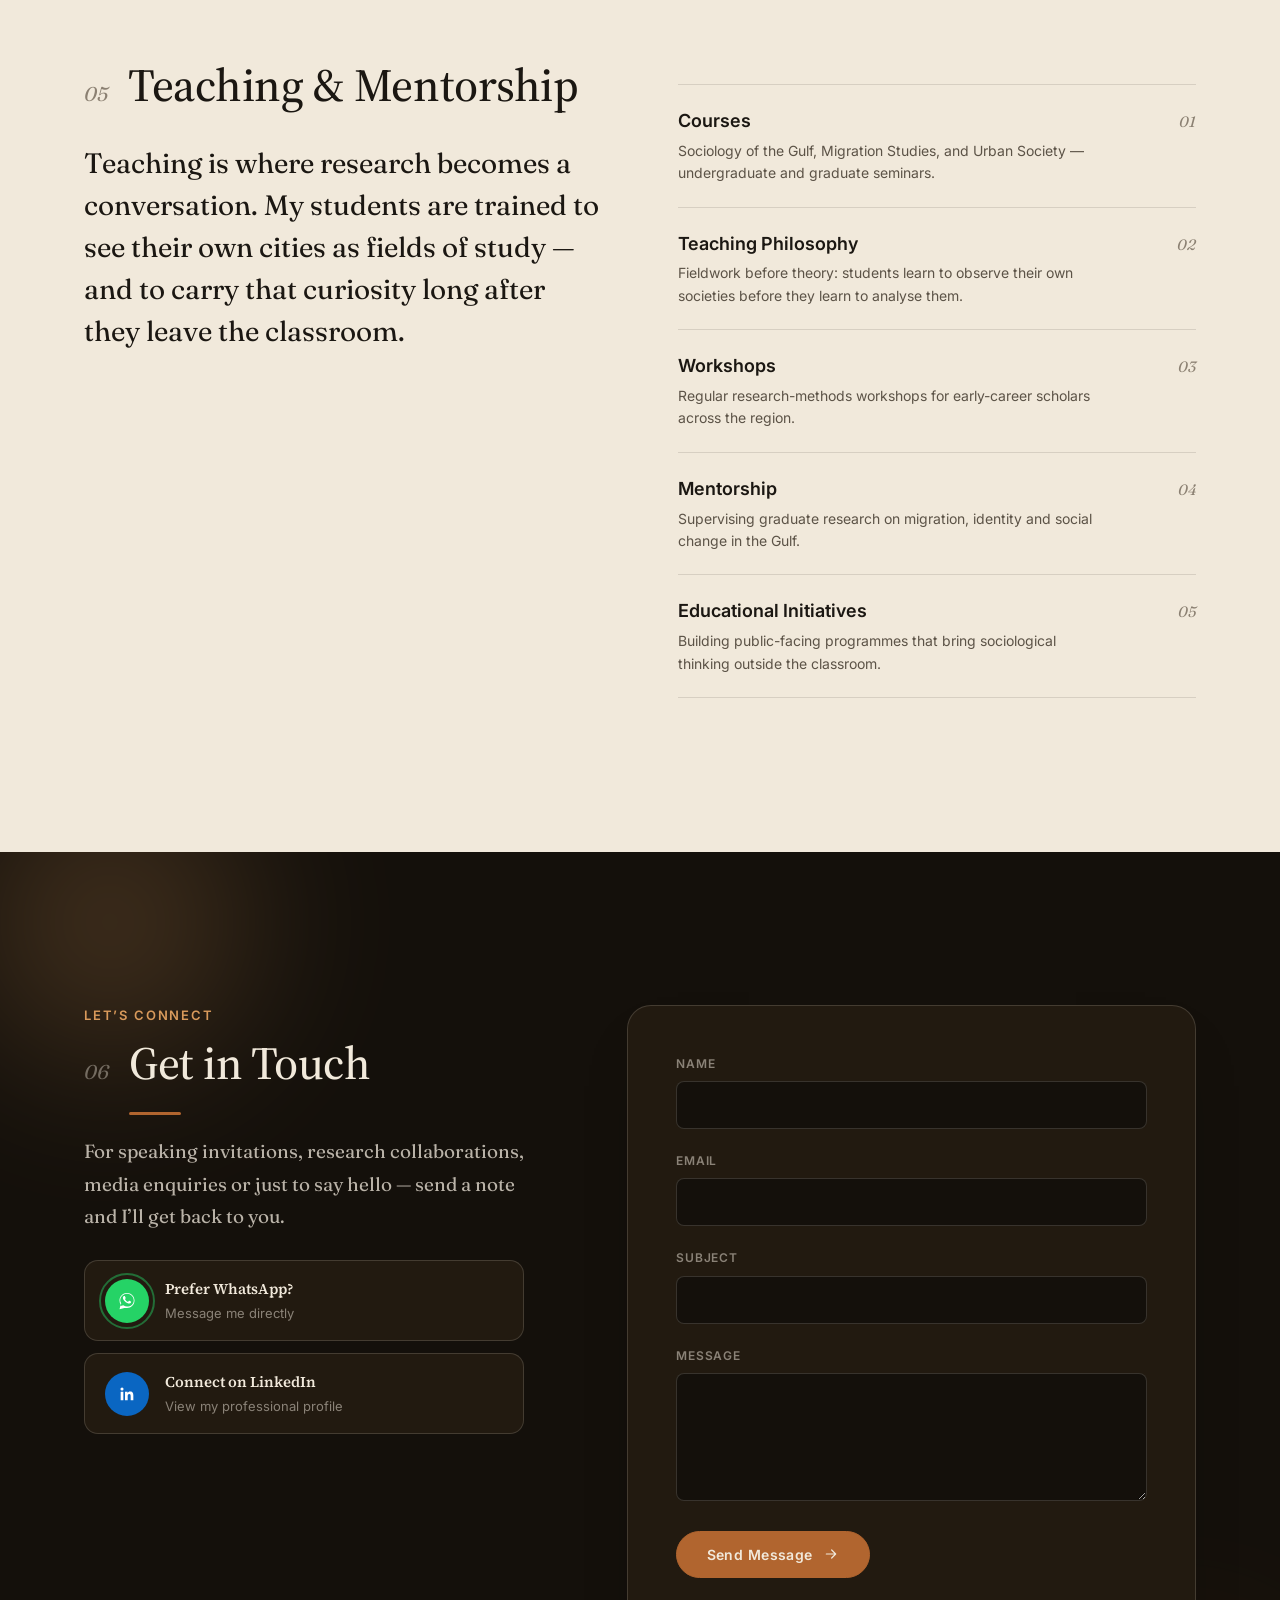
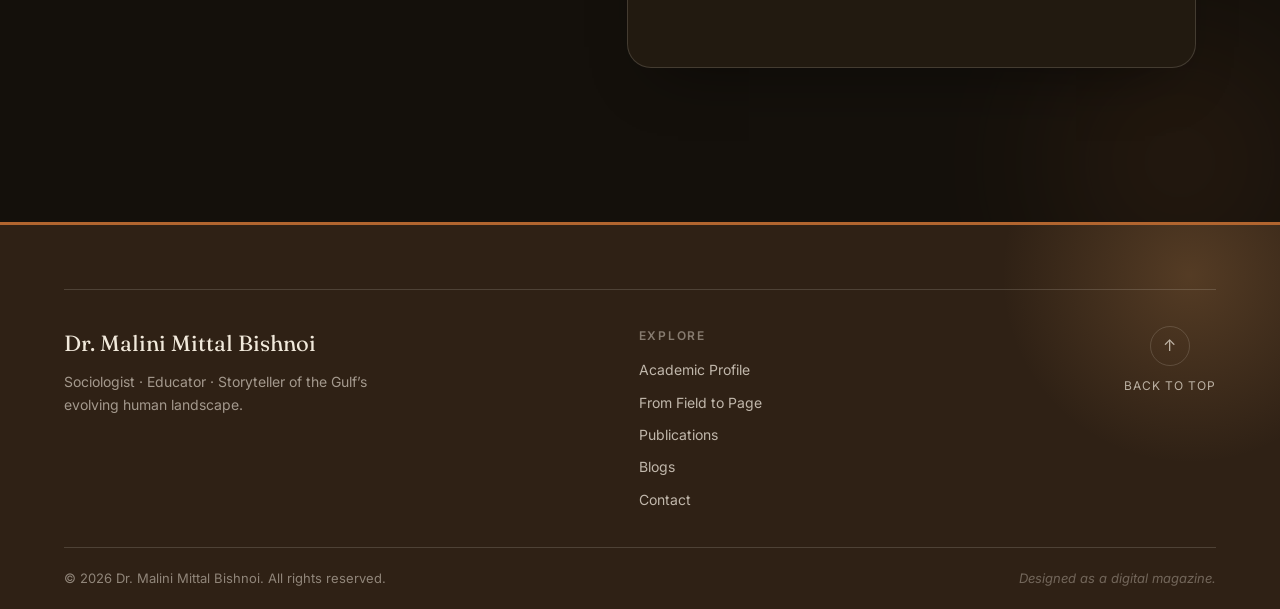
==== commit 8d911962: "Redesign homepage Publications intro and Contact section colors Publications intro is now centered w" ====
--- a/index.html
+++ b/index.html
@@ -165,48 +165,19 @@
 
   <section id="publications" class="pubs">
     <div class="wrap">
-      <div class="pubs__top">
+      <div class="pubs__top pubs__top--intro">
         <div>
           <div class="section-heading" style="margin-bottom:0">
             <span class="index">04</span>
             <h2>Publications</h2>
           </div>
           <p class="pubs__subtitle">Two decades of scholarship on migration, technology and the future of learning.</p>
+
           <a class="who__more-btn" href="publications.html">
             Explore Publications
             <span aria-hidden="true">&rarr;</span>
           </a>
         </div>
-      </div>
-
-      <div class="pubs__grid" id="pubGrid">
-        <article class="pub-card" data-category="Books">
-          <span class="pub-card__category">Books</span>
-          <h3>Migrant Memoirs from the Middle East</h3>
-          <p>A field-driven account of pink-collar labor and migration in Kuwait, told through the lived experience of its workers.</p>
-          <div class="pub-card__links">
-            <a class="pub-card__link" href="https://www.amazon.in/Migrant-Memoirs-Middle-East-Perspective/dp/183711496X" target="_blank" rel="noopener">View on Amazon →</a>
-          </div>
-        </article>
-
-        <article class="pub-card" data-category="Research">
-          <span class="pub-card__category">Research</span>
-          <h3>Technology, Gen Z, and the Changing Shape of Relationships</h3>
-          <p>Examines how digitally native Gen Z is reshaping power dynamics within romantic relationships.</p>
-          <div class="pub-card__links">
-            <a class="pub-card__link" href="#">Read the paper →</a>
-          </div>
-        </article>
-
-        <article class="pub-card" data-category="Case Studies">
-          <span class="pub-card__year">2021</span>
-          <span class="pub-card__category">Case Studies</span>
-          <h3>UAE's New Citizenship Policy: Impact on Emirates' Economy</h3>
-          <p>Bishnoi, M. Malini &amp; Gaur, Bhawna (2021). Case Reference No. 221-0054-1. Published by Amity Research Center.</p>
-          <div class="pub-card__links">
-            <a class="pub-card__link" href="#">Read the case study →</a>
-          </div>
-        </article>
       </div>
     </div>
   </section>
@@ -264,58 +235,12 @@
     </div>
   </section>
 
-  <section id="timeline" class="timeline">
-    <div class="wrap">
-      <div class="section-heading">
-        <span class="index">06</span>
-        <h2>Chapters of a Journey</h2>
-      </div>
-      <div class="timeline__list">
-        <div class="timeline__row">
-          <span class="timeline__marker">PhD</span>
-          <div>
-            <h3>Delhi School of Economics</h3>
-            <p>Completed a Ph.D. in Sociology at the Delhi School of Economics, University of Delhi, building the foundation for two decades of work on migration, education and social change.</p>
-          </div>
-        </div>
-        <div class="timeline__row">
-          <span class="timeline__marker">UNDP</span>
-          <div>
-            <h3>United Nations Development Programme, India</h3>
-            <p>Served as Project Officer, monitoring projects across Indian states and coordinating with government ministries, consultancies and NGOs — work that fed directly into the Human Development Report.</p>
-          </div>
-        </div>
-        <div class="timeline__row">
-          <span class="timeline__marker">WRED</span>
-          <div>
-            <h3>Women and Rural Economic Development, Canada</h3>
-            <p>Took part in a professional exchange with WRED Canada, broadening her perspective on grassroots development work.</p>
-          </div>
-        </div>
-        <div class="timeline__row">
-          <span class="timeline__marker">AUK &middot; GUST</span>
-          <div>
-            <h3>Eighteen Years in Gulf Academia</h3>
-            <p>Built a teaching career across the American University of Kuwait and the Gulf University of Science and Technology, becoming a versatile voice across the Social, Behavioral and Allied Sciences.</p>
-          </div>
-        </div>
-        <div class="timeline__row">
-          <span class="timeline__marker">Today</span>
-          <div>
-            <h3>Migrant Memoirs from the Middle East</h3>
-            <p>Publishes a field-driven account of pink-collar labor and migration in Kuwait — the latest chapter in a career spent moving between the academy and the development sector.</p>
-          </div>
-        </div>
-      </div>
-    </div>
-  </section>
-
   <section id="contact" class="contact">
     <div class="wrap contact__grid">
       <div class="contact__intro">
         <p class="eyebrow">Let&rsquo;s Connect</p>
         <div class="section-heading">
-          <span class="index">07</span>
+          <span class="index">06</span>
           <h2>Get in Touch</h2>
         </div>
         <p class="contact__lede">
--- a/css/styles.css
+++ b/css/styles.css
@@ -11,6 +11,9 @@
   --dusk: #14100b;
   --dusk-ink: #f1e9db;
   --dusk-line: rgba(241, 233, 221, 0.16);
+  --dusk-card: #221a10;
+  --dusk-card-alt: #2a2013;
+  --footer-bg: #2f2115;
 
   --serif: 'Fraunces', 'Iowan Old Style', 'Georgia', serif;
   --serif-plain: 'Source Serif 4', 'Iowan Old Style', 'Georgia', serif;
@@ -687,8 +690,91 @@
 
 /* ---------- Publications (04) ---------- */
 .pubs {
+  position: relative;
+  isolation: isolate;
+  overflow: hidden;
   padding: clamp(90px, 12vw, 160px) 0;
-  background: var(--bg-alt);
+  background: var(--dusk);
+  color: var(--dusk-ink);
+}
+
+.pubs .section-heading h2 {
+  color: var(--dusk-ink);
+}
+
+.pubs .section-heading .index {
+  color: rgba(241, 233, 221, 0.4);
+}
+
+.pubs .who__more-btn {
+  border-color: var(--dusk-ink);
+  color: var(--dusk-ink);
+}
+
+.pubs .who__more-btn:hover {
+  background: var(--accent);
+  border-color: var(--accent);
+  color: var(--dusk-ink);
+}
+
+.pubs::before,
+.pubs::after {
+  content: '';
+  position: absolute;
+  z-index: -1;
+  border-radius: 50%;
+  filter: blur(70px);
+  pointer-events: none;
+}
+
+.pubs::before {
+  width: 420px;
+  height: 420px;
+  top: -160px;
+  right: -100px;
+  background: radial-gradient(circle, var(--accent-soft), transparent 70%);
+  opacity: 0.35;
+  animation: blob-float 20s ease-in-out infinite;
+}
+
+.pubs::after {
+  width: 320px;
+  height: 320px;
+  bottom: -140px;
+  left: -80px;
+  background: radial-gradient(circle, var(--accent), transparent 70%);
+  opacity: 0.18;
+  animation: blob-float 24s ease-in-out infinite reverse;
+}
+
+@media (prefers-reduced-motion: reduce) {
+  .pubs::before,
+  .pubs::after {
+    animation: none;
+  }
+}
+
+.pubs__top.pubs__top--intro {
+  max-width: 640px;
+  margin: 0 auto;
+  justify-content: center;
+  text-align: center;
+  animation: book-float 4.5s ease-in-out infinite;
+}
+
+.pubs__top--intro .section-heading {
+  justify-content: center;
+}
+
+.pubs__top--intro .pubs__subtitle {
+  margin-left: auto;
+  margin-right: auto;
+}
+
+@media (prefers-reduced-motion: reduce) {
+  .pubs__top--intro {
+    animation: none;
+  }
 }
 
 .pubs__top {
@@ -702,7 +788,7 @@
 .pubs__subtitle {
   margin-top: 14px;
   font-size: 16px;
-  color: var(--ink-soft);
+  color: rgba(241, 233, 221, 0.75);
   max-width: 44ch;
 }
 
@@ -1666,8 +1752,21 @@
   position: relative;
   isolation: isolate;
   padding: clamp(90px, 12vw, 160px) 0;
-  background: var(--bg-alt);
+  background: var(--dusk);
+  color: var(--dusk-ink);
   overflow: hidden;
+}
+
+.contact .eyebrow {
+  color: var(--accent-soft);
+}
+
+.contact .section-heading h2 {
+  color: var(--dusk-ink);
+}
+
+.contact .section-heading .index {
+  color: rgba(241, 233, 221, 0.4);
 }
 
 .contact::before,
@@ -1747,12 +1846,16 @@
   align-items: center;
   gap: 16px;
   padding: 16px 20px;
-  border: 1px solid var(--line);
+  border: 1px solid var(--dusk-line);
   border-radius: 14px;
-  background: var(--bg);
+  background: var(--dusk-card);
   text-decoration: none;
-  color: var(--ink);
-  transition: border-color 0.25s ease, box-shadow 0.25s ease, transform 0.25s ease;
+  color: var(--dusk-ink);
+  transition: border-color 0.25s ease, box-shadow 0.25s ease, transform 0.25s ease, background 0.25s ease;
+}
+
+.contact__social:hover {
+  background: var(--dusk-card-alt);
 }
 
 .contact__social--whatsapp:hover {
@@ -1818,29 +1921,29 @@
   font-family: var(--serif-plain);
   font-weight: 600;
   font-size: 15px;
-  color: var(--ink);
+  color: var(--dusk-ink);
 }
 
 .contact__social-sub {
   font-family: var(--sans);
   font-size: 13px;
-  color: var(--ink-faint);
+  color: rgba(241, 233, 221, 0.5);
 }
 
 .contact__lede {
   font-family: var(--serif);
   font-size: clamp(17px, 1.6vw, 19px);
   line-height: 1.7;
-  color: var(--ink-soft);
+  color: rgba(241, 233, 221, 0.75);
   max-width: 40ch;
 }
 
 .contact__card {
-  background: var(--bg);
-  border: 1px solid var(--line);
+  background: var(--dusk-card);
+  border: 1px solid var(--dusk-line);
   border-radius: 24px;
   padding: clamp(32px, 4vw, 48px);
-  box-shadow: 0 30px 60px -30px rgba(27, 23, 18, 0.18);
+  box-shadow: 0 30px 60px -30px rgba(0, 0, 0, 0.45);
 }
 
 .contact__form {
@@ -1872,32 +1975,37 @@
   font-weight: 600;
   letter-spacing: 0.08em;
   text-transform: uppercase;
-  color: var(--ink-faint);
+  color: rgba(241, 233, 221, 0.5);
   transition: color 0.2s ease;
 }
 
 .contact__field:focus-within label {
-  color: var(--accent);
+  color: var(--accent-soft);
 }
 
 .contact__field input,
 .contact__field textarea {
   font-family: var(--sans);
   font-size: 16px;
-  color: var(--ink);
-  background: var(--bg-alt);
-  border: 1px solid var(--line);
+  color: var(--dusk-ink);
+  background: var(--dusk);
+  border: 1px solid var(--dusk-line);
   border-radius: 8px;
   padding: 13px 16px;
   resize: vertical;
   transition: border-color 0.2s ease, box-shadow 0.2s ease;
 }
 
+.contact__field input::placeholder,
+.contact__field textarea::placeholder {
+  color: rgba(241, 233, 221, 0.3);
+}
+
 .contact__field input:focus,
 .contact__field textarea:focus {
   outline: none;
-  border-color: var(--accent);
-  box-shadow: 0 0 0 3px rgba(177, 101, 47, 0.15);
+  border-color: var(--accent-soft);
+  box-shadow: 0 0 0 3px rgba(217, 154, 91, 0.2);
 }
 
 .contact__submit {
@@ -1908,22 +2016,22 @@
   gap: 10px;
   margin-top: 8px;
   padding: 14px 30px;
-  background: var(--ink);
-  border: 1px solid var(--ink);
+  background: var(--accent);
+  border: 1px solid var(--accent);
   border-radius: 999px;
   font-family: var(--sans);
   font-size: 14px;
   font-weight: 600;
   letter-spacing: 0.03em;
-  color: var(--bg);
+  color: var(--dusk-ink);
   cursor: pointer;
   transition: background 0.2s ease, transform 0.5s cubic-bezier(0.22, 1, 0.36, 1), box-shadow 0.2s ease;
 }
 
 .contact__submit:hover {
-  background: var(--accent);
-  border-color: var(--accent);
-  box-shadow: 0 10px 24px -12px rgba(177, 101, 47, 0.5);
+  background: var(--accent-soft);
+  border-color: var(--accent-soft);
+  box-shadow: 0 10px 24px -12px rgba(217, 154, 91, 0.5);
 }
 
 .contact__submit:active {
@@ -1977,7 +2085,7 @@
 
 .footer {
   position: relative;
-  background: var(--dusk);
+  background: var(--footer-bg);
   color: var(--dusk-ink);
   border-top: 3px solid var(--accent);
   padding: 64px clamp(24px, 5vw, 64px) 0;
@@ -1992,7 +2100,7 @@
   width: 380px;
   height: 380px;
   border-radius: 50%;
-  background: radial-gradient(circle, rgba(177, 101, 47, 0.22), transparent 70%);
+  background: radial-gradient(circle, rgba(217, 154, 91, 0.22), transparent 70%);
   pointer-events: none;
 }
 
